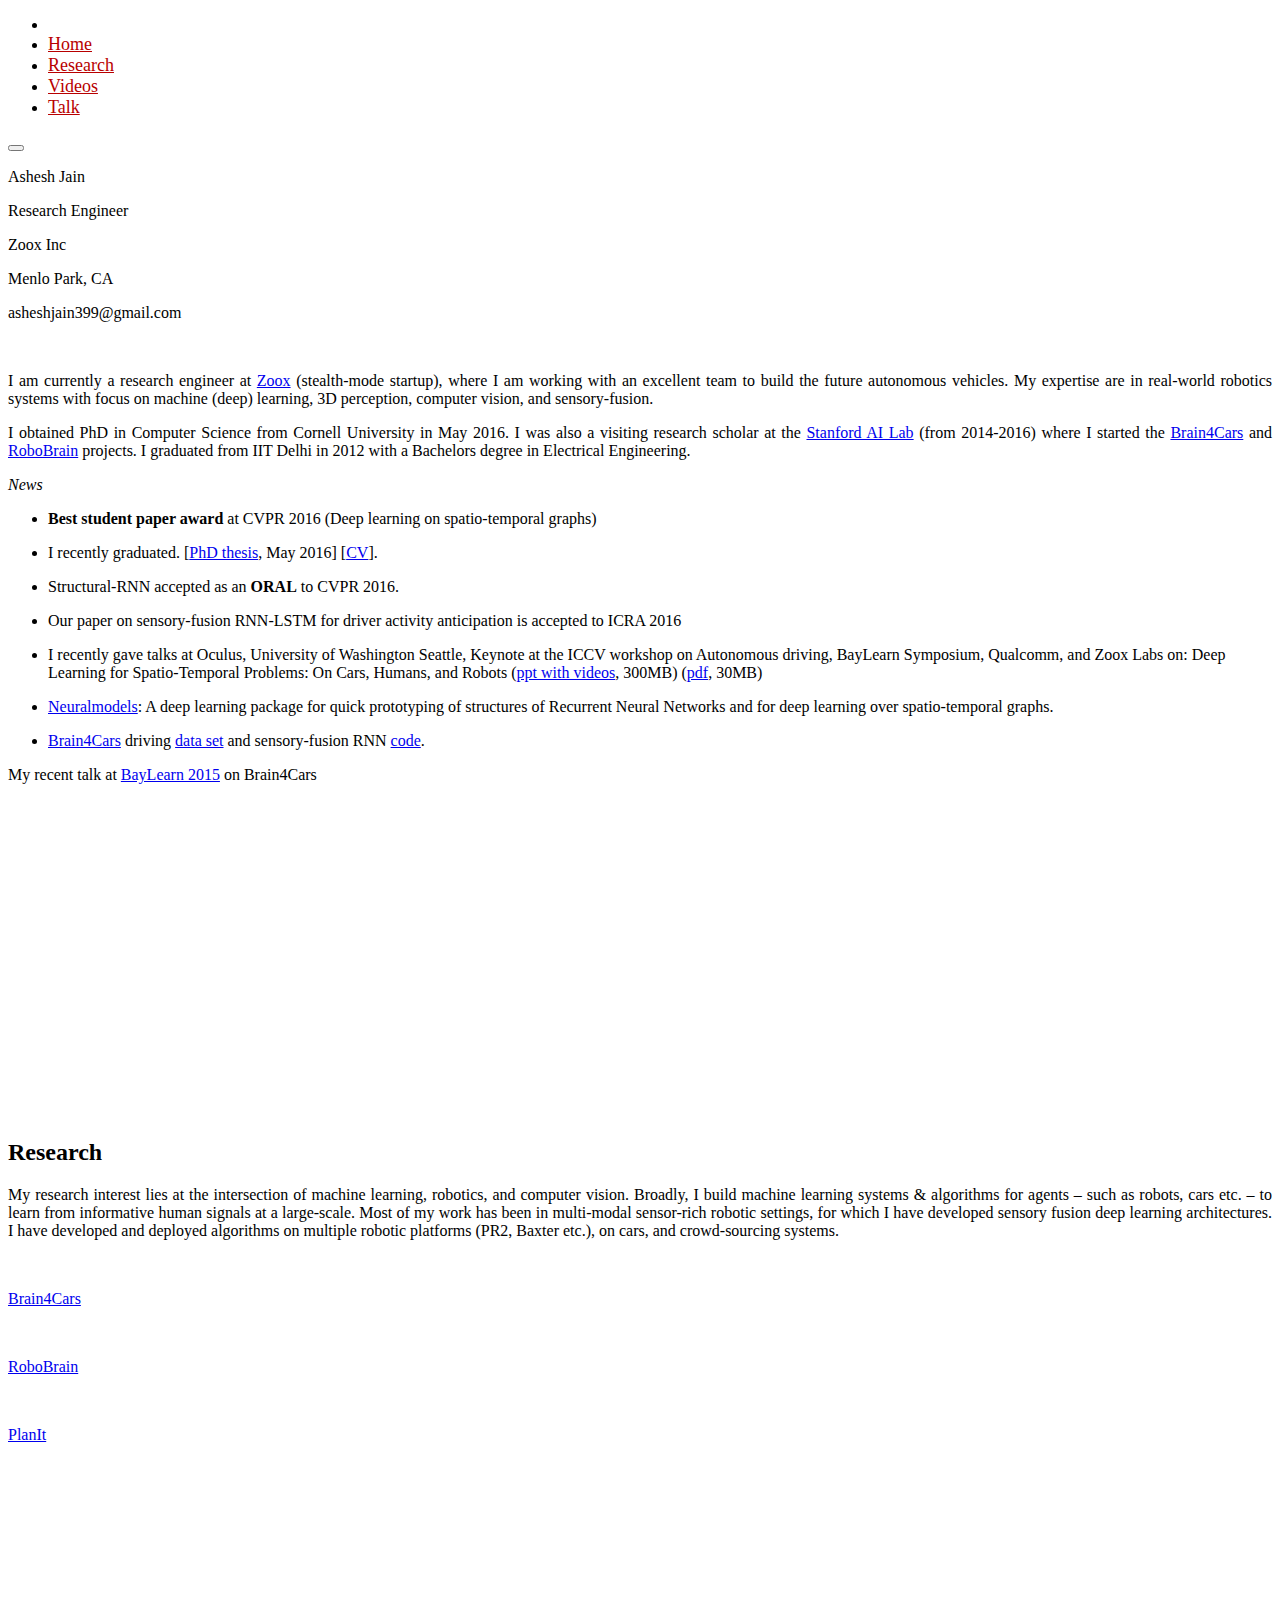
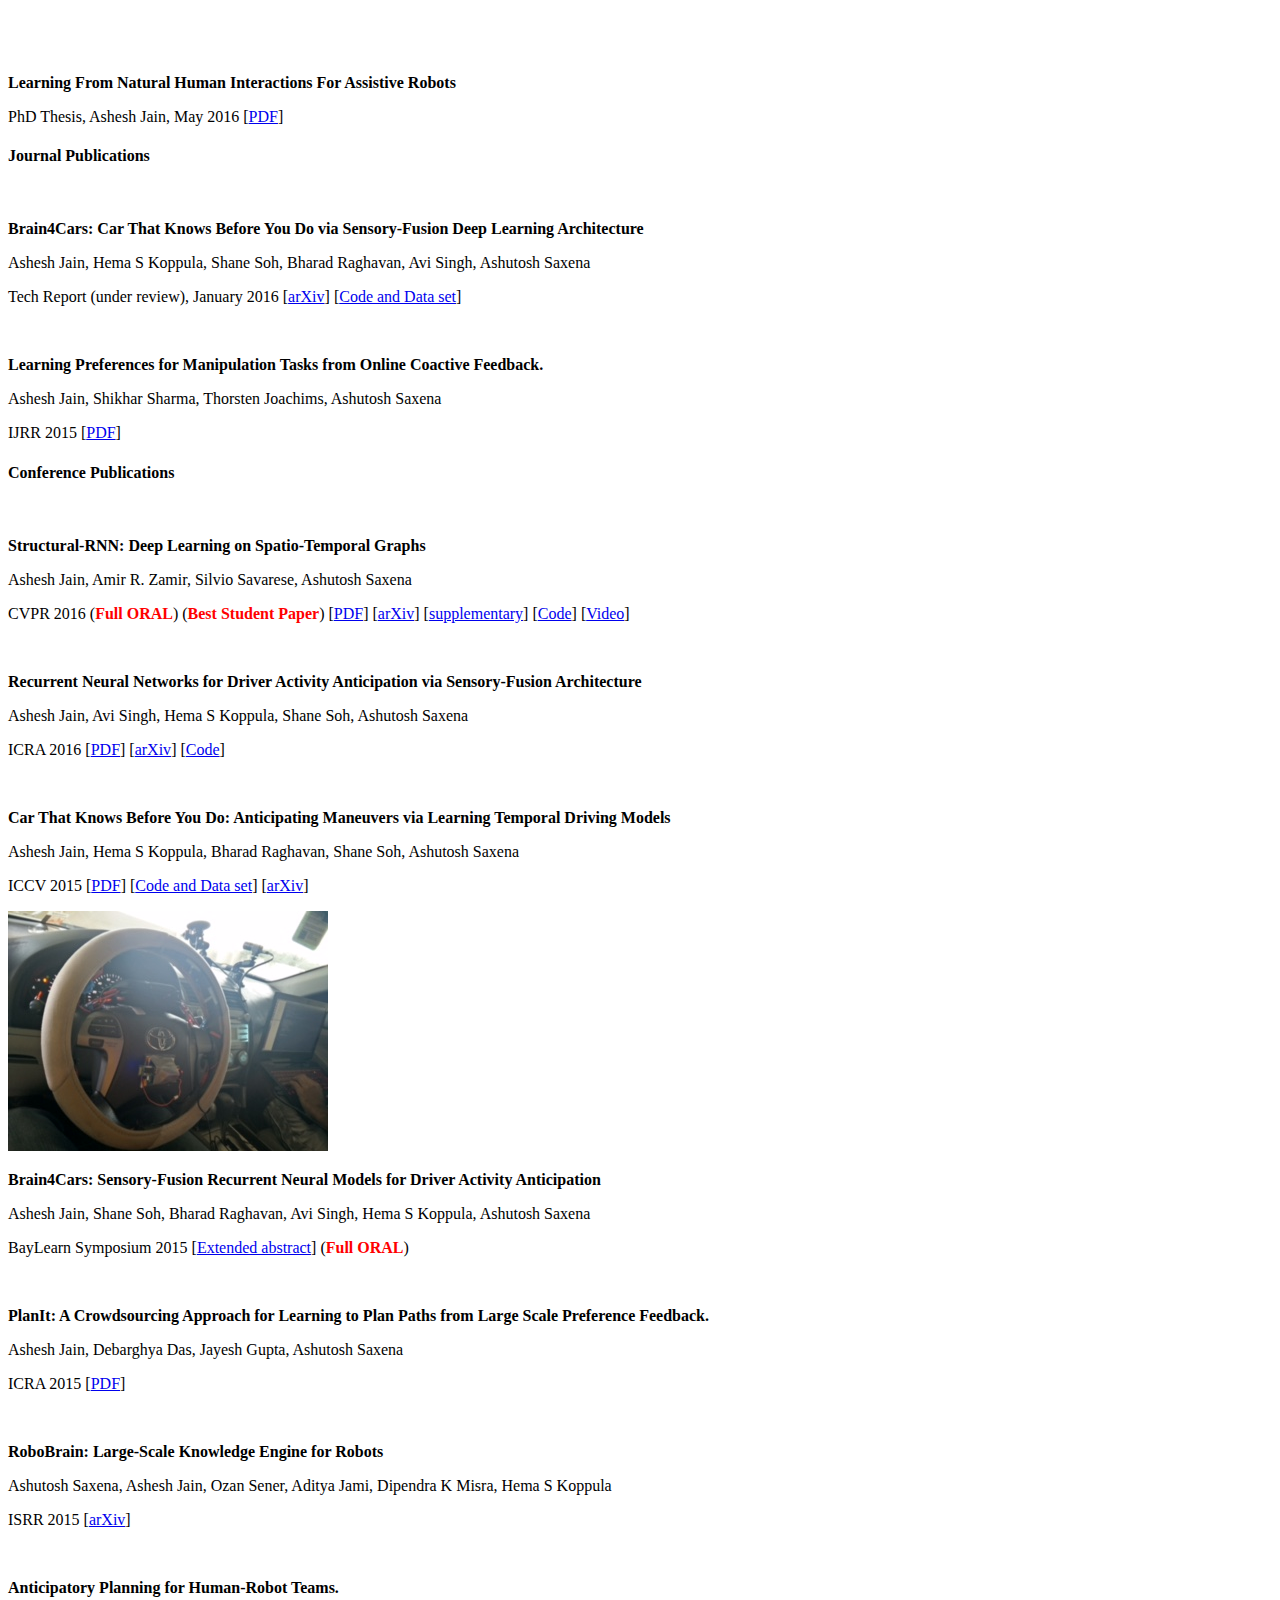
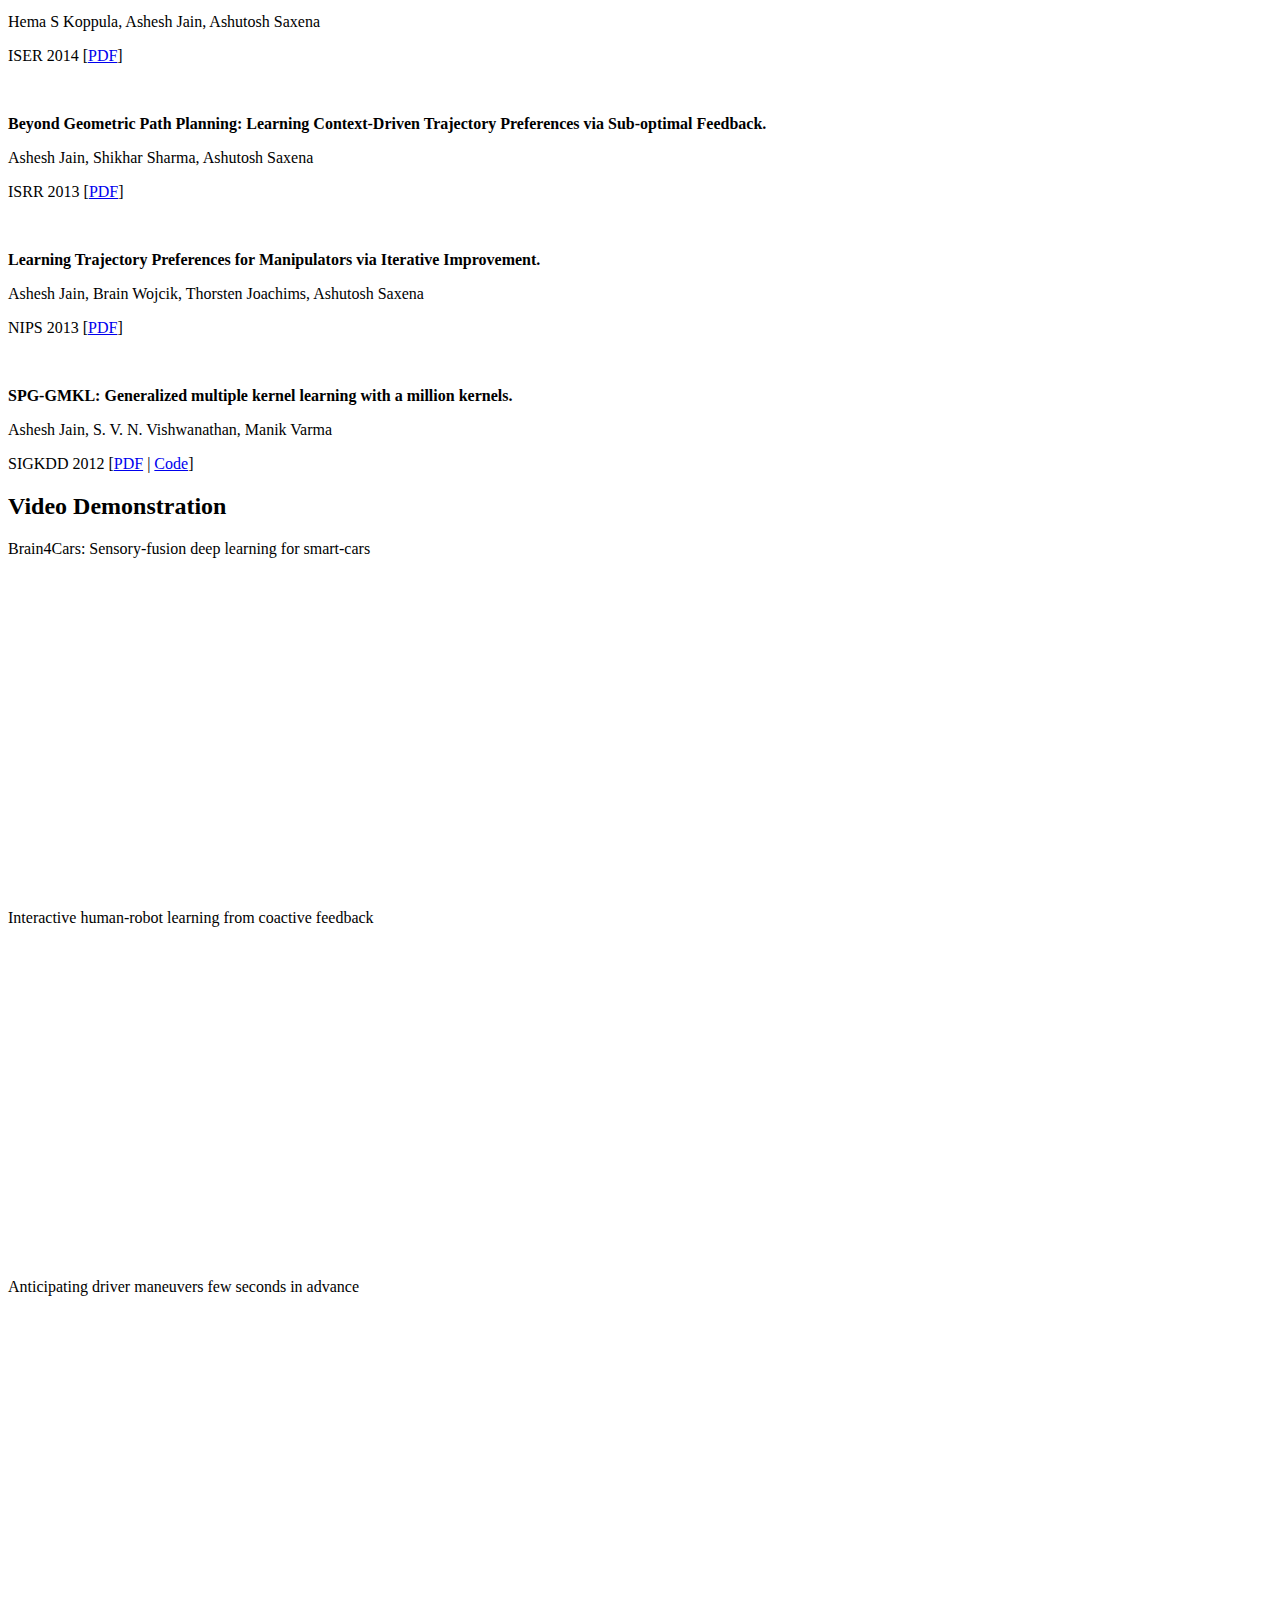
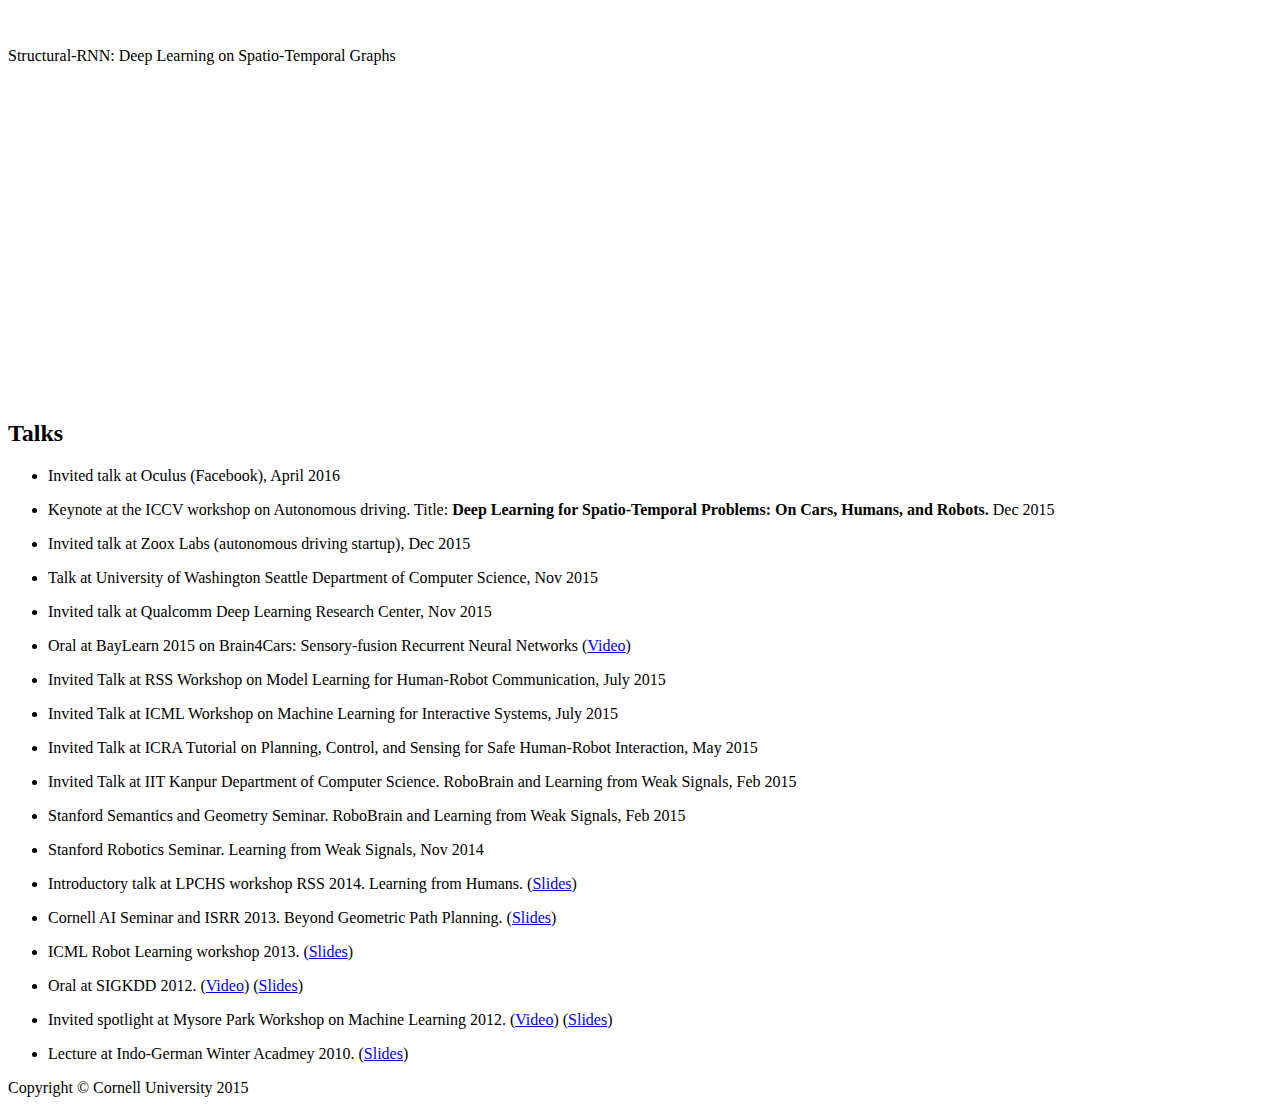
==== index.html @ 573e75a8 "updated intro" ====
<!DOCTYPE html>
<html lang="en">

<head>

    <meta charset="utf-8">
    <meta http-equiv="X-UA-Compatible" content="IE=edge">
    <meta name="viewport" content="width=device-width, initial-scale=1">
    <meta name="description" content="Webpage of Ashesh Jain">
    <meta name="author" content="Ashesh Jain">
    <meta name="keywords" content="ashesh,jain,ashesh jain,deep learning, s-rnn, structural-rnn, cornell,stanford,machine learning,robobrain,ashutosh saxena,brain4cars,computer vision,atrificial intelligence,planit">

    <title>Ashesh Jain</title>

    <!-- Bootstrap Core CSS -->
    <link href="css/bootstrap.min.css" rel="stylesheet">

    <!-- Custom CSS -->
    <link href="css/grayscale.css" rel="stylesheet">

    <style type="text/css">
        #about
        {
            background-color:white;
            color:black;
        }


        .container
        {
            width:100%;
        }
    </style>

    <!-- Custom Fonts -->
    <link href="font-awesome/css/font-awesome.min.css" rel="stylesheet" type="text/css">
    <link href="http://fonts.googleapis.com/css?family=Lora:400,700,400italic,700italic" rel="stylesheet" type="text/css">
    <link href="http://fonts.googleapis.com/css?family=Montserrat:400,700" rel="stylesheet" type="text/css">

    <!-- HTML5 Shim and Respond.js IE8 support of HTML5 elements and media queries -->
    <!-- WARNING: Respond.js doesn't work if you view the page via file:// -->
    <!--[if lt IE 9]>
        <script src="https://oss.maxcdn.com/libs/html5shiv/3.7.0/html5shiv.js"></script>
        <script src="https://oss.maxcdn.com/libs/respond.js/1.4.2/respond.min.js"></script>
    <![endif]-->
	
	<script>
  (function(i,s,o,g,r,a,m){i['GoogleAnalyticsObject']=r;i[r]=i[r]||function(){
  (i[r].q=i[r].q||[]).push(arguments)},i[r].l=1*new Date();a=s.createElement(o),
  m=s.getElementsByTagName(o)[0];a.async=1;a.src=g;m.parentNode.insertBefore(a,m)
  })(window,document,'script','//www.google-analytics.com/analytics.js','ga');

  ga('create', 'UA-36531540-1', 'auto');
  ga('send', 'pageview');

</script>


</head>

<body id="page-top" data-spy="scroll" data-target=".navbar-fixed-top">

    <!-- Navigation -->
    <nav class="navbar navbar-custom navbar-fixed-top" role="navigation">
        <!-- Collect the nav links, forms, and other content for toggling -->
            <div class="collapse navbar-collapse navbar-right navbar-main-collapse" style="margin-right:2%;">
                <ul class="nav navbar-nav">
                    <!-- Hidden li included to remove active class from about link when scrolled up past about section -->
                    <li class="hidden">
                        <a href="#page-top"></a>
                    </li>
                    <li>
                        <a class="page-scroll" href="#intro" style="color:#B80000; font-size:large;">Home</a>
                    </li>
                    <!--li>
                        <a class="page-scroll" href="#about" style="color:white; font-size:large;">About</a>
                    </li-->
                    <li>
                        <a class="page-scroll" href="#research" style="color:#B80000; font-size:large;">Research</a>
                    </li>
                    <li>
                        <a class="page-scroll" href="#download" style="color:#B80000; font-size:large;">Videos</a>
                    </li>
                    <li>
                        <a class="page-scroll" href="#contact" style="color:#B80000; font-size:large;">Talk</a>
                    </li>
                </ul>
            </div>

        <div class="container">
            <div class="navbar-header">
                <button type="button" class="navbar-toggle" data-toggle="collapse" data-target=".navbar-main-collapse">
                    <i class="fa fa-bars"></i>
                </button>
                <a class="navbar-brand page-scroll" href="#page-top">
                    <!--
                    <i class="fa fa-play-circle"></!--i>  <span class="light">Start</span> Bootstrap
                    -->
                </a>
            </div>


            <!-- /.navbar-collapse -->
        </div>
        <!-- /.container -->
    </nav>

    <!-- Intro Header -->
    <header id="intro" class="intro">
        <div class="intro-body">
            <div class="container">
                <div class="row ">
					<div class="col-md-3 col-xs-6">
						<p class="title">Ashesh Jain</p>
						<p class="title">Research Engineer</p>
						<p class="title">Zoox Inc</p>
						<p class="title">Menlo Park, CA</p>
						<p class="title">asheshjain399@gmail.com</p>
					</div>	
					<div class="col-md-2 col-xs-6 contributor">
						<a href="http://www.asheshjain.org" target="_blank">
							<img src="img/ashesh_4.png" alt="" />
						</a>
					</div>		
                    <!--div class="col-md-8 col-md-offset-2">
                        <h1 class="brand-heading">Brain4Cars</h1>
                        <p class="intro-text">Cabin Sensing for Safe and Personalized Driving</p>
                        <a href="#about" class="btn btn-circle page-scroll">
                            <i class="fa fa-angle-double-down animated"></i>
                        </a>
                    </div-->
                </div>
            </div>
        </div>
    </header>

    <!-- About Section -->
    <section id="about" class="container content-section text-center">
        <div class="row">
            <div class="col-md-8 col-md-offset-2">
                <p style="text-align:justify;">
                I am currently a research engineer at <a href="http://zoox.co" target="_blank">Zoox</a> (stealth-mode startup), where I am working with an excellent team to build the future autonomous vehicles. My expertise are in real-world robotics systems with focus on machine (deep) learning, 3D perception, computer vision, and sensory-fusion.</p>
                <p style="text-align:justify;">
                I obtained PhD in Computer Science from Cornell University in May 2016. I was also a visiting research scholar at the <a href="http://ai.stanford.edu/" target="_blank">Stanford AI Lab</a> (from 2014-2016) where I started the <a href="http://brain4cars.com" target="_blank">Brain4Cars</a> and <a href="http://robobrain.me" target="_blank">RoboBrain</a> projects. I graduated from IIT Delhi in 2012 with a Bachelors degree in Electrical Engineering. 
                </p>

                <!--p style="text-align:justify;">
                I am a fourth year PhD student in the Department of Computer Science at Cornell University and a visiting PhD student at the <a href="http://ai.stanford.edu/" target="_blank">Stanford AI Lab</a>. I am advised by <a href="http://www.cs.stanford.edu/people/asaxena/index.html" target="_blank">Ashutosh Saxena</a>. Recently I have been working on deep learning for several sensory rich perception problems on cars, humans, and robots. Broadly my thesis is about human-robot interactive learning systems, and my recent projects are Brain4Cars and RoboBrain. At Stanford I also collaborate with <a href="http://cvgl.stanford.edu/silvio/" target="_blank">Silvio Savarese</a>.  I feel fortunate to have collaborated and mentored by <a href="http://www.cs.cornell.edu/People/tj/" target="_blank">Thorsten Joachims</a>, <a href="http://cvgl.stanford.edu/silvio/" target="_blank">Silvio Savarese</a>, <a href="http://www.cs.cornell.edu/selman/" target="_blank">Bart Selman</a>, <a href="http://research.microsoft.com/en-us/um/people/manik/" target="_blank">Manik Varma</a>, and <a href="https://www.soe.ucsc.edu/people/vishy" target="_blank">S V N Vishwanathan</a>. I graduated from IIT Delhi in 2012 with a Bachelors degree in Electrical Engineering.
                
                </p-->
                <!--p>
                
                I am a fourth year PhD student in the Department of Computer Science at Cornell University. I am advised by <a href="http://www.cs.stanford.edu/people/asaxena/index.html" target="_blank">Ashutosh Saxena</a>.
                After finishing second year of PhD at Cornell I moved to the <a href="http://ai.stanford.edu/" target="_blank">Stanford AI Lab</a> as a visiting PhD student, where I started the <a class="page-scroll" href="#research">Brain4Cars</a> project and work on some exciting robot-vision problems with deep learning. At Stanford I also collaborate with <a href="http://cvgl.stanford.edu/silvio/" target="_blank">Silvio Savarese</a> and the <a href="http://cvgl.stanford.edu/" target="_blank">CVGL</a> group. My research interest lies at the intersection of machine learning, computer vision and robotics. It includes building machine learning systems to allow agents (robots, cars etc.) learn from weak and noisy human signals. My <a class="page-scroll" href="#research">recent projects</a> are Brain4Cars and RoboBrain. I feel fortunate to have collaborated, and mentored by <a href="http://www.cs.cornell.edu/People/tj/" target="_blank">Thorsten Joachims</a>, <a href="http://cvgl.stanford.edu/silvio/" target="_blank">Silvio Savarese</a>, <a href="http://research.microsoft.com/en-us/um/people/manik/" target="_blank">Manik Varma</a>, and <a href="https://www.soe.ucsc.edu/people/vishy" target="_blank">S V N Vishwanathan</a>. I graduated from IIT Delhi in 2012 with a Bachelors degree in Electrical Engineering and Masters in Information and Communication Technology.</p-->
                
            </div>
            		

        </div>
        
        <div class="row">


            <p> <i class="fa fa-bomb fa-3x"> News </i> </p>
            <!--i class="fa fa-bomb fa-3x"></i-->
                <!--p><i class="fa fa-bomb fa-3x"/></p-->
            <div class="col-md-8 col-md-offset-2">
                <ul>
                    <li> <p style="text-align:left"> <b>Best student paper award</b> at CVPR 2016 (Deep learning on spatio-temporal graphs)</li>
                    <li><p style="text-align:left">I recently graduated. [<a href="pdfs/AsheshJainPhdThesis.pdf" target="_blank">PhD thesis</a>, May 2016] [<a href="ashesh_cv/ashesh_resume.pdf" target="_blank">CV</a>].</p></li>
                    <li><p style="text-align:left">Structural-RNN accepted as an <b>ORAL</b> to CVPR 2016.</p></li>
                    <li><p style="text-align:left">Our paper on sensory-fusion RNN-LSTM for driver activity anticipation is accepted to ICRA 2016</p></li>
                    <li><p style="text-align:left">I recently gave talks at Oculus, University of Washington Seattle, Keynote at the ICCV workshop on Autonomous driving, BayLearn Symposium, Qualcomm, and Zoox Labs on:  Deep Learning for Spatio-Temporal Problems: On Cars, Humans, and Robots (<a href="https://drive.google.com/file/d/0B7lfjqylzqmMd2VETUtlaE1qU0k/view?usp=sharing" target="_blank">ppt with videos</a>, 300MB) (<a href="https://drive.google.com/file/d/0B7lfjqylzqmMV3NHZlBEOHpKNXM/view?usp=sharing" target="_blank">pdf</a>, 30MB)</p></li>
                    <li><p style="text-align:left"> <a href="https://github.com/asheshjain399/NeuralModels" target="_blank">Neuralmodels</a>: A deep learning package for quick prototyping of structures of Recurrent Neural Networks and for deep learning over spatio-temporal graphs.</p></li>
                    <li><p style="text-align:left"><a href="http://brain4cars.com" target="_blank">Brain4Cars</a> driving <a href="https://github.com/asheshjain399/ICCV2015_Brain4Cars" target="_blank">data set</a> and sensory-fusion RNN <a href="https://github.com/asheshjain399/RNNexp" target="_blank">code</a>. </p></li>
                </ul>
                
                <div class="col-md-offset-2 col-md-8">
                    <p>My recent talk at <a href="http://www.baylearn.org/" target="_blank">BayLearn 2015</a> on Brain4Cars</p>
                    <div class="aspect-ratio">
                        <iframe width="560px" height="315px" src="https://www.youtube.com/embed/b68PmiFjQ80" frameborder="0" allowfullscreen></iframe>
                    </div>
                    
                </div>
                
            </div>
        </div>



    </section>

        <!-- Back image Section -->
    <!--section id="backg-image" class="content-section text-center">
        <div class="backg-image-section-3">
            <div class="container">
            </div>
        </div>
    </section-->

        <!-- About Section -->
    <section id="research" class="container content-section text-center">
     <div class="row about-desc">
            <div class="col-md-8 col-md-offset-2">
                <h2>Research</h2>
                <p style="text-align:justify;">
        			My research interest lies at the intersection of machine learning, robotics, and computer vision. Broadly, I build machine learning systems & algorithms for agents – such as robots, cars etc. – to learn from informative human signals at a large-scale. Most of my work has been in multi-modal sensor-rich robotic settings, for which I have developed sensory fusion deep learning architectures. I have developed and deployed algorithms on multiple robotic platforms (PR2, Baxter etc.), on cars, and crowd-sourcing systems.     
                </p>
                <!--p>I am leading three research projects.</p-->
    <div class="row">
        <div class="col-md-4 contributor">
            <a href="http://www.brain4cars.com" target="_blank">
                <img src="img/intro-bg-8.jpg" alt="" />
                <p>Brain4Cars</p>
            </a>
        </div>
        <div class="col-md-4 contributor">
            <a href="http://www.robobrain.me" target="_blank">
                <img src="img/brain_graph.jpg" alt="" />
                <p>RoboBrain</p>
            </a>
        </div>
        <div class="col-md-4 contributor">
            <a href="http://planit.cs.cornell.edu" target="_blank">
                <img src="img/planit.jpg" alt="" />
                <p>PlanIt</p>
            </a>
        </div>
    </div>
         </div>
    </div>
 <!--h4>Popular Press</h4-->
      <div class="row about-desc">
            <div class="col-lg-offset-2 col-lg-9 col-xs-12">
				
				<div class="row vertical-center about-desc">
					<div class="col-lg-2  col-xs-2 col-xs-offset-1 paper">
						<a href="http://www.technologyreview.com/view/545506/how-future-cars-will-predict-your-driving-maneuvers-before-you-make-them/" target="_blank">
						<img class="img-responsive" src="img/mit.jpg" alt="" />
						</a>
					</div>

					<div class="col-lg-2 col-xs-2 paper">
						<a href="http://www.bbc.com/news/technology-25465672" target="_blank">
						<img class="img-responsive" src="img/bbc.jpg" alt="" />
						</a>
					</div>
					<div class="col-lg-2 col-xs-2 paper">
						<a href="http://www.wired.com/2014/08/robobrain/" target="_blank">
						<img  class="img-responsive" src="img/wired.jpg" alt="" />
						</a>
					</div>
					<div class="col-lg-2 col-xs-2 paper">
						<a href="http://techcrunch.com/2013/11/05/cornell-researchers-help-robot-unlearn-stabby-motions-with-a-human-trainer/" target="_blank">
						<img  class="img-responsive" src="img/tc.jpg" alt="" />
						</a>
					</div>

				<!--/div>
				<div class="row vertical-center about-desc"-->
					<div class="col-lg-2 col-xs-2 paper">
						<a href="http://www.cbsnews.com/news/training-a-robot-to-safely-wield-a-knife/" target="_blank">
						<img class="img-responsive" src="img/cbs.jpg" alt="" />
						</a>
					</div>
				</div>
				<div class="row vertical-center about-desc">
					<div class="col-lg-2 col-xs-2  col-xs-offset-1 paper">
						<a href="http://www.popsci.com/blog-network/zero-moment/robot-pretends-almost-not-really-eviscerate-human-knife-science" target="_blank">
						<img class="img-responsive" src="img/psci.jpg" alt="" />
						</a>
					</div>
					<div class="col-lg-2 col-xs-2 paper">
						<a href="http://news.discovery.com/autos/future-of-transportation/car-predicts-driving-mistakes-before-they-happen-150417.htm" target="_blank">
						<img class="img-responsive" src="img/discovery_2.png" width="10%" alt="" />
						</a>
					</div>
					<div class="col-lg-2 col-xs-2 paper">
						<a href="http://www.dailymail.co.uk/video/sciencetech/video-1065165/Knife-wielding-robot-learns-human-touch.html" target="_blank">
						<img class="img-responsive" src="img/dmail.jpg" alt="" />
						</a>
					</div>
					<div class="col-lg-2 col-xs-2 paper">
						<a href="http://www.nytimes.com/2014/09/02/science/robot-touch.html" target="_blank">
						<img class="img-responsive" src="img/nyt.jpg" alt="" />
						</a>
					</div>
					<div class="col-lg-2 col-xs-2 paper">
						<a href="http://www.kurzweilai.net/attention-kmart-shoppers-theres-a-robot-checker-open-in-aisle-six" target="_blank">
						<img class="img-responsive" src="img/kurzweil.jpg" alt="" />
						</a>
					</div>

				</div>
			</div>	
	</div>	
      <!--div class="row about-desc">
            <div class="col-md-10 col-md-offset-2 col-sm-offset-2 col-sm-12 col-xs-offset-2 col-xs-12">
				
				<div class="row vertical-center about-desc">
					<div class="col-md-1 col-sm-1 col-xs-1 paper">
						<a href="http://www.bbc.com/news/technology-25465672" target="_blank">
						<img src="img/bbc.jpg" alt="" />
						</a>
					</div>
					<div class="col-md-1 col-sm-1 col-xs-1 paper">
						<a href="http://www.wired.com/2014/08/robobrain/" target="_blank">
						<img src="img/wired.jpg" alt="" />
						</a>
					</div>
					<div class="col-md-1 col-sm-1 col-xs-1 paper">
						<a href="http://techcrunch.com/2013/11/05/cornell-researchers-help-robot-unlearn-stabby-motions-with-a-human-trainer/" target="_blank">
						<img src="img/tc.jpg" alt="" />
						</a>
					</div>
					<div class="col-md-1 col-sm-1 col-xs-1 paper">
						<a href="http://www.kurzweilai.net/attention-kmart-shoppers-theres-a-robot-checker-open-in-aisle-six" target="_blank">
						<img src="img/kurzweil.jpg" alt="" />
						</a>
					</div>
					<div class="col-md-1 col-sm-1 col-xs-1 paper">
						<a href="http://www.cbsnews.com/news/training-a-robot-to-safely-wield-a-knife/" target="_blank">
						<img src="img/cbs.jpg" alt="" />
						</a>
					</div>
					<div class="col-md-1 col-sm-1 col-xs-1 paper">
						<a href="http://www.popsci.com/blog-network/zero-moment/robot-pretends-almost-not-really-eviscerate-human-knife-science" target="_blank">
						<img src="img/psci.jpg" alt="" />
						</a>
					</div>
					<div class="col-md-1 col-sm-1 col-xs-1 paper">
						<a href="http://www.dailymail.co.uk/video/sciencetech/video-1065165/Knife-wielding-robot-learns-human-touch.html" target="_blank">
						<img src="img/dmail.jpg" alt="" />
						</a>
					</div>
					<div class="col-md-1 col-sm-1 col-xs-1 paper">
						<a href="http://www.nytimes.com/2014/09/02/science/robot-touch.html" target="_blank">
						<img src="img/nyt.jpg" alt="" />
						</a>
					</div>
					<div class="col-md-1 col-sm-1 col-xs-1 paper">
						<a href="http://www.technologyreview.com/view/533471/robobrain-the-worlds-first-knowledge-engine-for-robots/" target="_blank">
						<img src="img/mit.jpg" alt="" />
						</a>
					</div>
				</div>
			</div>	
	</div-->	

      <div class="row">
            <div class="col-md-10 col-md-offset-2 col-sm-12 col-xs-12">
				 
             	<div class="row vertical-center about-desc">
					<div class="col-lg-2 col-xs-4 col-sm-2 paper">
						<img src="img/cornelllogo.gif" alt="" />
					</div>
					<div class="col-lg-10 col-xs-8 col-sm-10 paper">
						<p><b>Learning From Natural Human Interactions For Assistive Robots</b></p>
						<p> PhD Thesis, Ashesh Jain, May 2016 [<a href="pdfs/AsheshJainPhdThesis.pdf" target="_blank">PDF</a>] </p>
					</div>
				</div>
            </div>
        </div>    

 <h4>Journal Publications</h4>
     <div class="row">
            <div class="col-md-10 col-md-offset-2 col-sm-12 col-xs-12">
				 

 				<div class="row vertical-center about-desc">
					<div class="col-lg-2 col-xs-4 col-sm-2 paper">
						<a href="http://brain4cars.com" target="_blank">
						<img src="img/car_setup.jpg" alt="" />
						</a>
					</div>
					<div class="col-lg-10 col-xs-8 col-sm-10 paper">
						<p><b>Brain4Cars: Car That Knows Before You Do via Sensory-Fusion Deep Learning
Architecture</b></p>
						<p>Ashesh Jain, Hema S Koppula, Shane Soh, Bharad Raghavan, Avi Singh, Ashutosh Saxena</p>
						<p> Tech Report (under review), January 2016 [<a href="http://arxiv.org/abs/1601.00740" target="_blank">arXiv</a>] [<a href="http://brain4cars.com" target="_blank">Code and Data set</a>] </p>
					</div>
				</div>
				
 				<div class="row vertical-center about-desc">
					<div class="col-lg-2 col-xs-4 col-sm-2 paper">
						<a href="http://planit.cs.cornell.edu" target="_blank">
						<img src="img/planit.jpg" alt="" />
						</a>
					</div>
					<div class="col-lg-10 col-xs-8 col-sm-10 paper">
						<p><b>Learning Preferences for Manipulation Tasks from Online Coactive Feedback.</b></p>
						<p>Ashesh Jain, Shikhar Sharma, Thorsten Joachims, Ashutosh Saxena</p>
						<p>IJRR 2015 [<a href="pdfs/jainijrr2015.pdf" target="_blank">PDF</a>]</p>
					</div>
				</div>
	</div>
	</div>
	
	
 <h4>Conference Publications</h4>				       
     <div class="row">
            <div class="col-md-10 col-md-offset-2 col-sm-12 col-xs-12">

            <div class="row vertical-center about-desc">
                <div class="col-lg-2 col-xs-4 col-sm-2 paper">
                    <a href="./srnn/index.html" target="_blank">
                        <img src="img/strnn.png" alt="" />
                    </a>
                </div>
            
                <div class="col-lg-10 col-xs-8 col-sm-10 paper">
                    <p><b>Structural-RNN: Deep Learning on Spatio-Temporal Graphs</b></p>
                    <p>Ashesh Jain, Amir R. Zamir, Silvio Savarese, Ashutosh Saxena</p>
                    <p>CVPR 2016 (<font color="red"><b>Full ORAL</b></font>) (<font color="red"><b>Best Student Paper</b></font>) [<a href="pdfs/jaincvpr2016.pdf" target="_blank">PDF</a>] [<a href="http://arxiv.org/abs/1511.05298" target="_blank">arXiv</a>] [<a href="pdfs/srnn_supplementary.pdf" target="_blank">supplementary</a>] [<a href="https://github.com/asheshjain399/RNNexp" target="_blank">Code</a>] [<a href="https://www.youtube.com/watch?v=JTr_wkPN-xs" target="_blank">Video</a>]</p>
                </div>
            </div>
 
			<div class="row vertical-center about-desc">
				<div class="col-lg-2 col-xs-4 col-sm-2 paper">
					<a href="http://www.brain4cars.com" target="_blank">
					<img src="img/fusionRNN.png" alt="" />
					</a>
				</div>
				<div class="col-lg-10 col-xs-8 col-sm-10 paper">
					<p><b>Recurrent Neural Networks for Driver Activity Anticipation via Sensory-Fusion Architecture</b></p>
					<p>Ashesh Jain, Avi Singh, Hema S Koppula, Shane Soh, Ashutosh Saxena</p>
					<p>ICRA 2016 [<a href="pdfs/jainicra2016.pdf" target="_blank">PDF</a>] [<a href="http://arxiv.org/abs/1509.05016" target="_blank">arXiv</a>] [<a href="https://github.com/asheshjain399/RNNexp" target="_blank">Code</a>]</p>
				</div>
			</div>
				            
           
            
				<div class="row vertical-center about-desc">
					<div class="col-lg-2 col-xs-4 col-sm-2 paper">
						<a href="http://www.brain4cars.com" target="_blank">
						<img src="img/demo.jpg" alt="" />
						</a>
					</div>
                    
					<div class="col-lg-10 col-xs-8 col-sm-10 paper">
						<p><b>Car That Knows Before You Do: Anticipating Maneuvers via Learning Temporal Driving Models</b></p>
						<p>Ashesh Jain, Hema S Koppula, Bharad Raghavan, Shane Soh, Ashutosh Saxena</p>
						<p>ICCV 2015 [<a href="pdfs/iccv2015.pdf" target="_blank">PDF</a>] [<a href="https://github.com/asheshjain399/ICCV2015_Brain4Cars" target="_blank">Code and Data set</a>] [<a href="http://arxiv.org/abs/1504.02789" target="_blank">arXiv</a>]</p>
					</div>
				</div>

				<div class="row vertical-center about-desc">
					<div class="col-lg-2 col-xs-4 col-sm-2 paper">
						<a href="http://www.brain4cars.com" target="_blank">
						<img src="img/car_sensor.jpg" alt="" />
						</a>
					</div>
					<div class="col-lg-10 col-xs-8 col-sm-10 paper">
						<p><b>Brain4Cars: Sensory-Fusion Recurrent Neural Models for Driver Activity Anticipation</b></p>
						<p>Ashesh Jain, Shane Soh, Bharad Raghavan, Avi Singh, Hema S Koppula, Ashutosh Saxena</p>
						<p>BayLearn Symposium 2015  [<a href="pdfs/baylearn.pdf" target="_blank">Extended abstract</a>] (<font color="red"><b>Full ORAL</b></font>)</p>
					</div>
					
				</div>

				

				

				
				<div class="row vertical-center about-desc">
						<div class="col-lg-2 col-xs-4 col-sm-2 paper">
							<a href="http://planit.cs.cornell.edu" target="_blank">
							<img src="img/planit_img.png" alt="" />
							</a>
						</div>
						<div class="col-lg-10 col-xs-8 col-sm-10 paper">
							<p><b>PlanIt: A Crowdsourcing Approach for Learning to Plan Paths from Large Scale Preference Feedback.</b></p>
							<p>Ashesh Jain, Debarghya Das, Jayesh Gupta, Ashutosh Saxena</p>
							<p>ICRA 2015 [<a href="pdfs/jainicra2015.pdf" target="_blank">PDF</a>]</p>
						</div>
				</div>				
				
				<div class="row vertical-center about-desc">
						<div class="col-lg-2 col-xs-4 col-sm-2 paper">
							<a href="http://robobrain.me" target="_blank">
							<img src="img/robobrain_img.png" alt="" />
							</a>
						</div>
						<div class="col-lg-10 col-xs-8 col-sm-10 paper">
							<p><b>RoboBrain: Large-Scale Knowledge Engine for Robots</b></p>
							<p>Ashutosh Saxena, Ashesh Jain, Ozan Sener, Aditya Jami, Dipendra K Misra, Hema S Koppula</p>
							<p>ISRR 2015 [<a href="http://arxiv.org/abs/1412.0691" target="_blank">arXiv</a>]</p>
						</div>
				</div>		
				
				<div class="row vertical-center about-desc">
						<div class="col-lg-2 col-xs-4 col-sm-2 paper">
							<a href="http://pr.cs.cornell.edu/anticipation/" target="_blank">
							<img src="img/main_traj.jpg" alt="" />
							</a>
						</div>
						<div class="col-lg-10 col-xs-8 col-sm-10 paper">
							<p><b>Anticipatory Planning for Human-Robot Teams.</b></p>
							<p>Hema S Koppula, Ashesh Jain, Ashutosh Saxena</p>
							<p>ISER 2014 [<a href="pdfs/koppulaiser14.pdf" target="_blank">PDF</a>]</p>
						</div>
				</div>	
						
				<div class="row vertical-center about-desc">
						<div class="col-lg-2 col-xs-4 col-sm-2 paper">
							<a href="http://pr.cs.cornell.edu/coactive/" target="_blank">
							<img src="img/isrr2013.jpg" alt="" />
							</a>
						</div>
						<div class="col-lg-10 col-xs-8 col-sm-10 paper">
							<p><b>Beyond Geometric Path Planning: Learning Context-Driven Trajectory Preferences via Sub-optimal Feedback.</b></p>
							<p>Ashesh Jain, Shikhar Sharma, Ashutosh Saxena</p>
							<p>ISRR 2013 [<a href="pdfs/jainisrr2013.pdf" target="_blank">PDF</a>]</p>
						</div>
				</div>	

				<div class="row vertical-center about-desc">
						<div class="col-lg-2 col-xs-4 col-sm-2 paper">
							<a href="http://planit.cs.cornell.edu" target="_blank">
							<img src="img/nips2013.png" alt="" />
							</a>
						</div>
						<div class="col-lg-10 col-xs-8 col-sm-10 paper">
							<p><b>Learning Trajectory Preferences for Manipulators via Iterative Improvement.</b></p>
							<p>Ashesh Jain, Brain Wojcik, Thorsten Joachims, Ashutosh Saxena</p>
							<p>NIPS 2013 [<a href="pdfs/jainnips2013.pdf" target="_blank">PDF</a>]</p>
						</div>
				</div>	
					
				<div class="row vertical-center about-desc">
						<div class="col-lg-2 col-xs-4 col-sm-2 paper">
							<a href="https://www.youtube.com/watch?v=oQNryXmo8iQ" target="_blank">
							<img src="img/kdd2012.png" alt="" />
							</a>
						</div>
						<div class="col-lg-10 col-xs-8 col-sm-10 paper">
							<p><b>SPG-GMKL: Generalized multiple kernel learning with a million kernels.</b></p>
							<p>Ashesh Jain, S. V. N. Vishwanathan, Manik Varma</p>
							<p>SIGKDD 2012 [<a href="pdfs/jainkdd2012.pdf" target="_blank">PDF</a> | <a href="http://www.cs.cornell.edu/~ashesh/pubs/code/SPG-GMKL/download.html" target="_blank">Code</a>]</p>
						</div>
				</div>	
																	
			</div>	

	</div>			
        

    </section>

    <!-- Back image Section -->
    <!--section id="backg-image" class="content-section text-center">
        <div class="backg-image-section-2">
            <div class="container">
            </div>
        </div>
    </section-->
    
    <section id="backg-image" class="content-section text-center">
    <div class="backg-image-section-3">
            <div class="container">
            </div>
        </div>
    </section>

 <section id="download" class="container content-section text-center">
		<div class="row about-desc">
			<div class="col-md-8 col-md-offset-2">
				<h2>Video Demonstration</h2>
				<div class="row">
					<div class="col-md-5">
						<p>Brain4Cars: Sensory-fusion deep learning for smart-cars</p>
						<div class="aspect-ratio">
						<iframe width="560px" height="315px" src="https://www.youtube.com/embed/O5I1hBwkwJc" frameborder="0" allowfullscreen></iframe>
						
						</div>
						
					 </div>
					<div class="col-md-5 col-md-offset-2">
						<p>Interactive human-robot learning from coactive feedback</p>
						<div class="aspect-ratio">
						<iframe width="560px" height="315px" src="https://www.youtube.com/embed/uLktpkd7ojA" frameborder="0" allowfullscreen></iframe>
						</div>
						
					 </div>
				</div>
			</div>
		</div>

		<div class="row about-desc">
			<div class="col-md-8 col-md-offset-2">
				<div class="row">
					<div class="col-md-5">
						<p>Anticipating driver maneuvers few seconds in advance</p>
						<div class="aspect-ratio">
						<iframe width="560px" height="315px" src="https://www.youtube.com/embed/mLOa7WRnBxQ" frameborder="0" allowfullscreen></iframe>
						
						</div>
						
					 </div>
					<div class="col-md-5 col-md-offset-2">
						<p>Structural-RNN: Deep Learning on Spatio-Temporal Graphs</p>
						<div class="aspect-ratio">
						<iframe width="560px" height="315px" src="https://www.youtube.com/embed/JTr_wkPN-xs?rel=0&amp;showinfo=0" frameborder="0" allowfullscreen></iframe>
						</div>
						
					 </div>
				</div>
			</div>
		</div>
 <!--/section>				
    <section id="download" class="container content-section text-center">
		<div class="row about-desc">
			<div class="col-md-8 col-md-offset-2">
				<h2>Video Demonstration</h2>
				<div class="row">
					<div class="col-md-4">
						<div class="aspect-ratio">
						<iframe width="560px" height="315px" src="https://www.youtube.com/embed/uLktpkd7ojA" frameborder="0" allowfullscreen></iframe>
						
						</div>
						<p>Teaching robot from coactive feedback</p>
					 </div>
					<div class="col-md-4">
						<div class="aspect-ratio">
						<iframe width="560px" height="315px" src="https://www.youtube.com/embed/pkm0f2WgwO4" frameborder="0" allowfullscreen></iframe>
						</div>
						<p>Learning from crowdsourcing feedback</p>
					 </div>
					<div class="col-md-4">
						<div class="aspect-ratio">
						<iframe width="560px" height="315px" src="https://www.youtube.com/embed/mLOa7WRnBxQ" frameborder="0" allowfullscreen></iframe>
						</div>
						<p>Anticipating driver's maneuvers</p>
					 </div>

				</div>
			</div>
		</div>
 </section-->
    <section id="contact" class="container content-section text-center">
        <div class="row">
			<h2>Talks</h2>
            <div class="col-md-8 col-md-offset-2">
				<ul>
                    <li><p style="text-align:left">Invited talk at Oculus (Facebook), April 2016</p></li>
                    <li><p style="text-align:left">Keynote at the ICCV workshop on Autonomous driving. Title: <b>Deep Learning for Spatio-Temporal Problems: On Cars, Humans, and Robots.</b> Dec 2015</p></li>
                    <li><p style="text-align:left">Invited talk at Zoox Labs (autonomous driving startup), Dec 2015</p></li>
					<li><p style="text-align:left">Talk at University of Washington Seattle Department of Computer Science, Nov 2015</p></li>
                    <li><p style="text-align:left">Invited talk at Qualcomm Deep Learning Research Center, Nov 2015</p></li>
                    <li><p style="text-align:left">Oral at BayLearn 2015 on Brain4Cars: Sensory-fusion Recurrent Neural Networks (<a href="https://www.youtube.com/watch?v=b68PmiFjQ80" target="_blank">Video</a>)</p></li>
					<li><p style="text-align:left">Invited Talk at RSS Workshop on Model Learning for Human-Robot Communication, July 2015</p></li>
					<li><p style="text-align:left">Invited Talk at ICML Workshop on Machine Learning for Interactive Systems, July 2015</p></li>
					<li><p style="text-align:left">Invited Talk at ICRA Tutorial on Planning, Control, and Sensing for Safe Human-Robot Interaction, May 2015</p></li>
					<li><p style="text-align:left">Invited Talk at IIT Kanpur Department of Computer Science. RoboBrain and Learning from Weak Signals, Feb 2015</p></li>
					<li><p style="text-align:left">Stanford Semantics and Geometry Seminar. RoboBrain and Learning from Weak Signals, Feb 2015</p></li>
					<li><p style="text-align:left">Stanford Robotics Seminar. Learning from Weak Signals, Nov 2014</p></li>
					<li><p style="text-align:left">Introductory talk at LPCHS workshop RSS 2014. Learning from Humans. (<a href="slides/lpchs2014.pptx" target="_blank">Slides</a>)</p></li>
					<li><p style="text-align:left">Cornell AI Seminar and ISRR 2013. Beyond Geometric Path Planning. (<a href="slides/path_planning_with_context.pptx" target="_blank">Slides</a>)</p></li>
					<li><p style="text-align:left">ICML Robot Learning workshop 2013. (<a href="slides/jainicml2013.pptx">Slides</a>)</p></li>
					<li><p style="text-align:left">Oral at SIGKDD 2012. (<a href="http://www.youtube.com/watch?v=oQNryXmo8iQ" target="_blank">Video</a>) (<a href="slides/jainkdd2012.pdf" target="_blank">Slides</a>)</p></li>
					<li><p style="text-align:left">Invited spotlight at Mysore Park Workshop on Machine Learning 2012. (<a href="http://research.microsoft.com/apps/video/default.aspx?id=171544" target="_blank">Video</a>) (<a href="slides/mysorepark2012.pptx" target="_blank">Slides</a>)</p></li>
					<li><p style="text-align:left">Lecture at Indo-German Winter Acadmey 2010. (<a href="slides/indogerman2010.pptx" target="_blank">Slides</a>) </p></li>
				</ul>
            </div>
        </div>
    </section>
   










    <!-- Footer -->
    <footer>
        <div class="container text-center">
            <p>Copyright &copy; Cornell University 2015</p>
        </div>
    </footer>

    <!-- jQuery -->
    <script src="js/jquery.js"></script>

    <!-- Bootstrap Core JavaScript -->
    <script src="js/bootstrap.min.js"></script>

    <!-- Plugin JavaScript -->
    <script src="js/jquery.easing.min.js"></script>

    <!-- Custom Theme JavaScript -->
    <script src="js/grayscale.js"></script>

</body>

</html>
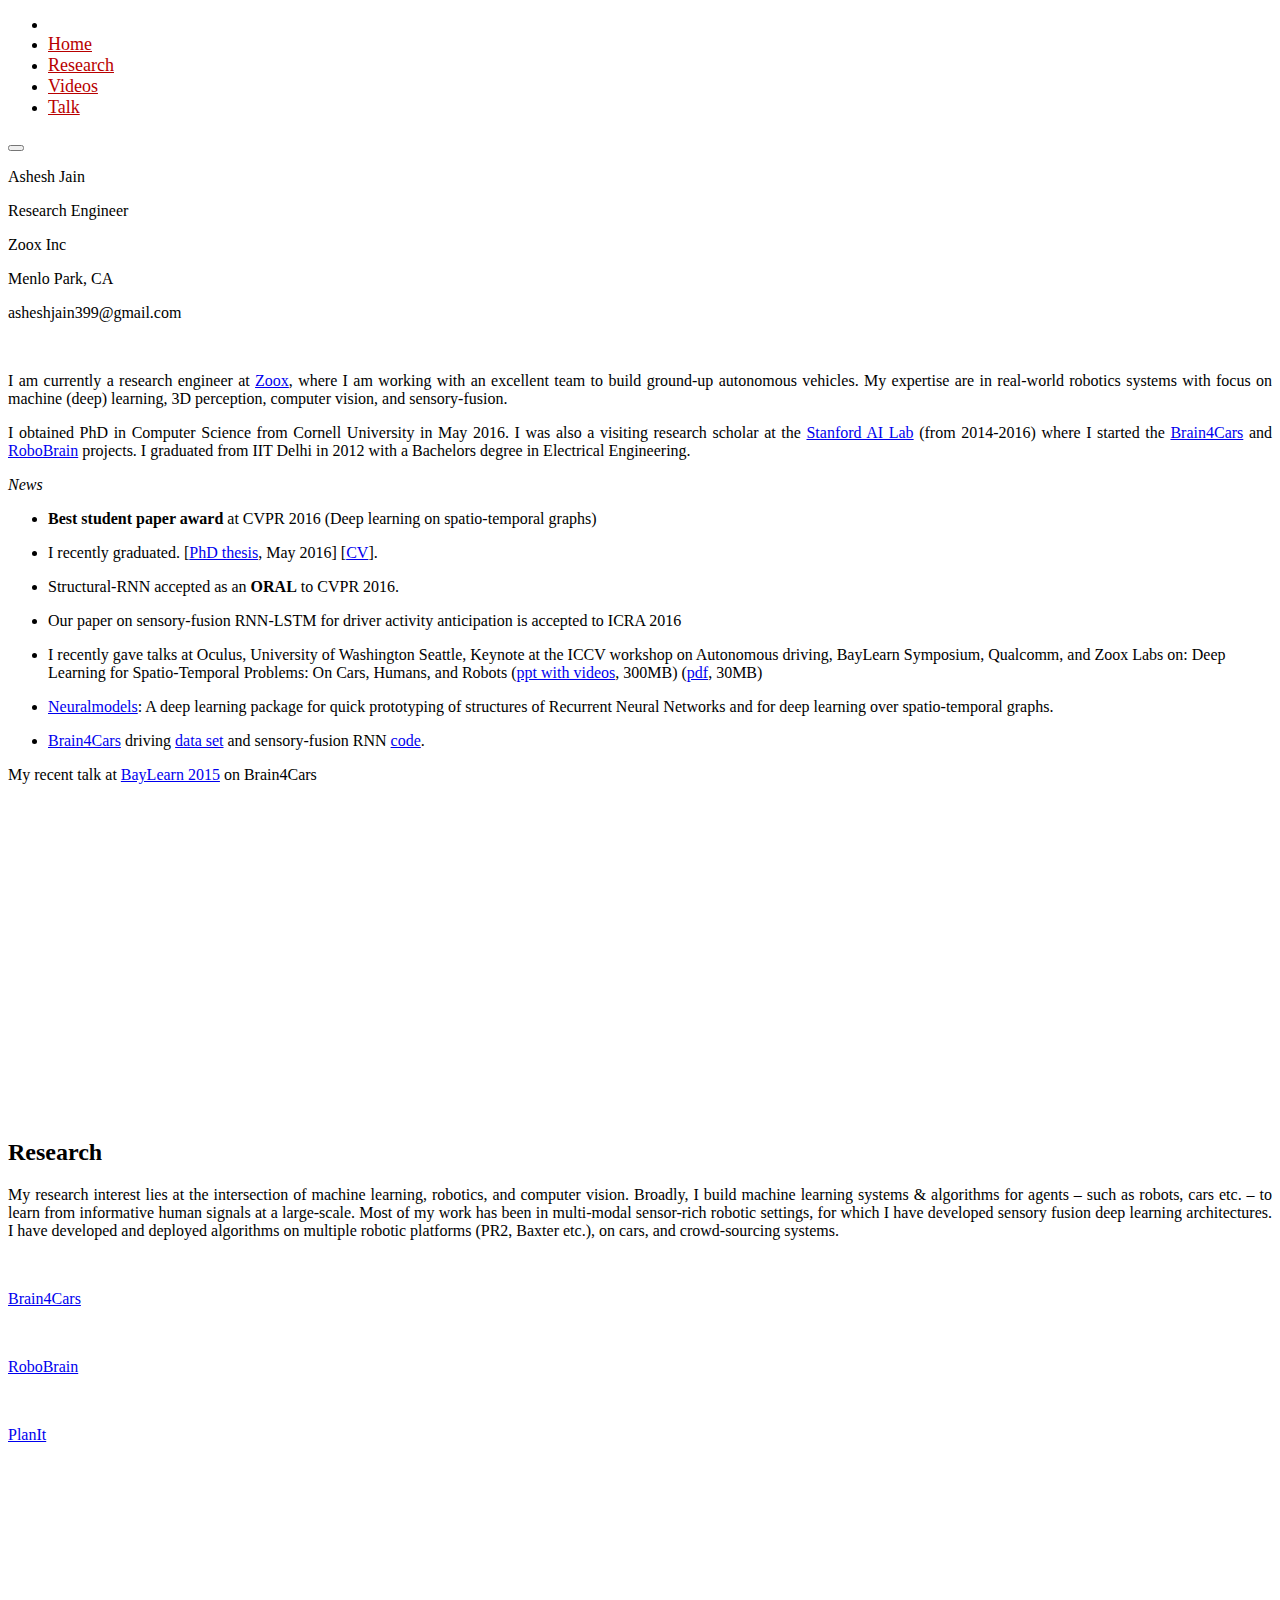
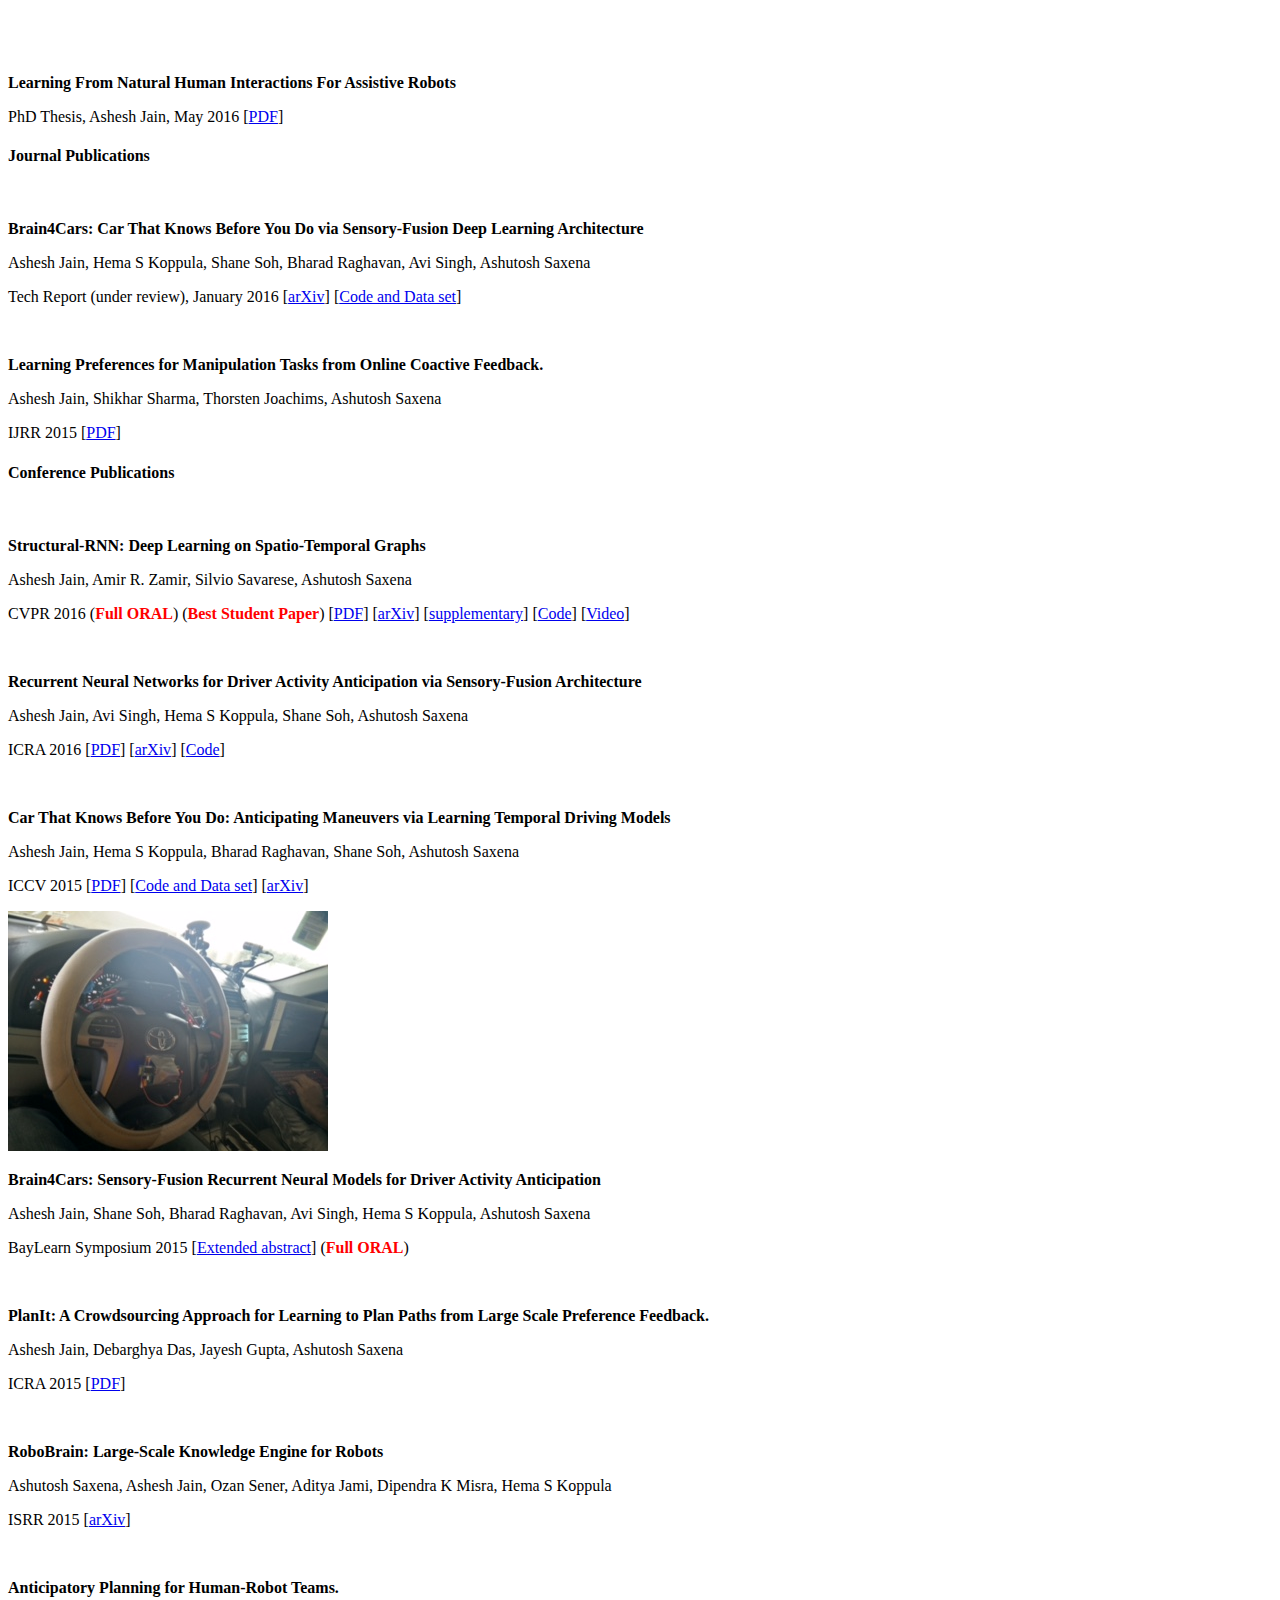
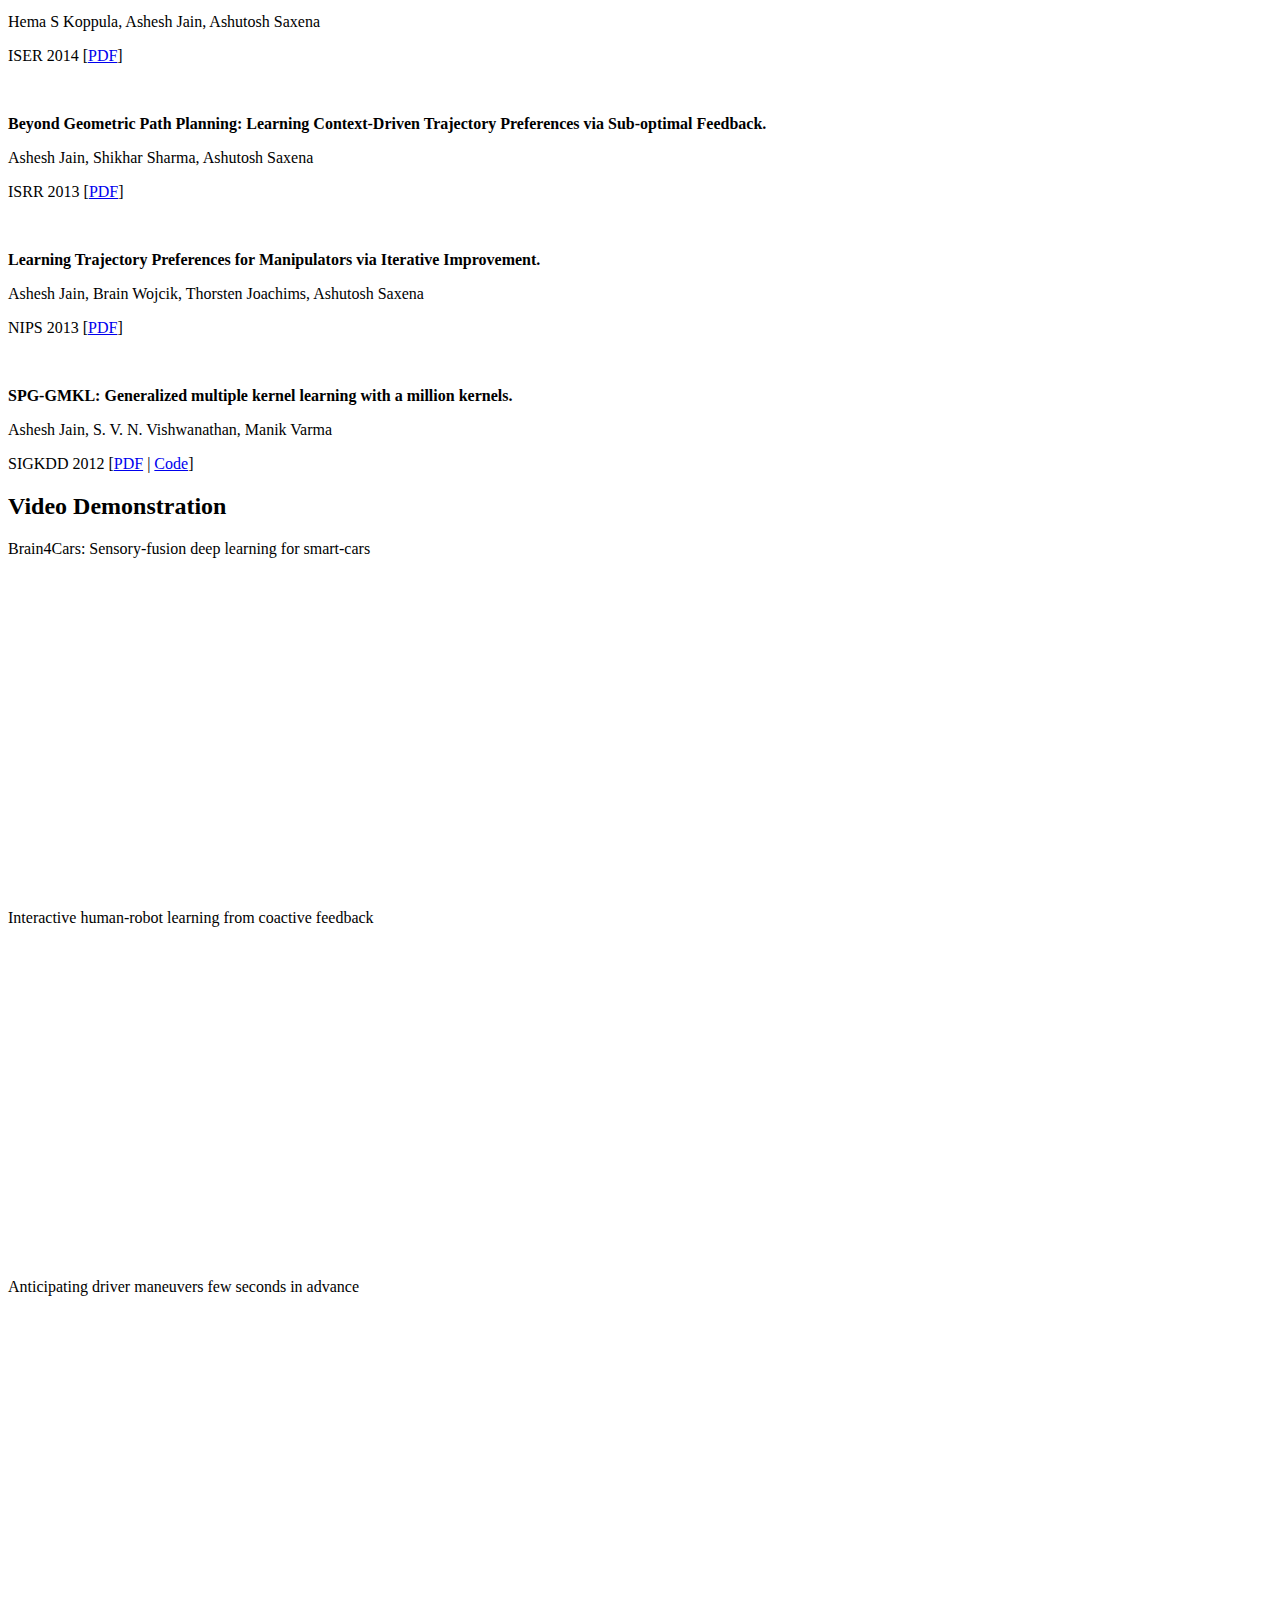
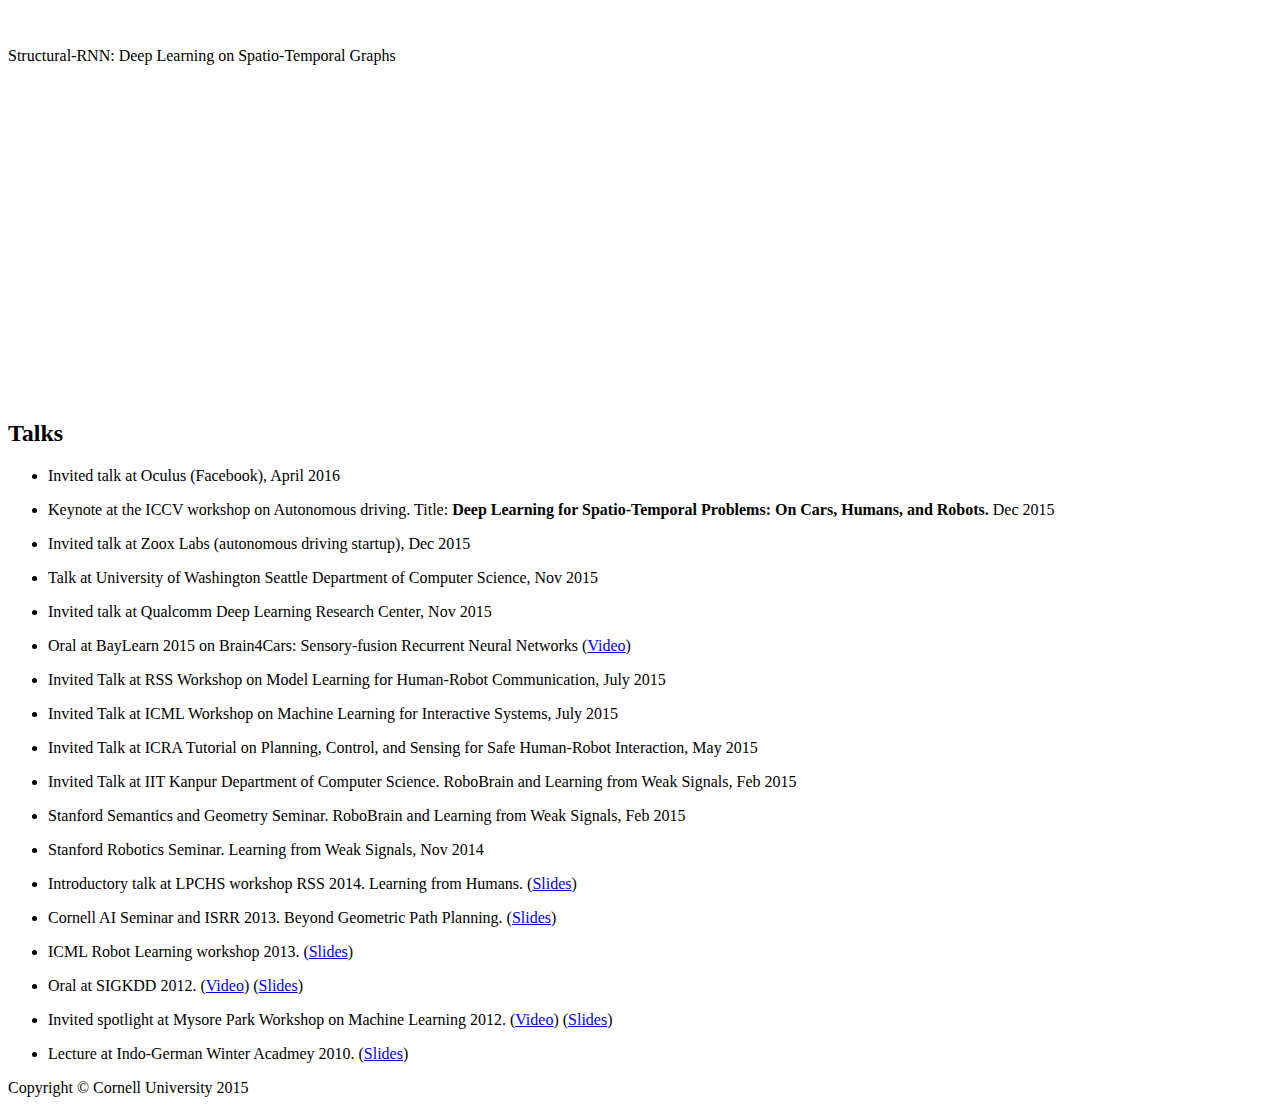
==== commit 79178d31: "Minor edits" ====
--- a/index.html
+++ b/index.html
@@ -43,7 +43,7 @@
         <script src="https://oss.maxcdn.com/libs/html5shiv/3.7.0/html5shiv.js"></script>
         <script src="https://oss.maxcdn.com/libs/respond.js/1.4.2/respond.min.js"></script>
     <![endif]-->
-	
+
 	<script>
   (function(i,s,o,g,r,a,m){i['GoogleAnalyticsObject']=r;i[r]=i[r]||function(){
   (i[r].q=i[r].q||[]).push(arguments)},i[r].l=1*new Date();a=s.createElement(o),
@@ -116,12 +116,12 @@
 						<p class="title">Zoox Inc</p>
 						<p class="title">Menlo Park, CA</p>
 						<p class="title">asheshjain399@gmail.com</p>
-					</div>	
+					</div>
 					<div class="col-md-2 col-xs-6 contributor">
 						<a href="http://www.asheshjain.org" target="_blank">
 							<img src="img/ashesh_4.png" alt="" />
 						</a>
-					</div>		
+					</div>
                     <!--div class="col-md-8 col-md-offset-2">
                         <h1 class="brand-heading">Brain4Cars</h1>
                         <p class="intro-text">Cabin Sensing for Safe and Personalized Driving</p>
@@ -139,25 +139,30 @@
         <div class="row">
             <div class="col-md-8 col-md-offset-2">
                 <p style="text-align:justify;">
-                I am currently a research engineer at <a href="http://zoox.co" target="_blank">Zoox</a> (stealth-mode startup), where I am working with an excellent team to build the future autonomous vehicles. My expertise are in real-world robotics systems with focus on machine (deep) learning, 3D perception, computer vision, and sensory-fusion.</p>
+                I am currently a research engineer at <a href="http://zoox.co"
+                  target="_blank">Zoox</a>, where I am working with an excellent
+                team to build ground-up autonomous vehicles. My expertise are in real-world robotics systems with focus on machine (deep) learning, 3D perception, computer vision, and sensory-fusion.</p>
                 <p style="text-align:justify;">
-                I obtained PhD in Computer Science from Cornell University in May 2016. I was also a visiting research scholar at the <a href="http://ai.stanford.edu/" target="_blank">Stanford AI Lab</a> (from 2014-2016) where I started the <a href="http://brain4cars.com" target="_blank">Brain4Cars</a> and <a href="http://robobrain.me" target="_blank">RoboBrain</a> projects. I graduated from IIT Delhi in 2012 with a Bachelors degree in Electrical Engineering. 
+                I obtained PhD in Computer Science from Cornell University in May 2016. I was also a visiting research scholar at the <a href="http://ai.stanford.edu/" target="_blank">Stanford AI Lab</a> (from 2014-2016) where I started the <a href="http://brain4cars.com" target="_blank">Brain4Cars</a> and <a href="http://robobrain.me" target="_blank">RoboBrain</a> projects. I graduated from IIT Delhi in 2012 with a Bachelors degree in Electrical Engineering.
                 </p>
 
                 <!--p style="text-align:justify;">
                 I am a fourth year PhD student in the Department of Computer Science at Cornell University and a visiting PhD student at the <a href="http://ai.stanford.edu/" target="_blank">Stanford AI Lab</a>. I am advised by <a href="http://www.cs.stanford.edu/people/asaxena/index.html" target="_blank">Ashutosh Saxena</a>. Recently I have been working on deep learning for several sensory rich perception problems on cars, humans, and robots. Broadly my thesis is about human-robot interactive learning systems, and my recent projects are Brain4Cars and RoboBrain. At Stanford I also collaborate with <a href="http://cvgl.stanford.edu/silvio/" target="_blank">Silvio Savarese</a>.  I feel fortunate to have collaborated and mentored by <a href="http://www.cs.cornell.edu/People/tj/" target="_blank">Thorsten Joachims</a>, <a href="http://cvgl.stanford.edu/silvio/" target="_blank">Silvio Savarese</a>, <a href="http://www.cs.cornell.edu/selman/" target="_blank">Bart Selman</a>, <a href="http://research.microsoft.com/en-us/um/people/manik/" target="_blank">Manik Varma</a>, and <a href="https://www.soe.ucsc.edu/people/vishy" target="_blank">S V N Vishwanathan</a>. I graduated from IIT Delhi in 2012 with a Bachelors degree in Electrical Engineering.
-                
+<<<<<<< HEAD
+
                 </p-->
+
+                </p>
                 <!--p>
-                
+
                 I am a fourth year PhD student in the Department of Computer Science at Cornell University. I am advised by <a href="http://www.cs.stanford.edu/people/asaxena/index.html" target="_blank">Ashutosh Saxena</a>.
                 After finishing second year of PhD at Cornell I moved to the <a href="http://ai.stanford.edu/" target="_blank">Stanford AI Lab</a> as a visiting PhD student, where I started the <a class="page-scroll" href="#research">Brain4Cars</a> project and work on some exciting robot-vision problems with deep learning. At Stanford I also collaborate with <a href="http://cvgl.stanford.edu/silvio/" target="_blank">Silvio Savarese</a> and the <a href="http://cvgl.stanford.edu/" target="_blank">CVGL</a> group. My research interest lies at the intersection of machine learning, computer vision and robotics. It includes building machine learning systems to allow agents (robots, cars etc.) learn from weak and noisy human signals. My <a class="page-scroll" href="#research">recent projects</a> are Brain4Cars and RoboBrain. I feel fortunate to have collaborated, and mentored by <a href="http://www.cs.cornell.edu/People/tj/" target="_blank">Thorsten Joachims</a>, <a href="http://cvgl.stanford.edu/silvio/" target="_blank">Silvio Savarese</a>, <a href="http://research.microsoft.com/en-us/um/people/manik/" target="_blank">Manik Varma</a>, and <a href="https://www.soe.ucsc.edu/people/vishy" target="_blank">S V N Vishwanathan</a>. I graduated from IIT Delhi in 2012 with a Bachelors degree in Electrical Engineering and Masters in Information and Communication Technology.</p-->
-                
-            </div>
-            		
-
-        </div>
-        
+
+            </div>
+
+
+        </div>
+
         <div class="row">
 
 
@@ -174,15 +179,15 @@
                     <li><p style="text-align:left"> <a href="https://github.com/asheshjain399/NeuralModels" target="_blank">Neuralmodels</a>: A deep learning package for quick prototyping of structures of Recurrent Neural Networks and for deep learning over spatio-temporal graphs.</p></li>
                     <li><p style="text-align:left"><a href="http://brain4cars.com" target="_blank">Brain4Cars</a> driving <a href="https://github.com/asheshjain399/ICCV2015_Brain4Cars" target="_blank">data set</a> and sensory-fusion RNN <a href="https://github.com/asheshjain399/RNNexp" target="_blank">code</a>. </p></li>
                 </ul>
-                
+
                 <div class="col-md-offset-2 col-md-8">
                     <p>My recent talk at <a href="http://www.baylearn.org/" target="_blank">BayLearn 2015</a> on Brain4Cars</p>
                     <div class="aspect-ratio">
                         <iframe width="560px" height="315px" src="https://www.youtube.com/embed/b68PmiFjQ80" frameborder="0" allowfullscreen></iframe>
                     </div>
-                    
+
                 </div>
-                
+
             </div>
         </div>
 
@@ -204,7 +209,7 @@
             <div class="col-md-8 col-md-offset-2">
                 <h2>Research</h2>
                 <p style="text-align:justify;">
-        			My research interest lies at the intersection of machine learning, robotics, and computer vision. Broadly, I build machine learning systems & algorithms for agents – such as robots, cars etc. – to learn from informative human signals at a large-scale. Most of my work has been in multi-modal sensor-rich robotic settings, for which I have developed sensory fusion deep learning architectures. I have developed and deployed algorithms on multiple robotic platforms (PR2, Baxter etc.), on cars, and crowd-sourcing systems.     
+        			My research interest lies at the intersection of machine learning, robotics, and computer vision. Broadly, I build machine learning systems & algorithms for agents – such as robots, cars etc. – to learn from informative human signals at a large-scale. Most of my work has been in multi-modal sensor-rich robotic settings, for which I have developed sensory fusion deep learning architectures. I have developed and deployed algorithms on multiple robotic platforms (PR2, Baxter etc.), on cars, and crowd-sourcing systems.
                 </p>
                 <!--p>I am leading three research projects.</p-->
     <div class="row">
@@ -232,7 +237,7 @@
  <!--h4>Popular Press</h4-->
       <div class="row about-desc">
             <div class="col-lg-offset-2 col-lg-9 col-xs-12">
-				
+
 				<div class="row vertical-center about-desc">
 					<div class="col-lg-2  col-xs-2 col-xs-offset-1 paper">
 						<a href="http://www.technologyreview.com/view/545506/how-future-cars-will-predict-your-driving-maneuvers-before-you-make-them/" target="_blank">
@@ -292,11 +297,11 @@
 					</div>
 
 				</div>
-			</div>	
-	</div>	
+			</div>
+	</div>
       <!--div class="row about-desc">
             <div class="col-md-10 col-md-offset-2 col-sm-offset-2 col-sm-12 col-xs-offset-2 col-xs-12">
-				
+
 				<div class="row vertical-center about-desc">
 					<div class="col-md-1 col-sm-1 col-xs-1 paper">
 						<a href="http://www.bbc.com/news/technology-25465672" target="_blank">
@@ -344,12 +349,12 @@
 						</a>
 					</div>
 				</div>
-			</div>	
-	</div-->	
+			</div>
+	</div-->
 
       <div class="row">
             <div class="col-md-10 col-md-offset-2 col-sm-12 col-xs-12">
-				 
+
              	<div class="row vertical-center about-desc">
 					<div class="col-lg-2 col-xs-4 col-sm-2 paper">
 						<img src="img/cornelllogo.gif" alt="" />
@@ -360,12 +365,12 @@
 					</div>
 				</div>
             </div>
-        </div>    
+        </div>
 
  <h4>Journal Publications</h4>
      <div class="row">
             <div class="col-md-10 col-md-offset-2 col-sm-12 col-xs-12">
-				 
+
 
  				<div class="row vertical-center about-desc">
 					<div class="col-lg-2 col-xs-4 col-sm-2 paper">
@@ -380,7 +385,7 @@
 						<p> Tech Report (under review), January 2016 [<a href="http://arxiv.org/abs/1601.00740" target="_blank">arXiv</a>] [<a href="http://brain4cars.com" target="_blank">Code and Data set</a>] </p>
 					</div>
 				</div>
-				
+
  				<div class="row vertical-center about-desc">
 					<div class="col-lg-2 col-xs-4 col-sm-2 paper">
 						<a href="http://planit.cs.cornell.edu" target="_blank">
@@ -395,9 +400,9 @@
 				</div>
 	</div>
 	</div>
-	
-	
- <h4>Conference Publications</h4>				       
+
+
+ <h4>Conference Publications</h4>
      <div class="row">
             <div class="col-md-10 col-md-offset-2 col-sm-12 col-xs-12">
 
@@ -407,14 +412,14 @@
                         <img src="img/strnn.png" alt="" />
                     </a>
                 </div>
-            
+
                 <div class="col-lg-10 col-xs-8 col-sm-10 paper">
                     <p><b>Structural-RNN: Deep Learning on Spatio-Temporal Graphs</b></p>
                     <p>Ashesh Jain, Amir R. Zamir, Silvio Savarese, Ashutosh Saxena</p>
                     <p>CVPR 2016 (<font color="red"><b>Full ORAL</b></font>) (<font color="red"><b>Best Student Paper</b></font>) [<a href="pdfs/jaincvpr2016.pdf" target="_blank">PDF</a>] [<a href="http://arxiv.org/abs/1511.05298" target="_blank">arXiv</a>] [<a href="pdfs/srnn_supplementary.pdf" target="_blank">supplementary</a>] [<a href="https://github.com/asheshjain399/RNNexp" target="_blank">Code</a>] [<a href="https://www.youtube.com/watch?v=JTr_wkPN-xs" target="_blank">Video</a>]</p>
                 </div>
             </div>
- 
+
 			<div class="row vertical-center about-desc">
 				<div class="col-lg-2 col-xs-4 col-sm-2 paper">
 					<a href="http://www.brain4cars.com" target="_blank">
@@ -427,16 +432,16 @@
 					<p>ICRA 2016 [<a href="pdfs/jainicra2016.pdf" target="_blank">PDF</a>] [<a href="http://arxiv.org/abs/1509.05016" target="_blank">arXiv</a>] [<a href="https://github.com/asheshjain399/RNNexp" target="_blank">Code</a>]</p>
 				</div>
 			</div>
-				            
-           
-            
+
+
+
 				<div class="row vertical-center about-desc">
 					<div class="col-lg-2 col-xs-4 col-sm-2 paper">
 						<a href="http://www.brain4cars.com" target="_blank">
 						<img src="img/demo.jpg" alt="" />
 						</a>
 					</div>
-                    
+
 					<div class="col-lg-10 col-xs-8 col-sm-10 paper">
 						<p><b>Car That Knows Before You Do: Anticipating Maneuvers via Learning Temporal Driving Models</b></p>
 						<p>Ashesh Jain, Hema S Koppula, Bharad Raghavan, Shane Soh, Ashutosh Saxena</p>
@@ -455,14 +460,14 @@
 						<p>Ashesh Jain, Shane Soh, Bharad Raghavan, Avi Singh, Hema S Koppula, Ashutosh Saxena</p>
 						<p>BayLearn Symposium 2015  [<a href="pdfs/baylearn.pdf" target="_blank">Extended abstract</a>] (<font color="red"><b>Full ORAL</b></font>)</p>
 					</div>
-					
-				</div>
-
-				
-
-				
-
-				
+
+				</div>
+
+
+
+
+
+
 				<div class="row vertical-center about-desc">
 						<div class="col-lg-2 col-xs-4 col-sm-2 paper">
 							<a href="http://planit.cs.cornell.edu" target="_blank">
@@ -474,8 +479,8 @@
 							<p>Ashesh Jain, Debarghya Das, Jayesh Gupta, Ashutosh Saxena</p>
 							<p>ICRA 2015 [<a href="pdfs/jainicra2015.pdf" target="_blank">PDF</a>]</p>
 						</div>
-				</div>				
-				
+				</div>
+
 				<div class="row vertical-center about-desc">
 						<div class="col-lg-2 col-xs-4 col-sm-2 paper">
 							<a href="http://robobrain.me" target="_blank">
@@ -487,8 +492,8 @@
 							<p>Ashutosh Saxena, Ashesh Jain, Ozan Sener, Aditya Jami, Dipendra K Misra, Hema S Koppula</p>
 							<p>ISRR 2015 [<a href="http://arxiv.org/abs/1412.0691" target="_blank">arXiv</a>]</p>
 						</div>
-				</div>		
-				
+				</div>
+
 				<div class="row vertical-center about-desc">
 						<div class="col-lg-2 col-xs-4 col-sm-2 paper">
 							<a href="http://pr.cs.cornell.edu/anticipation/" target="_blank">
@@ -500,8 +505,8 @@
 							<p>Hema S Koppula, Ashesh Jain, Ashutosh Saxena</p>
 							<p>ISER 2014 [<a href="pdfs/koppulaiser14.pdf" target="_blank">PDF</a>]</p>
 						</div>
-				</div>	
-						
+				</div>
+
 				<div class="row vertical-center about-desc">
 						<div class="col-lg-2 col-xs-4 col-sm-2 paper">
 							<a href="http://pr.cs.cornell.edu/coactive/" target="_blank">
@@ -513,7 +518,7 @@
 							<p>Ashesh Jain, Shikhar Sharma, Ashutosh Saxena</p>
 							<p>ISRR 2013 [<a href="pdfs/jainisrr2013.pdf" target="_blank">PDF</a>]</p>
 						</div>
-				</div>	
+				</div>
 
 				<div class="row vertical-center about-desc">
 						<div class="col-lg-2 col-xs-4 col-sm-2 paper">
@@ -526,8 +531,8 @@
 							<p>Ashesh Jain, Brain Wojcik, Thorsten Joachims, Ashutosh Saxena</p>
 							<p>NIPS 2013 [<a href="pdfs/jainnips2013.pdf" target="_blank">PDF</a>]</p>
 						</div>
-				</div>	
-					
+				</div>
+
 				<div class="row vertical-center about-desc">
 						<div class="col-lg-2 col-xs-4 col-sm-2 paper">
 							<a href="https://www.youtube.com/watch?v=oQNryXmo8iQ" target="_blank">
@@ -539,12 +544,12 @@
 							<p>Ashesh Jain, S. V. N. Vishwanathan, Manik Varma</p>
 							<p>SIGKDD 2012 [<a href="pdfs/jainkdd2012.pdf" target="_blank">PDF</a> | <a href="http://www.cs.cornell.edu/~ashesh/pubs/code/SPG-GMKL/download.html" target="_blank">Code</a>]</p>
 						</div>
-				</div>	
-																	
-			</div>	
-
-	</div>			
-        
+				</div>
+
+			</div>
+
+	</div>
+
 
     </section>
 
@@ -555,7 +560,7 @@
             </div>
         </div>
     </section-->
-    
+
     <section id="backg-image" class="content-section text-center">
     <div class="backg-image-section-3">
             <div class="container">
@@ -572,16 +577,16 @@
 						<p>Brain4Cars: Sensory-fusion deep learning for smart-cars</p>
 						<div class="aspect-ratio">
 						<iframe width="560px" height="315px" src="https://www.youtube.com/embed/O5I1hBwkwJc" frameborder="0" allowfullscreen></iframe>
-						
-						</div>
-						
+
+						</div>
+
 					 </div>
 					<div class="col-md-5 col-md-offset-2">
 						<p>Interactive human-robot learning from coactive feedback</p>
 						<div class="aspect-ratio">
 						<iframe width="560px" height="315px" src="https://www.youtube.com/embed/uLktpkd7ojA" frameborder="0" allowfullscreen></iframe>
 						</div>
-						
+
 					 </div>
 				</div>
 			</div>
@@ -594,21 +599,21 @@
 						<p>Anticipating driver maneuvers few seconds in advance</p>
 						<div class="aspect-ratio">
 						<iframe width="560px" height="315px" src="https://www.youtube.com/embed/mLOa7WRnBxQ" frameborder="0" allowfullscreen></iframe>
-						
-						</div>
-						
+
+						</div>
+
 					 </div>
 					<div class="col-md-5 col-md-offset-2">
 						<p>Structural-RNN: Deep Learning on Spatio-Temporal Graphs</p>
 						<div class="aspect-ratio">
 						<iframe width="560px" height="315px" src="https://www.youtube.com/embed/JTr_wkPN-xs?rel=0&amp;showinfo=0" frameborder="0" allowfullscreen></iframe>
 						</div>
-						
+
 					 </div>
 				</div>
 			</div>
 		</div>
- <!--/section>				
+ <!--/section>
     <section id="download" class="container content-section text-center">
 		<div class="row about-desc">
 			<div class="col-md-8 col-md-offset-2">
@@ -617,7 +622,7 @@
 					<div class="col-md-4">
 						<div class="aspect-ratio">
 						<iframe width="560px" height="315px" src="https://www.youtube.com/embed/uLktpkd7ojA" frameborder="0" allowfullscreen></iframe>
-						
+
 						</div>
 						<p>Teaching robot from coactive feedback</p>
 					 </div>
@@ -665,7 +670,7 @@
             </div>
         </div>
     </section>
-   
+
 
 
 
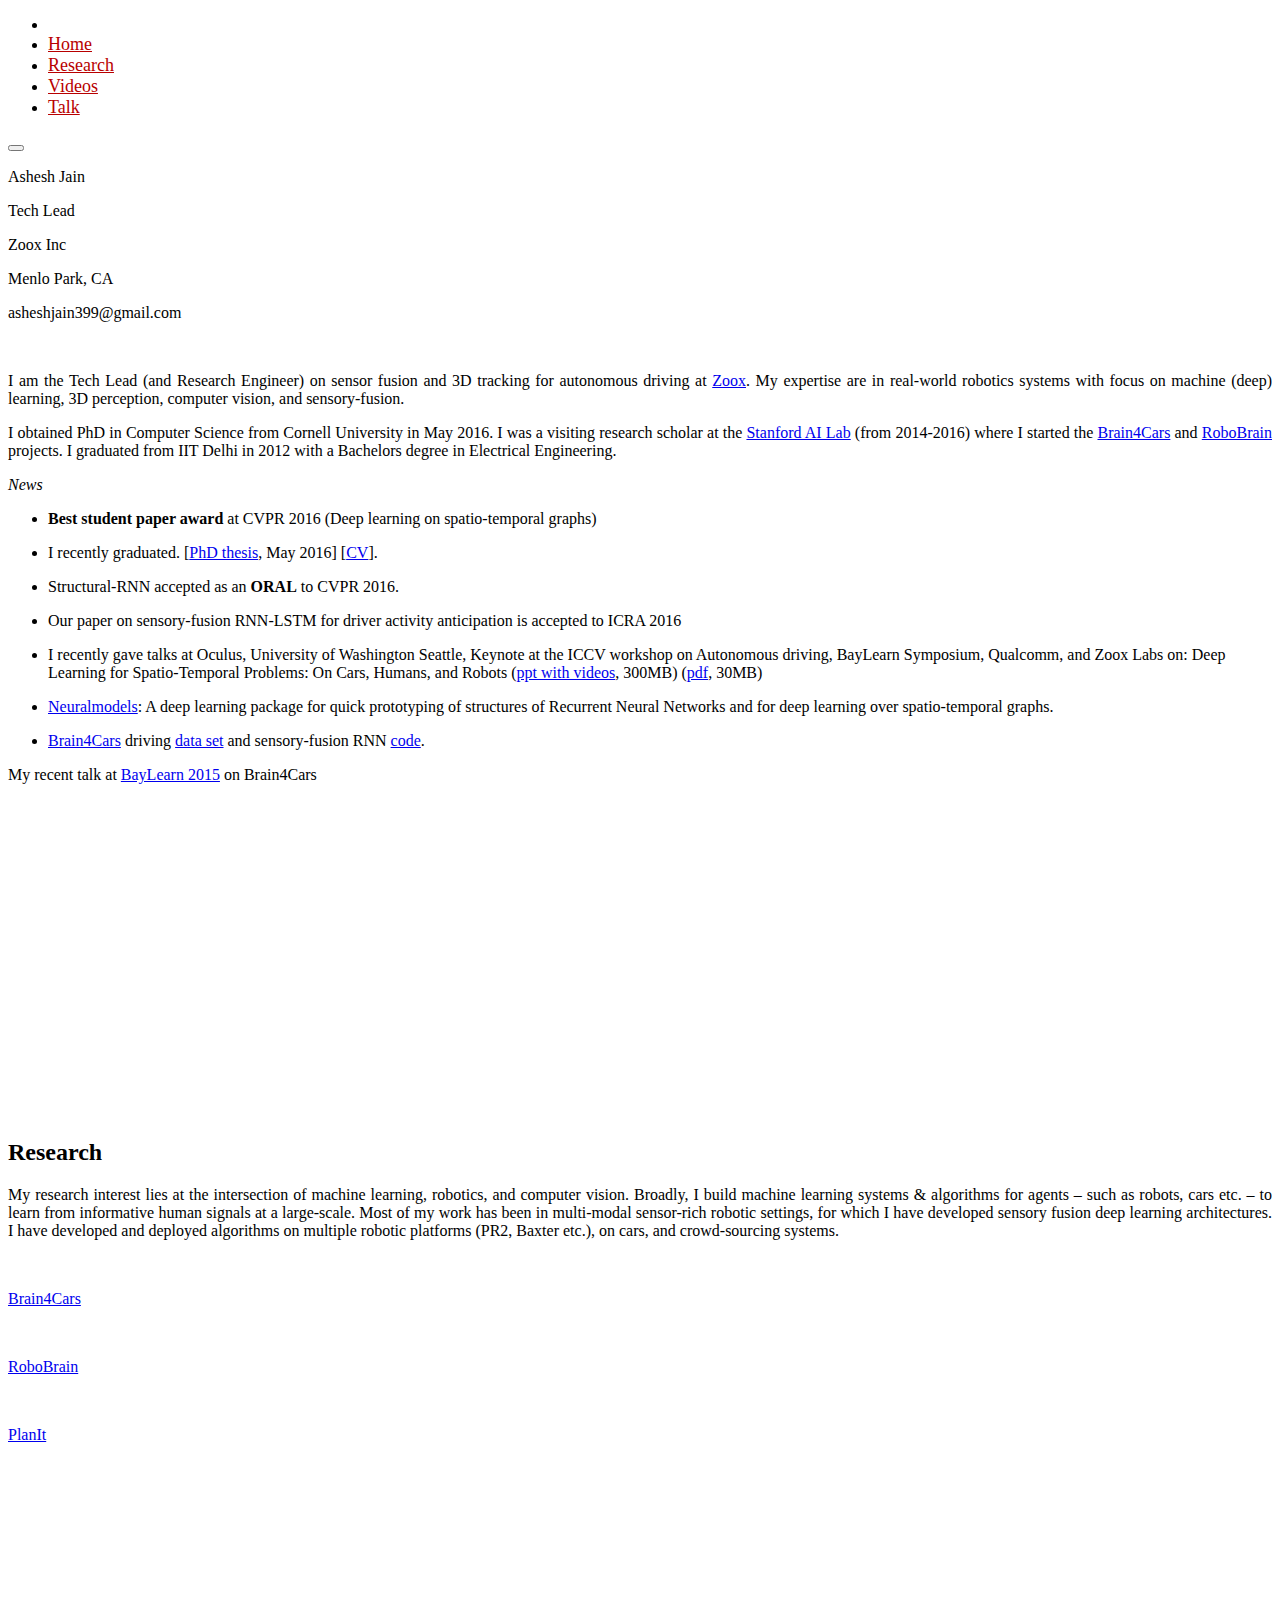
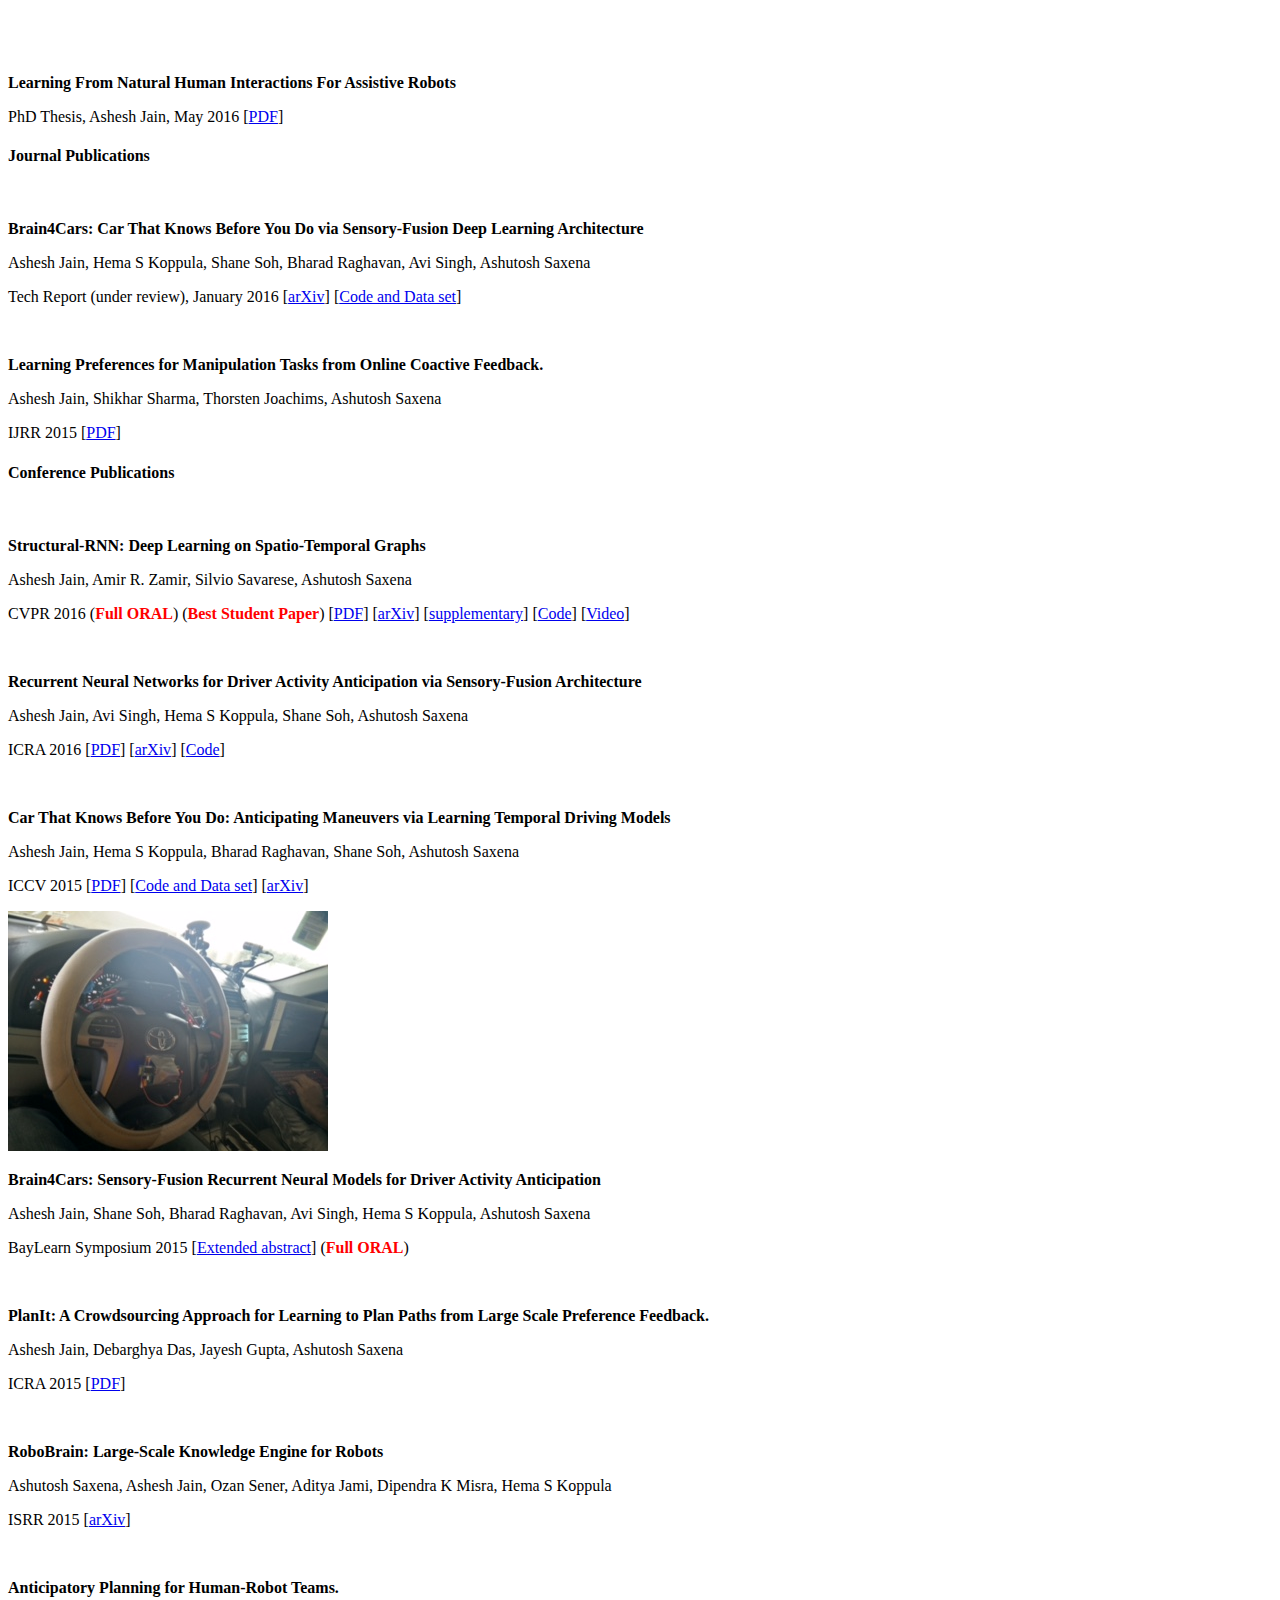
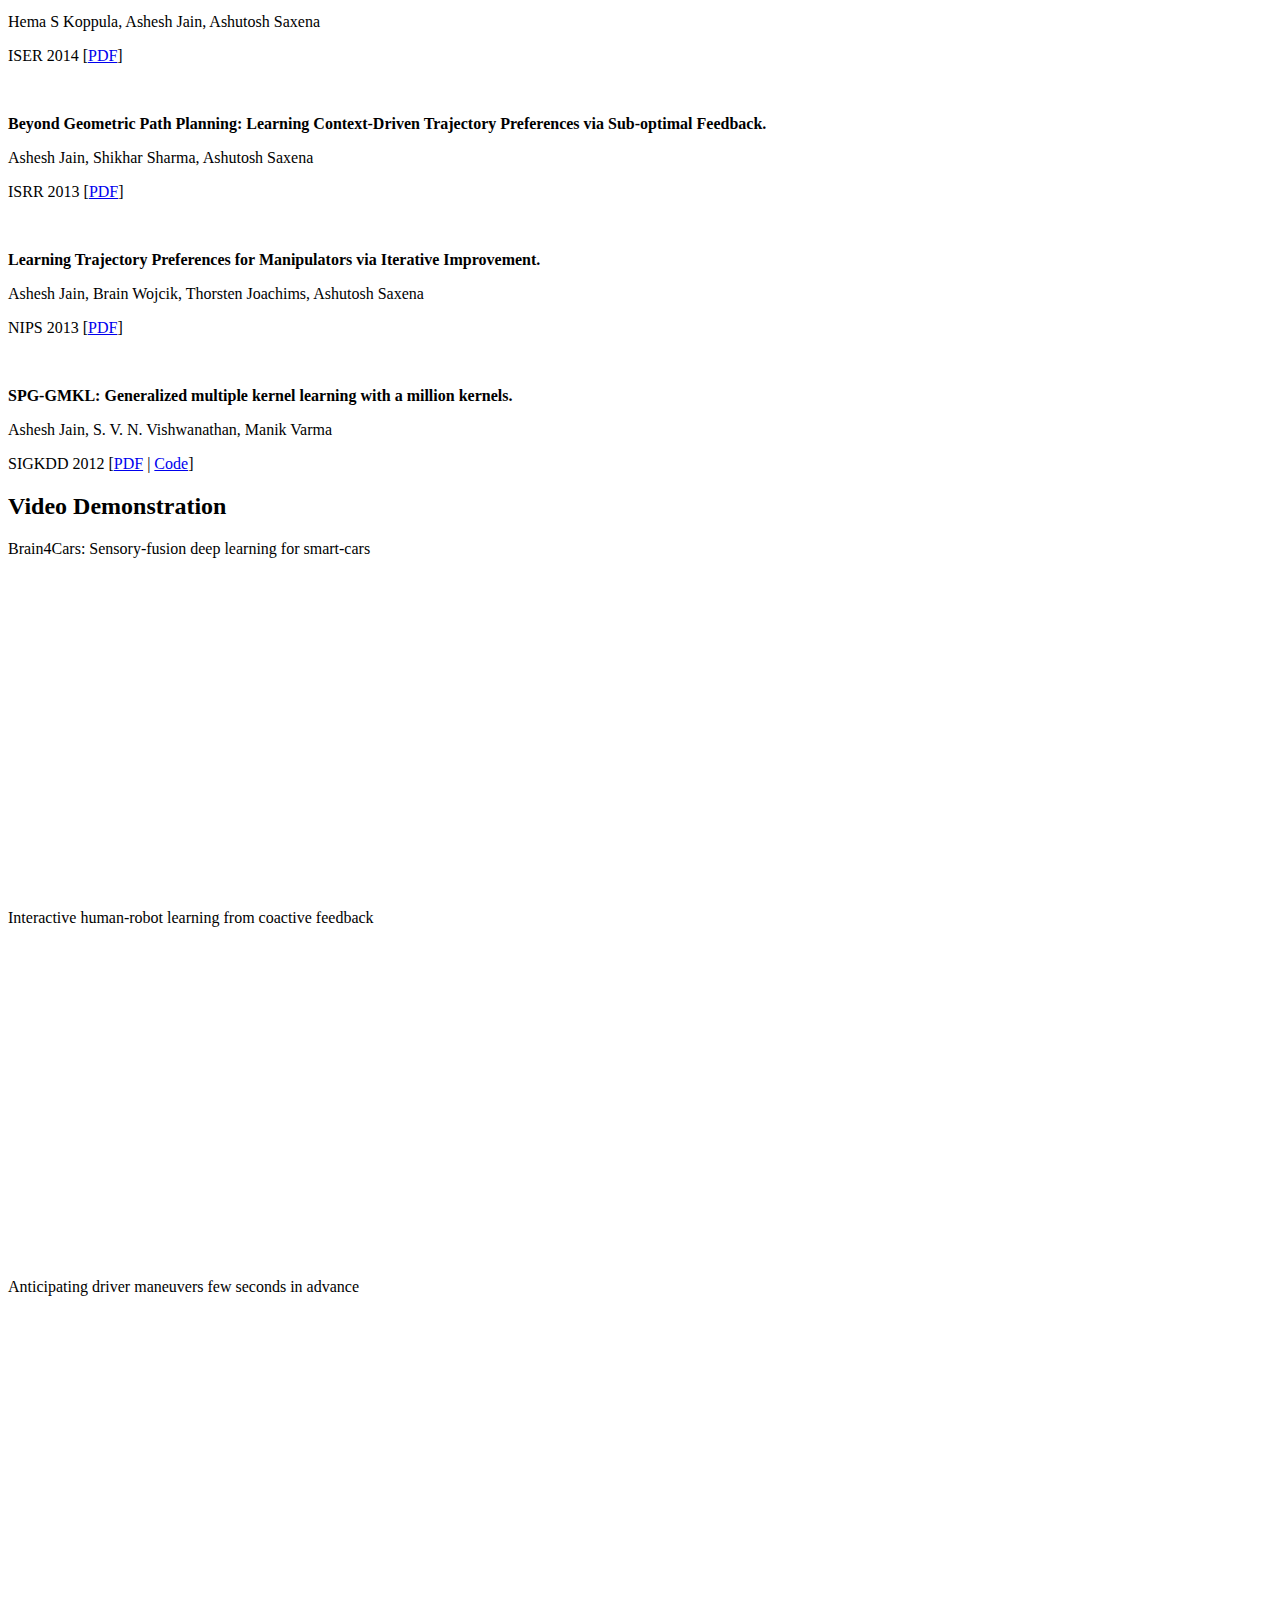
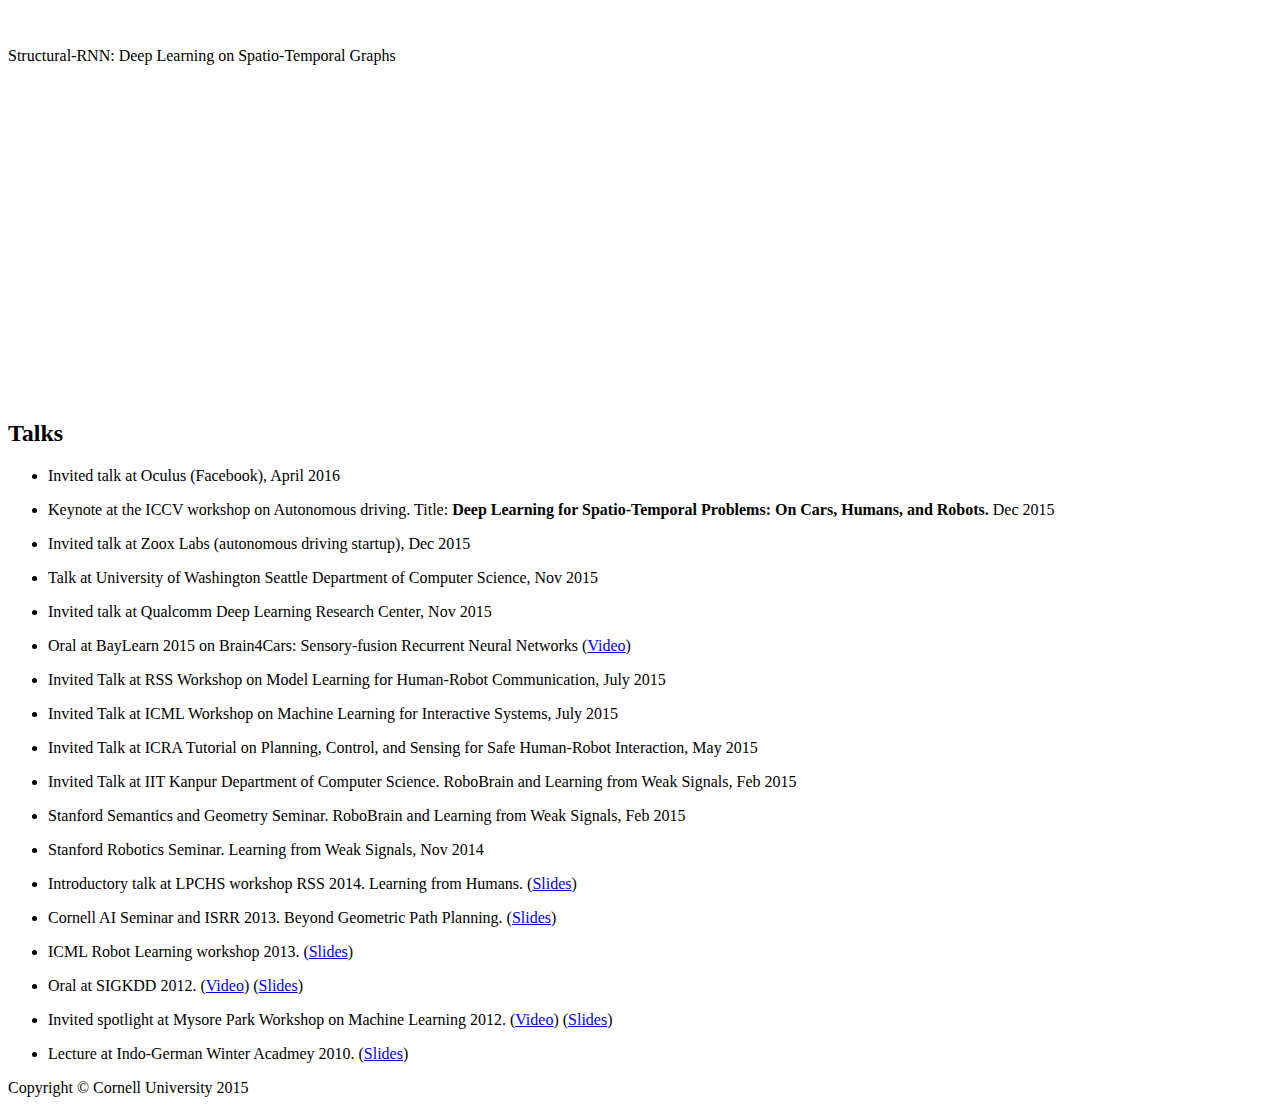
==== commit 709250b2: "Updates index html" ====
--- a/index.html
+++ b/index.html
@@ -112,7 +112,7 @@
                 <div class="row ">
 					<div class="col-md-3 col-xs-6">
 						<p class="title">Ashesh Jain</p>
-						<p class="title">Research Engineer</p>
+						<p class="title">Tech Lead</p>
 						<p class="title">Zoox Inc</p>
 						<p class="title">Menlo Park, CA</p>
 						<p class="title">asheshjain399@gmail.com</p>
@@ -139,11 +139,9 @@
         <div class="row">
             <div class="col-md-8 col-md-offset-2">
                 <p style="text-align:justify;">
-                I am currently a research engineer at <a href="http://zoox.co"
-                  target="_blank">Zoox</a>, where I am working with an excellent
-                team to build ground-up autonomous vehicles. My expertise are in real-world robotics systems with focus on machine (deep) learning, 3D perception, computer vision, and sensory-fusion.</p>
+                I am the Tech Lead (and Research Engineer) on sensor fusion and 3D tracking for autonomous driving at <a href="https://techcrunch.com/2016/11/07/stealth-uber-competitor-zoox-valued-at-1-5-billion/" target="_blank">Zoox</a>. My expertise are in real-world robotics systems with focus on machine (deep) learning, 3D perception, computer vision, and sensory-fusion.</p>
                 <p style="text-align:justify;">
-                I obtained PhD in Computer Science from Cornell University in May 2016. I was also a visiting research scholar at the <a href="http://ai.stanford.edu/" target="_blank">Stanford AI Lab</a> (from 2014-2016) where I started the <a href="http://brain4cars.com" target="_blank">Brain4Cars</a> and <a href="http://robobrain.me" target="_blank">RoboBrain</a> projects. I graduated from IIT Delhi in 2012 with a Bachelors degree in Electrical Engineering.
+                I obtained PhD in Computer Science from Cornell University in May 2016. I was a visiting research scholar at the <a href="http://ai.stanford.edu/" target="_blank">Stanford AI Lab</a> (from 2014-2016) where I started the <a href="http://brain4cars.com" target="_blank">Brain4Cars</a> and <a href="http://robobrain.me" target="_blank">RoboBrain</a> projects. I graduated from IIT Delhi in 2012 with a Bachelors degree in Electrical Engineering.
                 </p>
 
                 <!--p style="text-align:justify;">
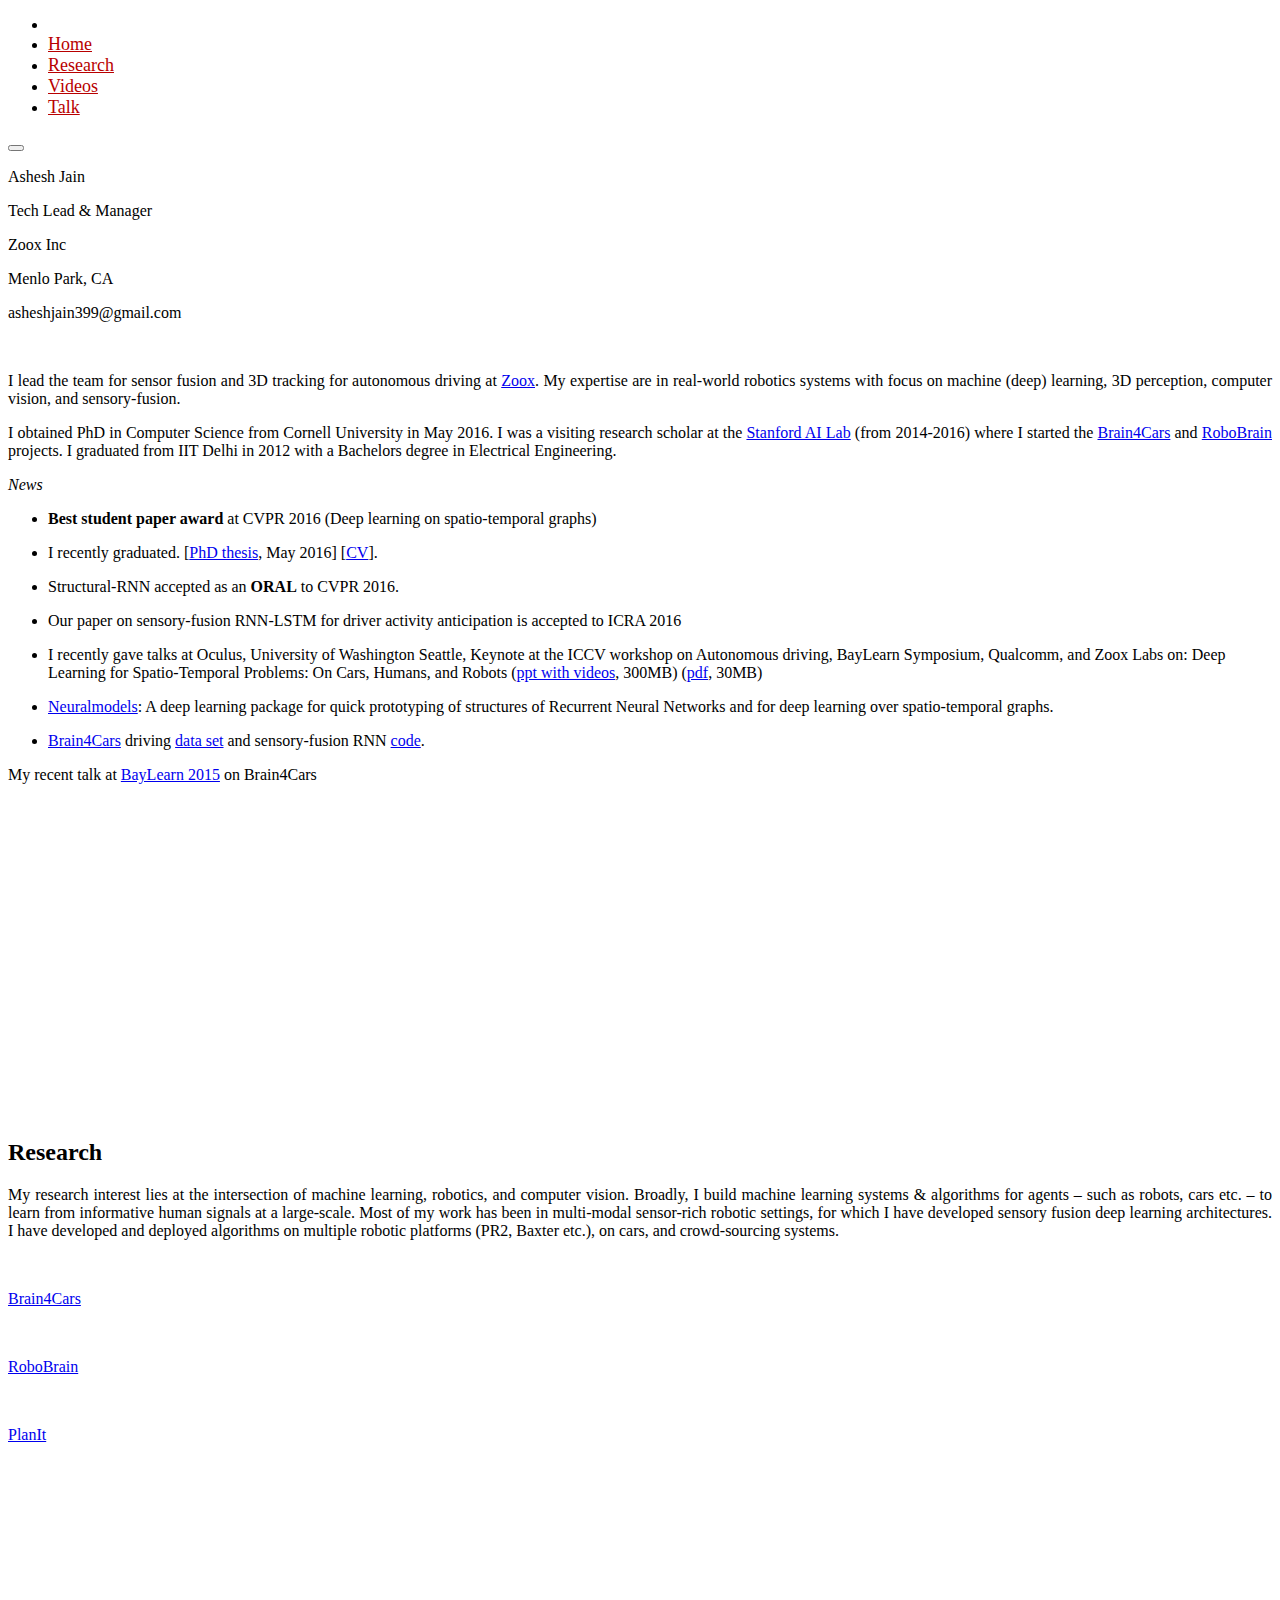
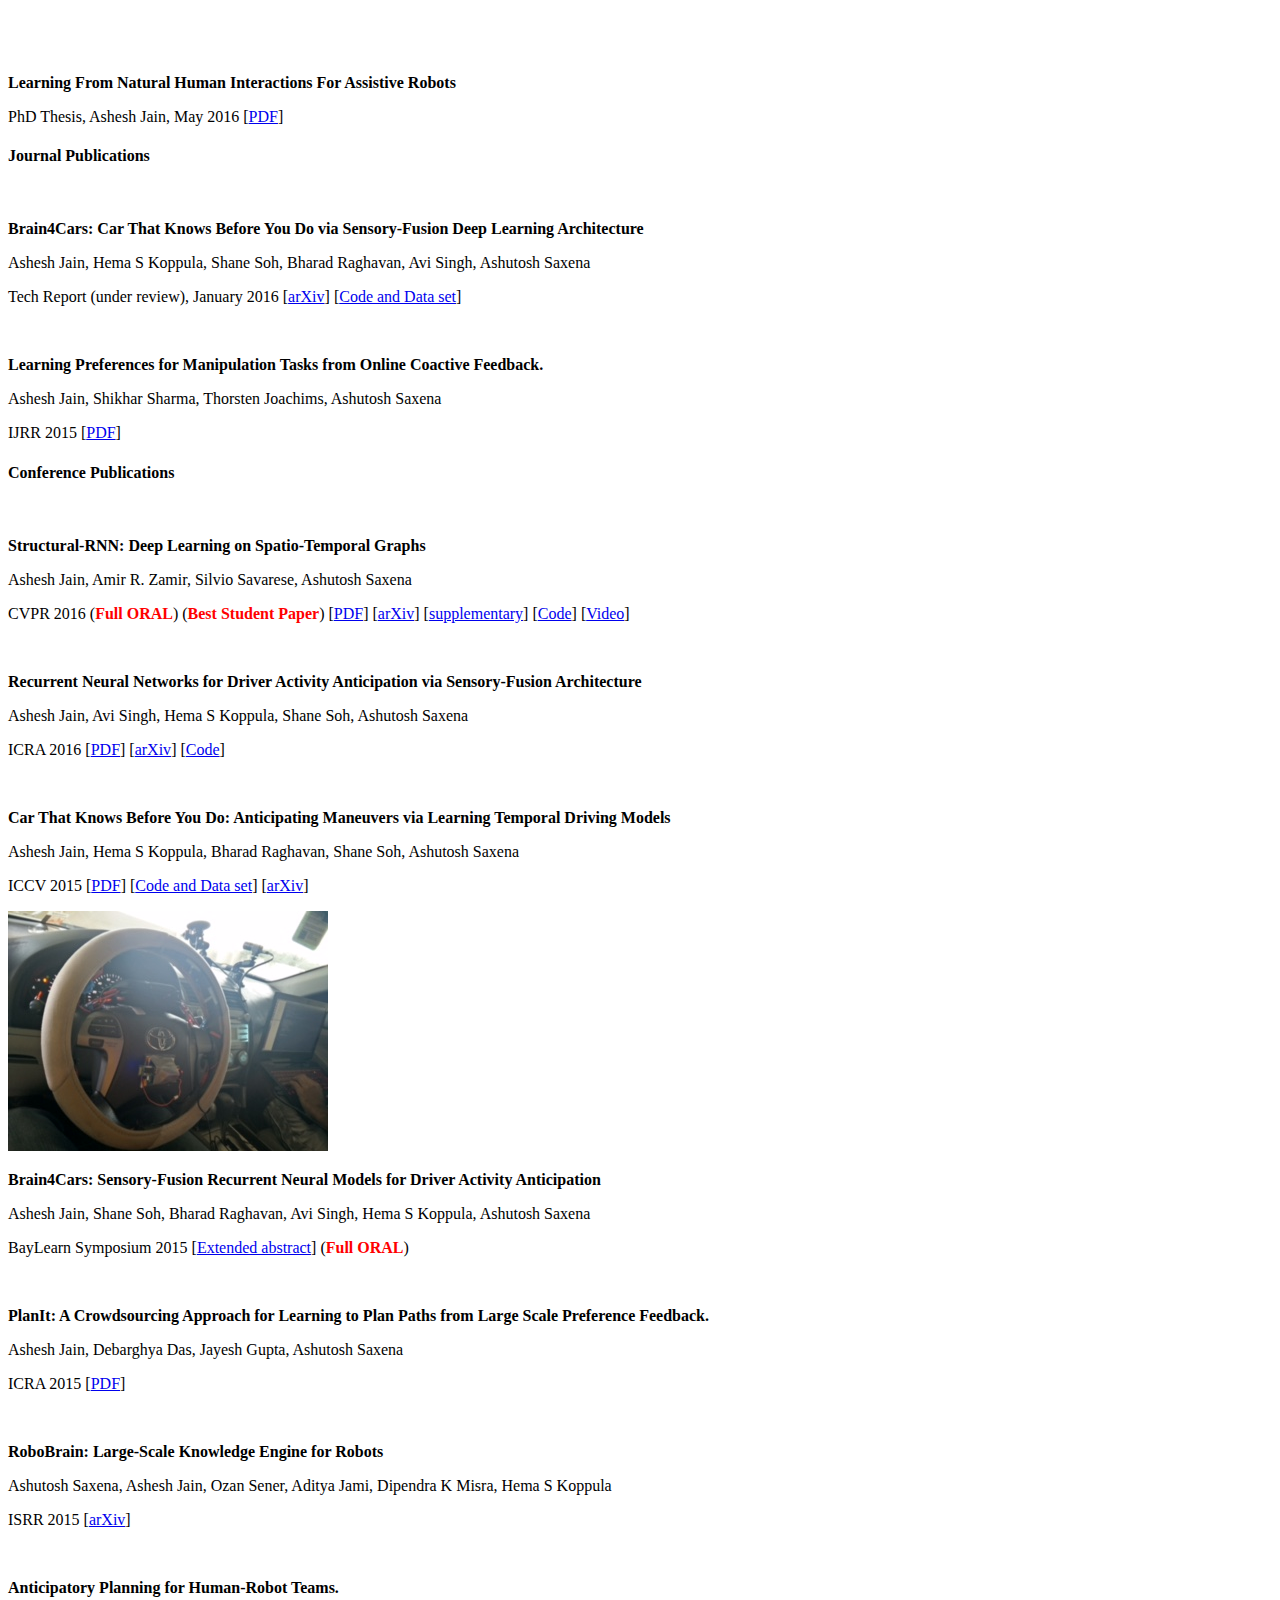
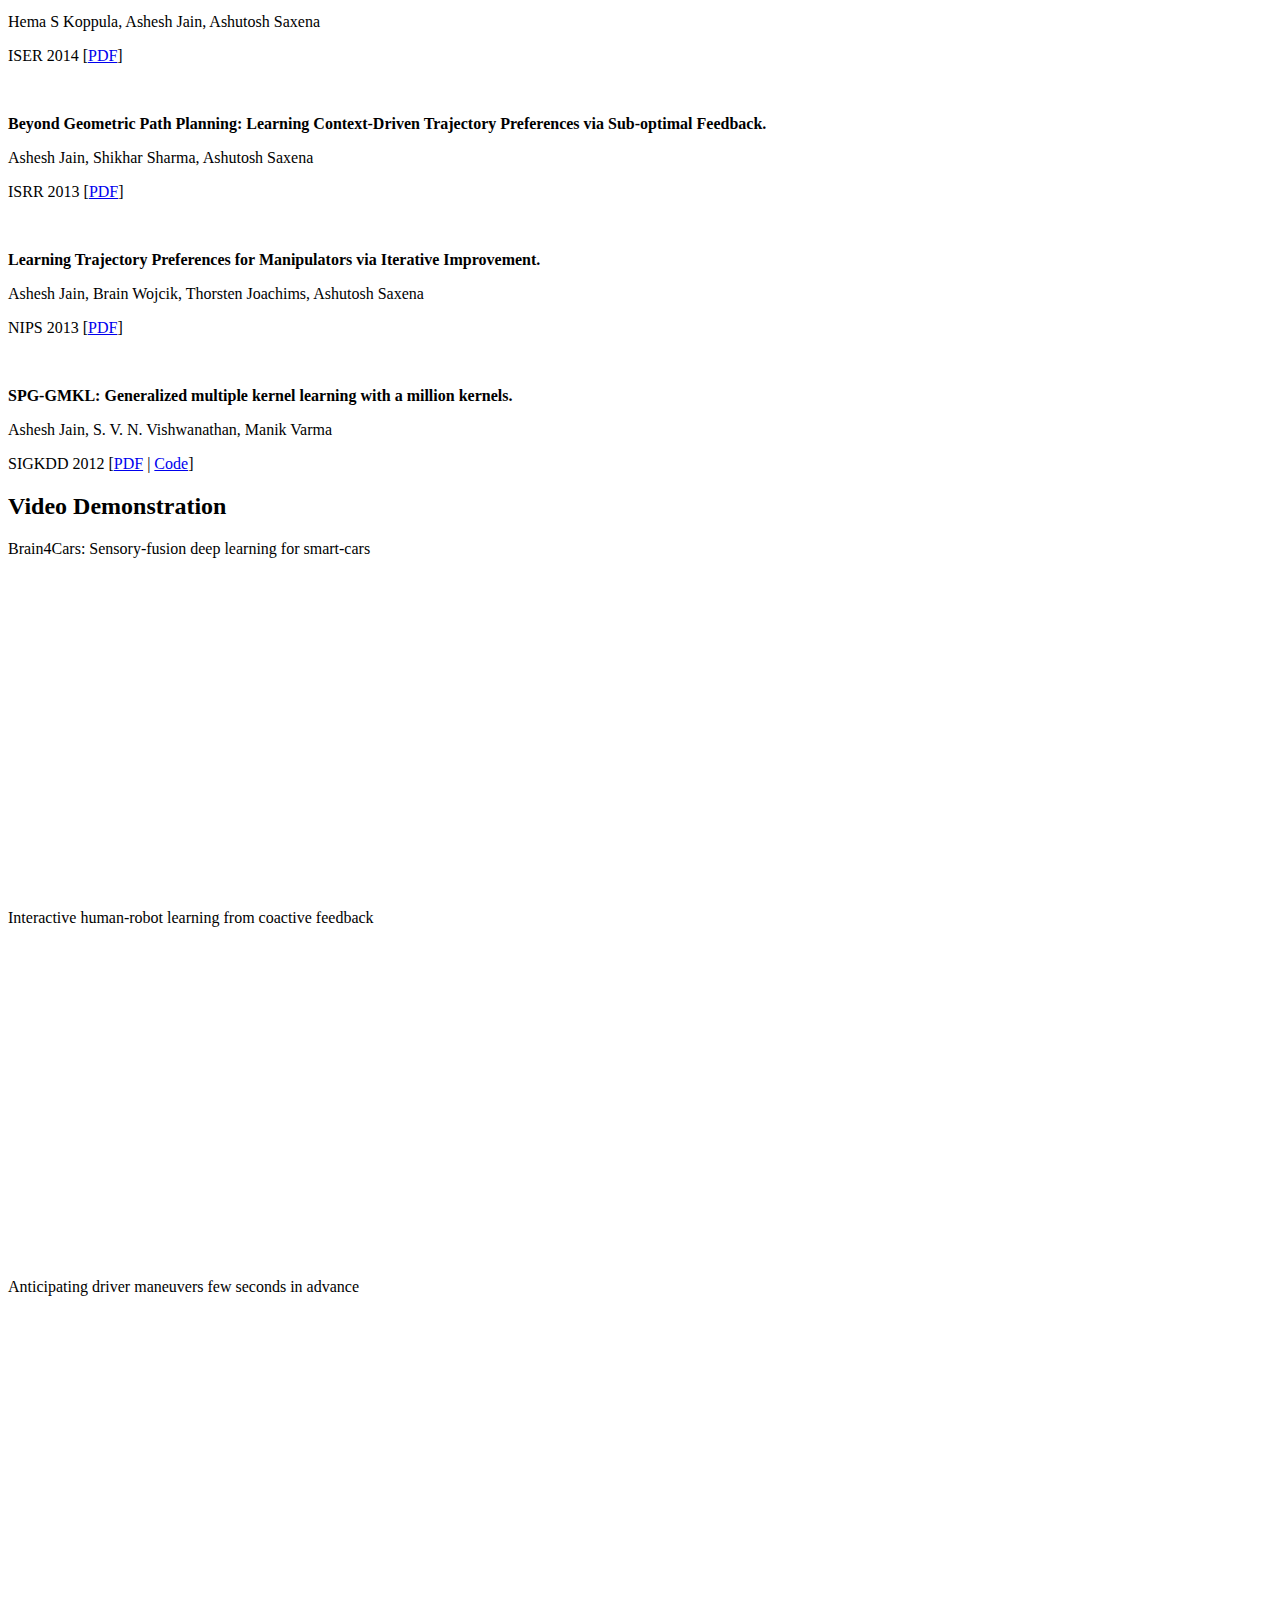
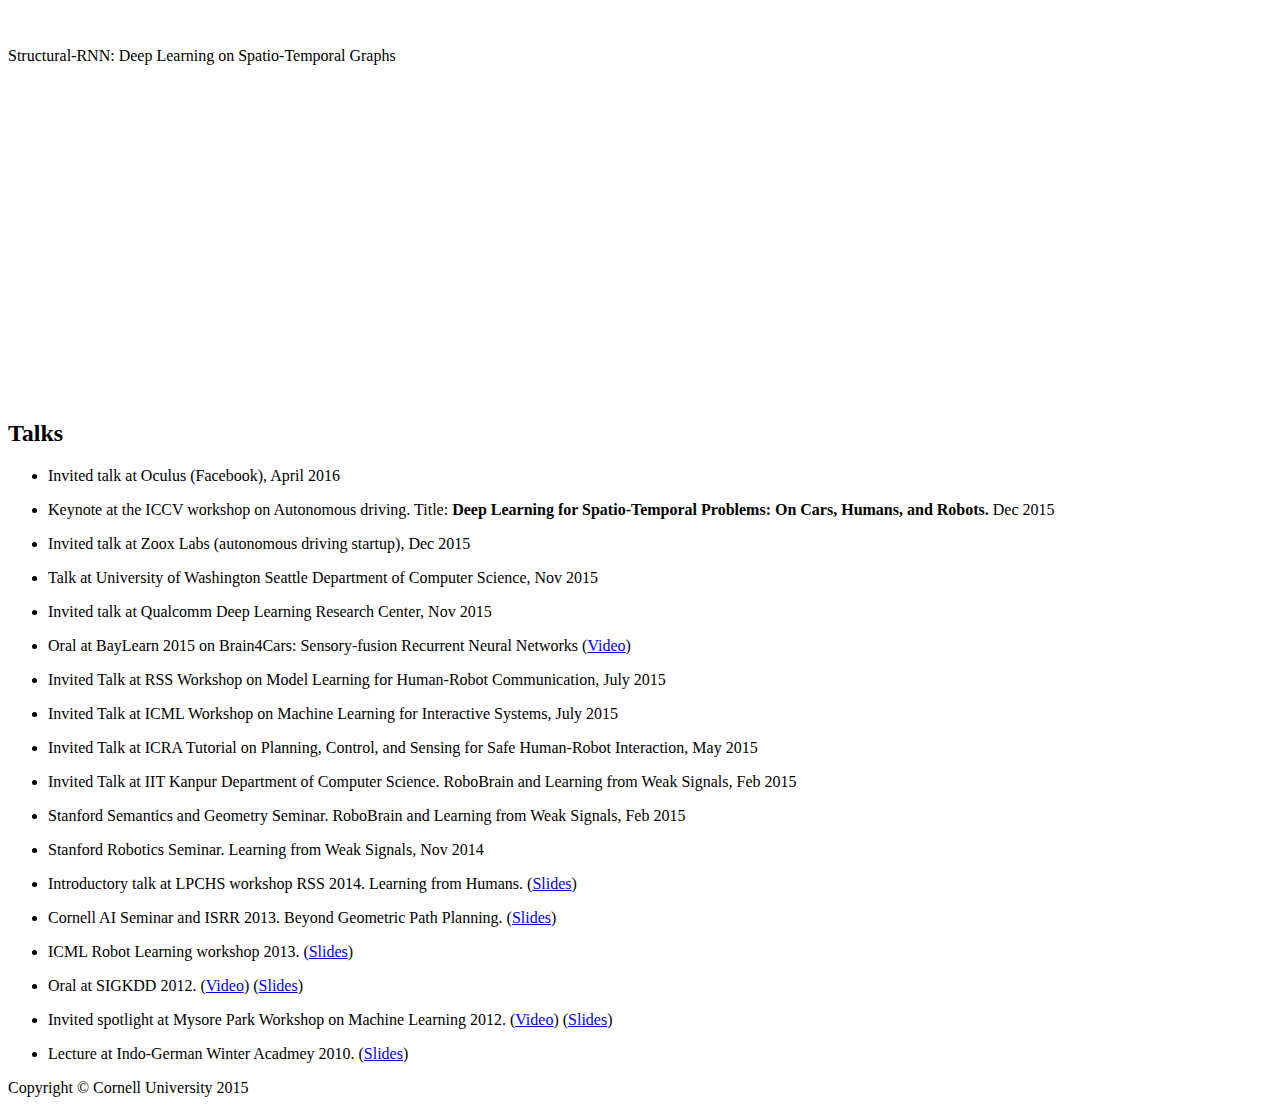
==== commit 3e845316: "Update" ====
--- a/index.html
+++ b/index.html
@@ -112,7 +112,7 @@
                 <div class="row ">
 					<div class="col-md-3 col-xs-6">
 						<p class="title">Ashesh Jain</p>
-						<p class="title">Tech Lead</p>
+						<p class="title">Tech Lead & Manager</p>
 						<p class="title">Zoox Inc</p>
 						<p class="title">Menlo Park, CA</p>
 						<p class="title">asheshjain399@gmail.com</p>
@@ -139,7 +139,7 @@
         <div class="row">
             <div class="col-md-8 col-md-offset-2">
                 <p style="text-align:justify;">
-                I am the Tech Lead (and Research Engineer) on sensor fusion and 3D tracking for autonomous driving at <a href="https://techcrunch.com/2016/11/07/stealth-uber-competitor-zoox-valued-at-1-5-billion/" target="_blank">Zoox</a>. My expertise are in real-world robotics systems with focus on machine (deep) learning, 3D perception, computer vision, and sensory-fusion.</p>
+                I lead the team for sensor fusion and 3D tracking for autonomous driving at <a href="https://techcrunch.com/2016/11/07/stealth-uber-competitor-zoox-valued-at-1-5-billion/" target="_blank">Zoox</a>. My expertise are in real-world robotics systems with focus on machine (deep) learning, 3D perception, computer vision, and sensory-fusion.</p>
                 <p style="text-align:justify;">
                 I obtained PhD in Computer Science from Cornell University in May 2016. I was a visiting research scholar at the <a href="http://ai.stanford.edu/" target="_blank">Stanford AI Lab</a> (from 2014-2016) where I started the <a href="http://brain4cars.com" target="_blank">Brain4Cars</a> and <a href="http://robobrain.me" target="_blank">RoboBrain</a> projects. I graduated from IIT Delhi in 2012 with a Bachelors degree in Electrical Engineering.
                 </p>
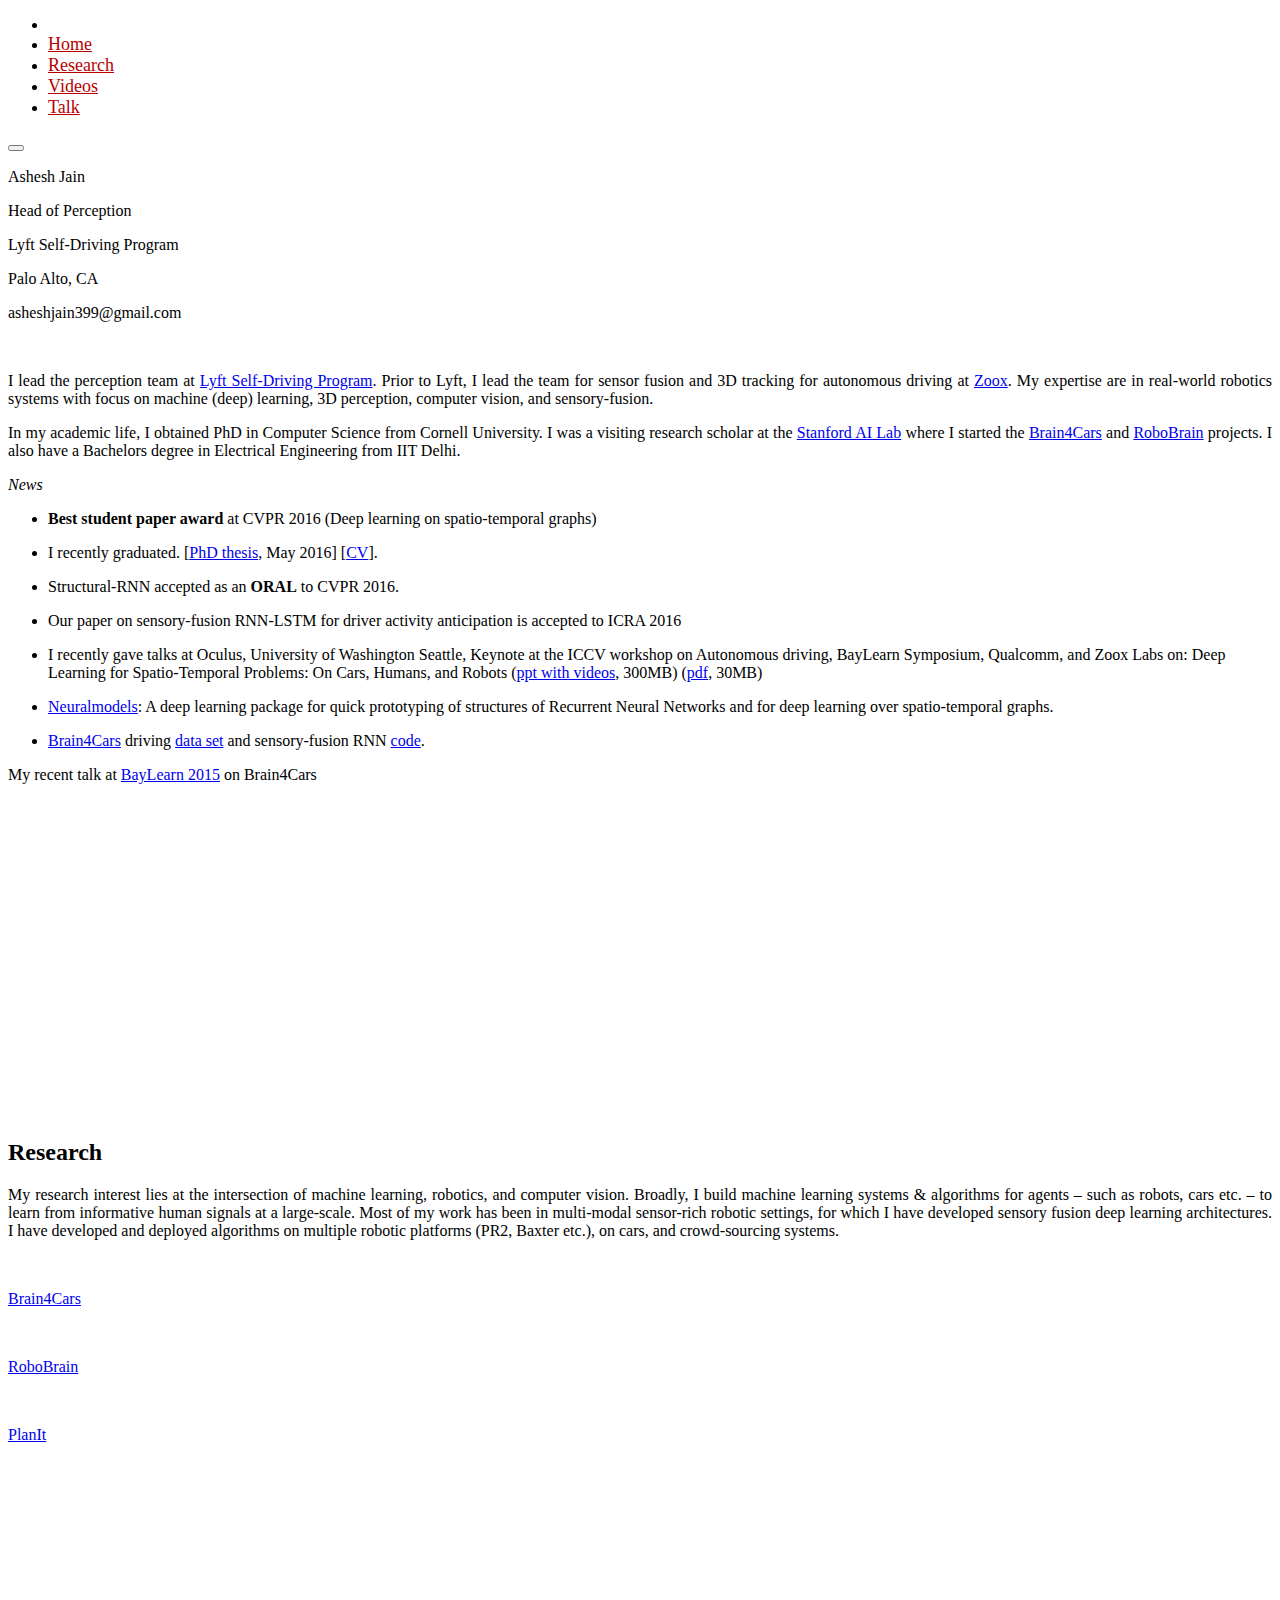
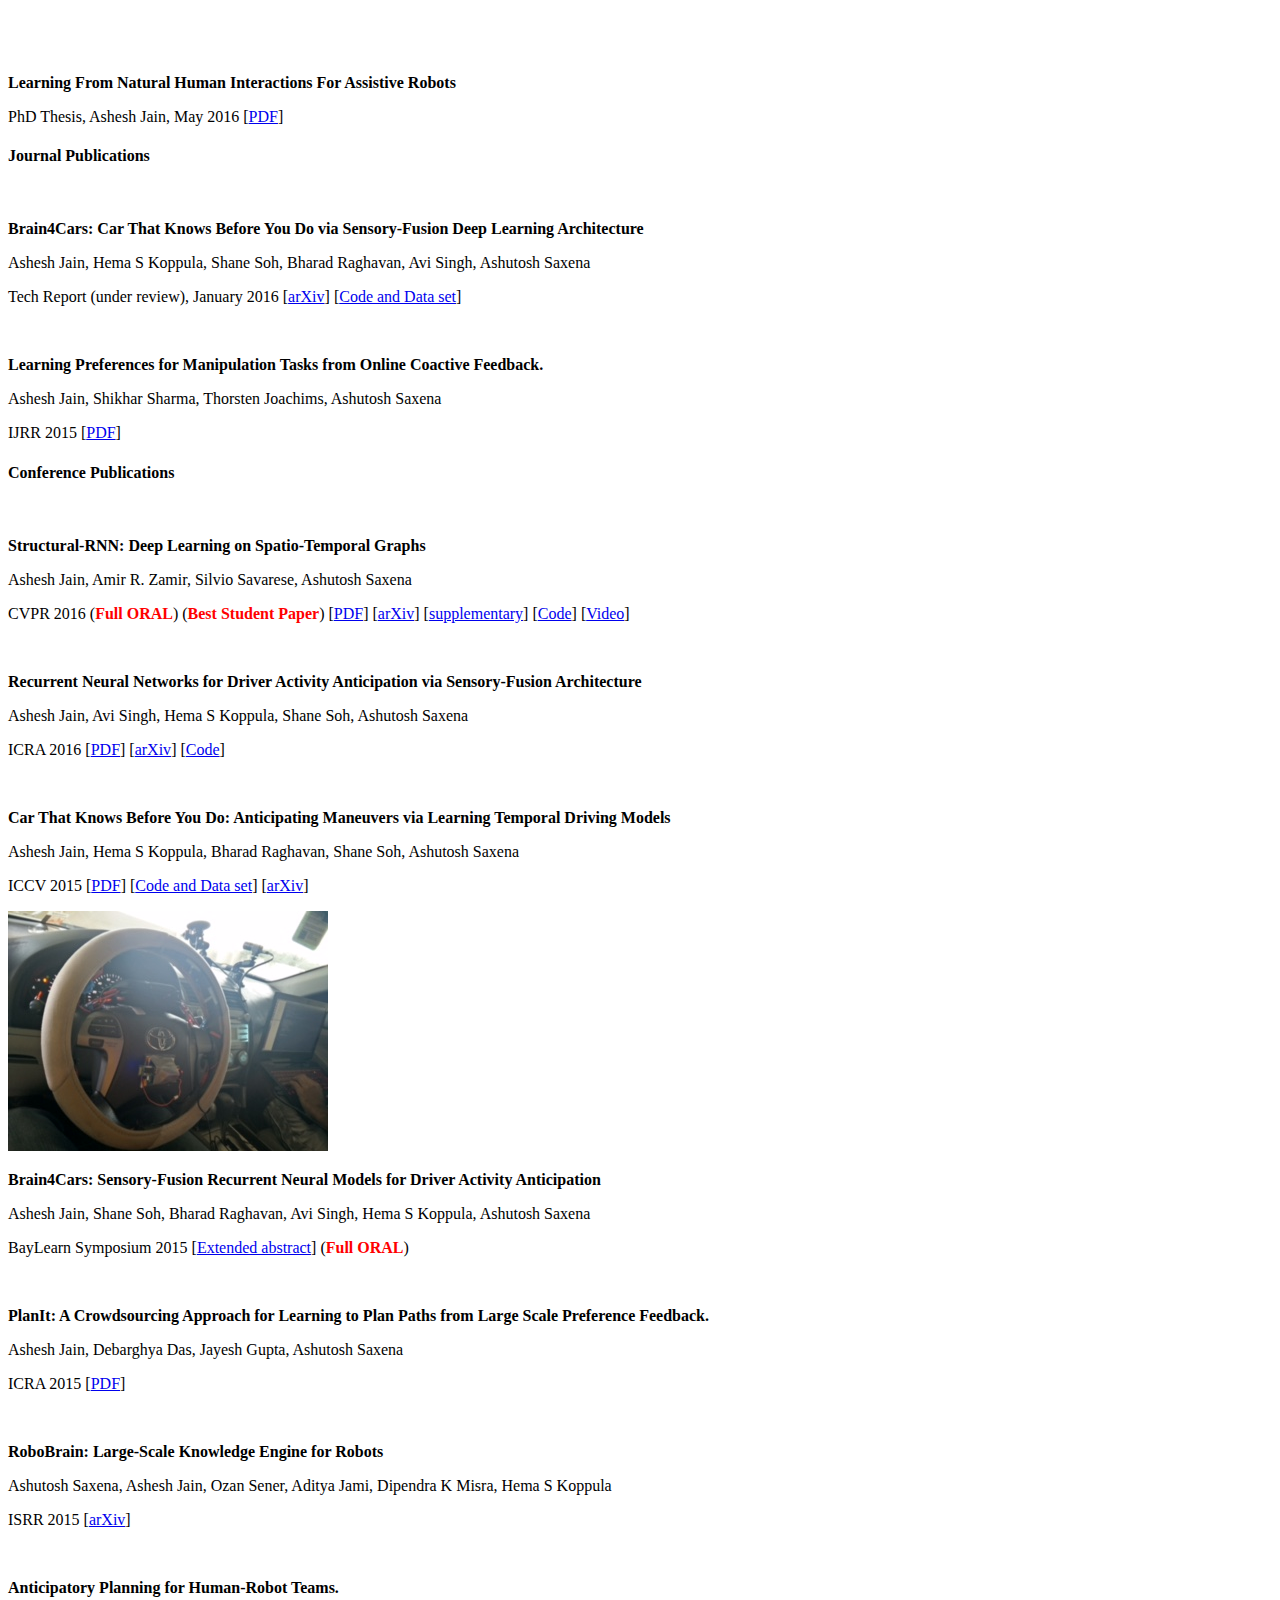
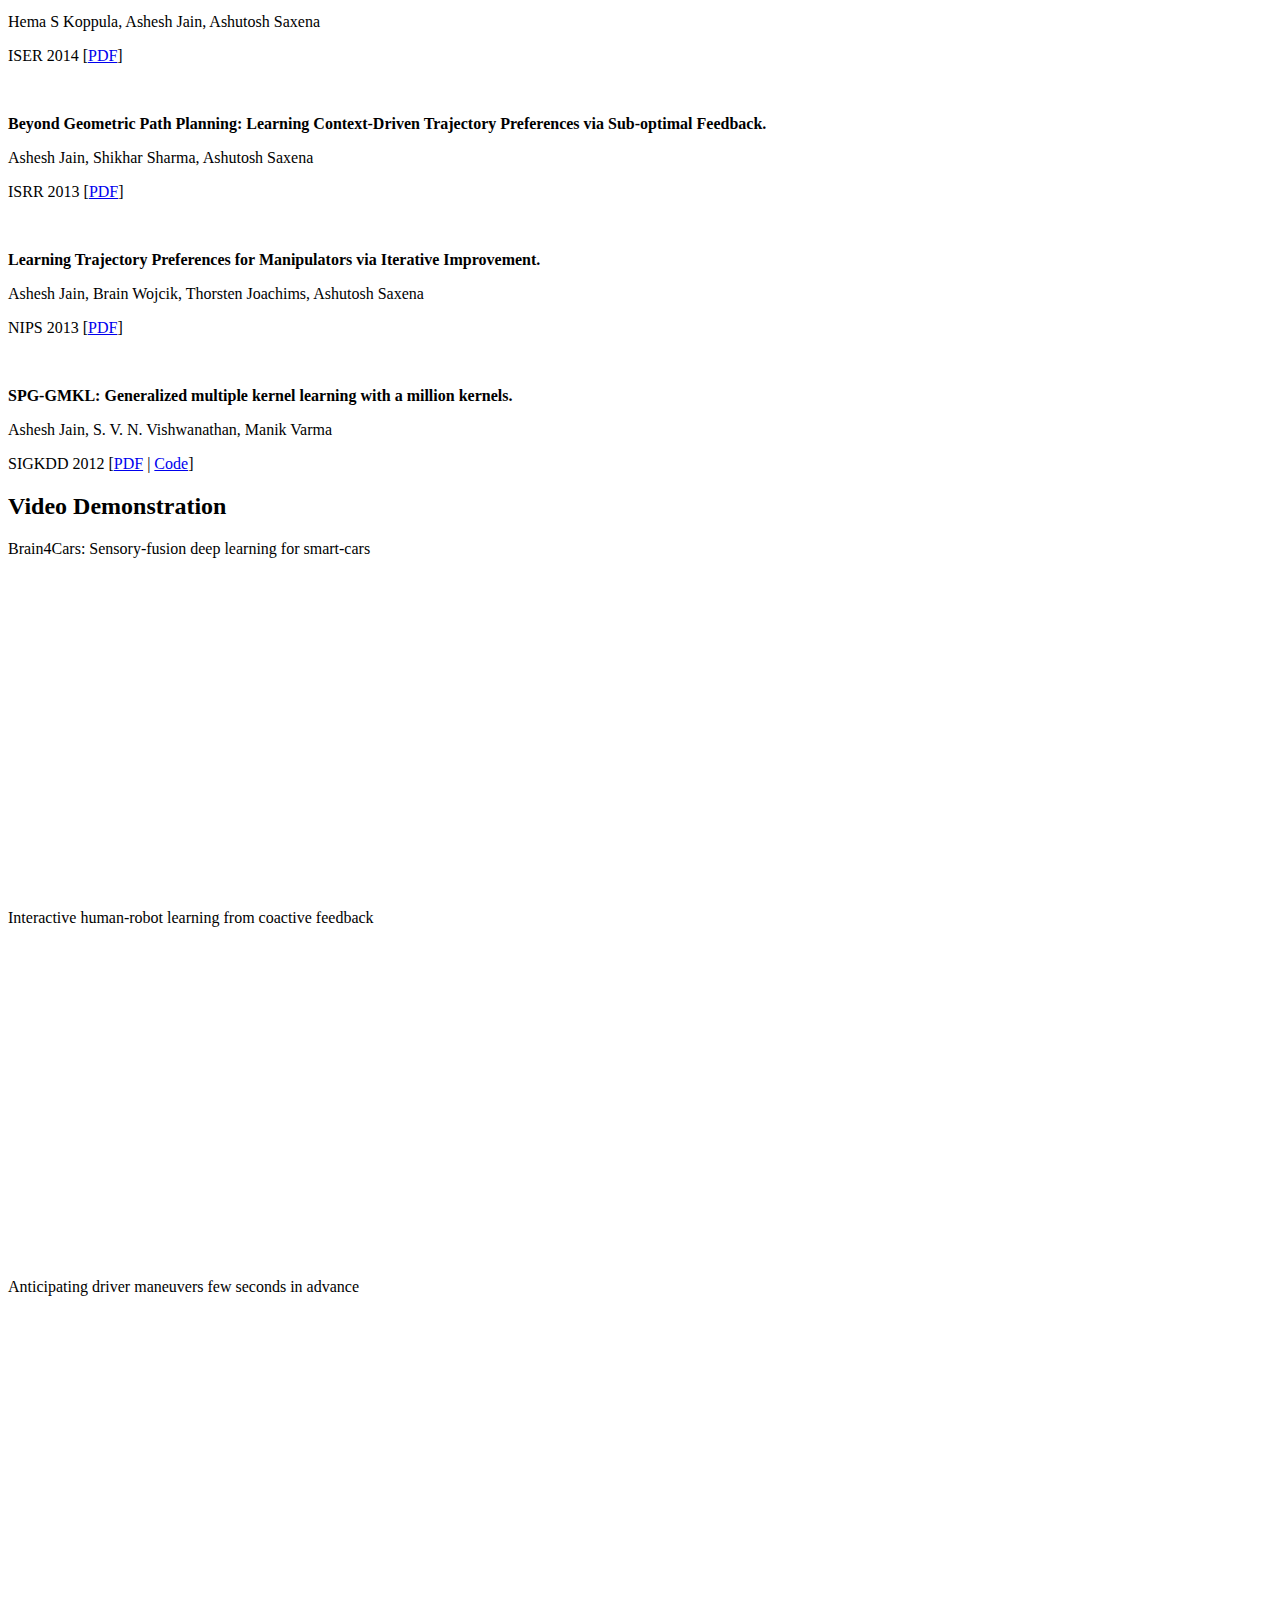
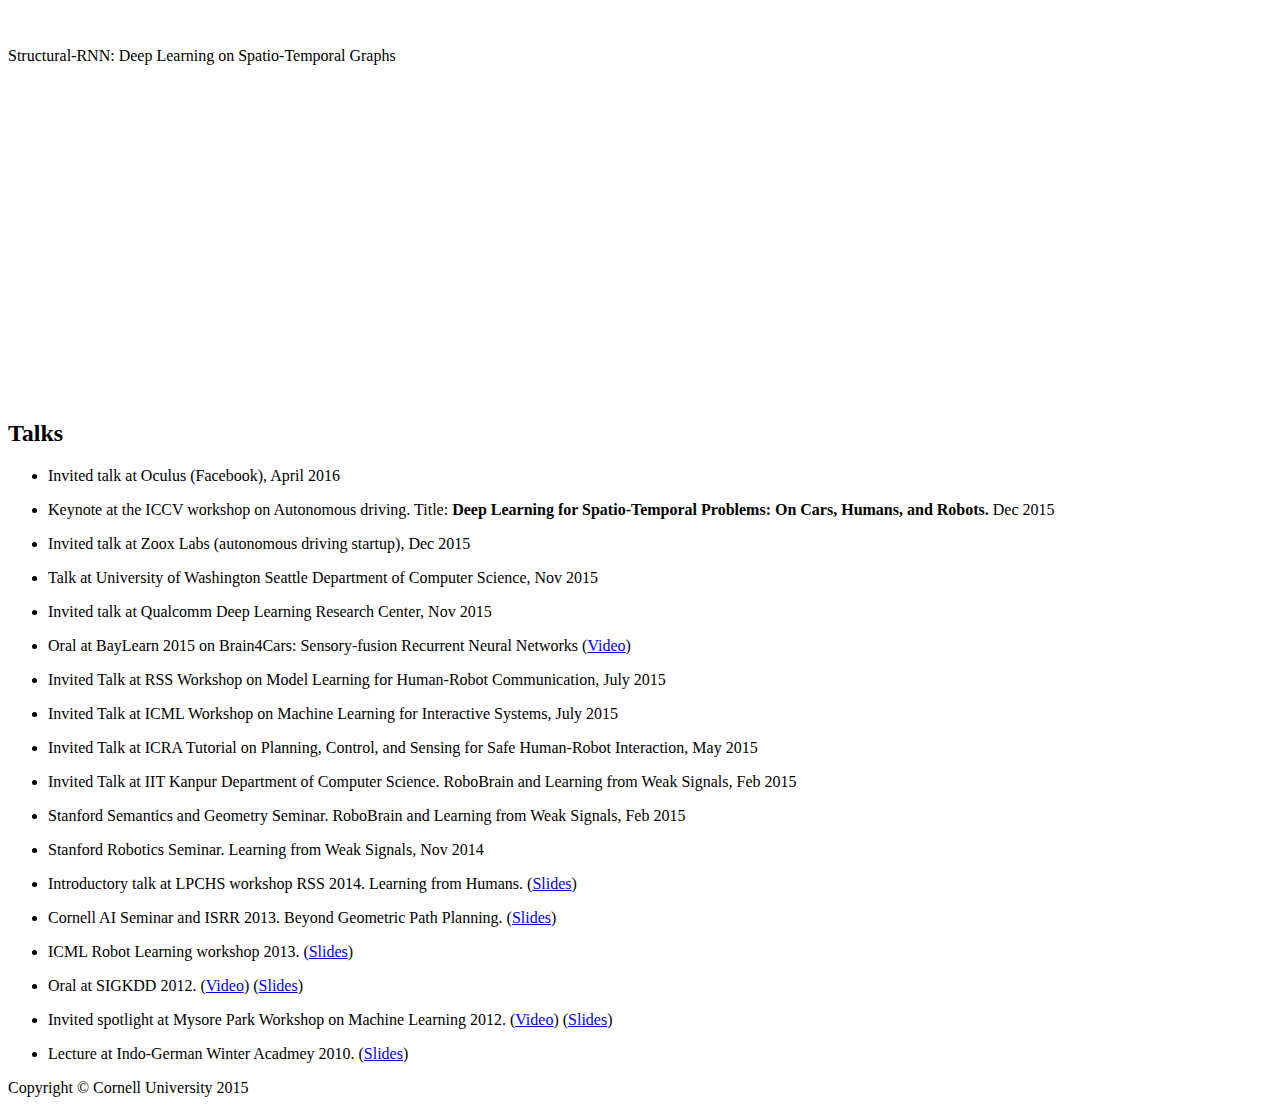
==== commit 80ca071e: "Updates" ====
--- a/index.html
+++ b/index.html
@@ -112,14 +112,14 @@
                 <div class="row ">
 					<div class="col-md-3 col-xs-6">
 						<p class="title">Ashesh Jain</p>
-						<p class="title">Tech Lead & Manager</p>
-						<p class="title">Zoox Inc</p>
-						<p class="title">Menlo Park, CA</p>
+						<p class="title">Head of Perception</p>
+						<p class="title">Lyft Self-Driving Program</p>
+						<p class="title">Palo Alto, CA</p>
 						<p class="title">asheshjain399@gmail.com</p>
 					</div>
 					<div class="col-md-2 col-xs-6 contributor">
 						<a href="http://www.asheshjain.org" target="_blank">
-							<img src="img/ashesh_4.png" alt="" />
+							<img src="img/ashesh_l5.jpg" alt="" />
 						</a>
 					</div>
                     <!--div class="col-md-8 col-md-offset-2">
@@ -139,9 +139,18 @@
         <div class="row">
             <div class="col-md-8 col-md-offset-2">
                 <p style="text-align:justify;">
-                I lead the team for sensor fusion and 3D tracking for autonomous driving at <a href="https://techcrunch.com/2016/11/07/stealth-uber-competitor-zoox-valued-at-1-5-billion/" target="_blank">Zoox</a>. My expertise are in real-world robotics systems with focus on machine (deep) learning, 3D perception, computer vision, and sensory-fusion.</p>
+                I lead the perception team at <a href="https://www.lyft.com/self-driving-vehicles" target="_blank">Lyft Self-Driving Program</a>.
+                Prior to Lyft, I lead the team for sensor fusion and 3D tracking for
+                autonomous driving at <a href="https://techcrunch.com/2016/11/07/stealth-uber-competitor-zoox-valued-at-1-5-billion/" target="_blank">Zoox</a>.
+                My expertise are in real-world robotics systems with focus on
+                machine (deep) learning, 3D perception, computer vision, and
+                sensory-fusion.</p>
                 <p style="text-align:justify;">
-                I obtained PhD in Computer Science from Cornell University in May 2016. I was a visiting research scholar at the <a href="http://ai.stanford.edu/" target="_blank">Stanford AI Lab</a> (from 2014-2016) where I started the <a href="http://brain4cars.com" target="_blank">Brain4Cars</a> and <a href="http://robobrain.me" target="_blank">RoboBrain</a> projects. I graduated from IIT Delhi in 2012 with a Bachelors degree in Electrical Engineering.
+                In my academic life, I obtained PhD in Computer Science from Cornell University.
+                I was a visiting research scholar at the <a href="http://ai.stanford.edu/" target="_blank">Stanford AI Lab</a>
+                where I started the
+                <a href="http://brain4cars.com" target="_blank">Brain4Cars</a> and <a href="http://robobrain.me" target="_blank">RoboBrain</a> projects.
+                I also have a Bachelors degree in Electrical Engineering from IIT Delhi.
                 </p>
 
                 <!--p style="text-align:justify;">
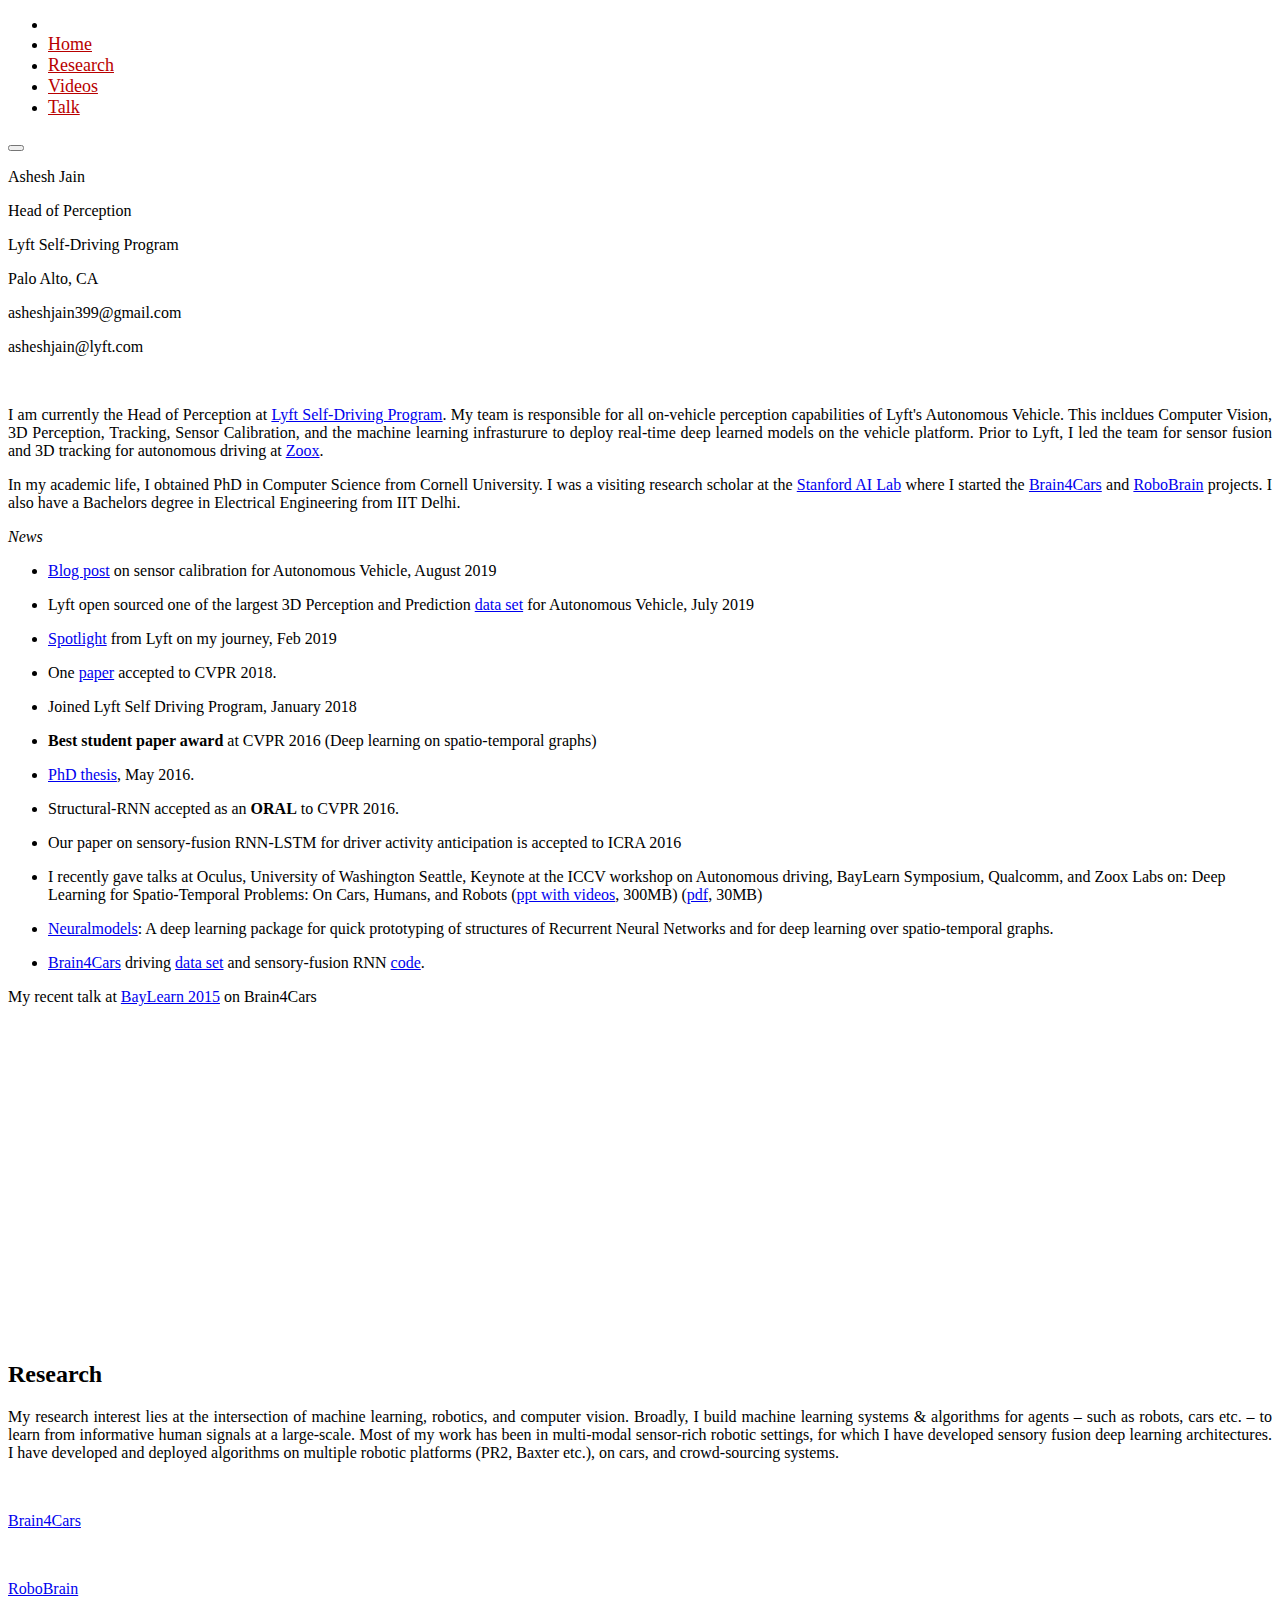
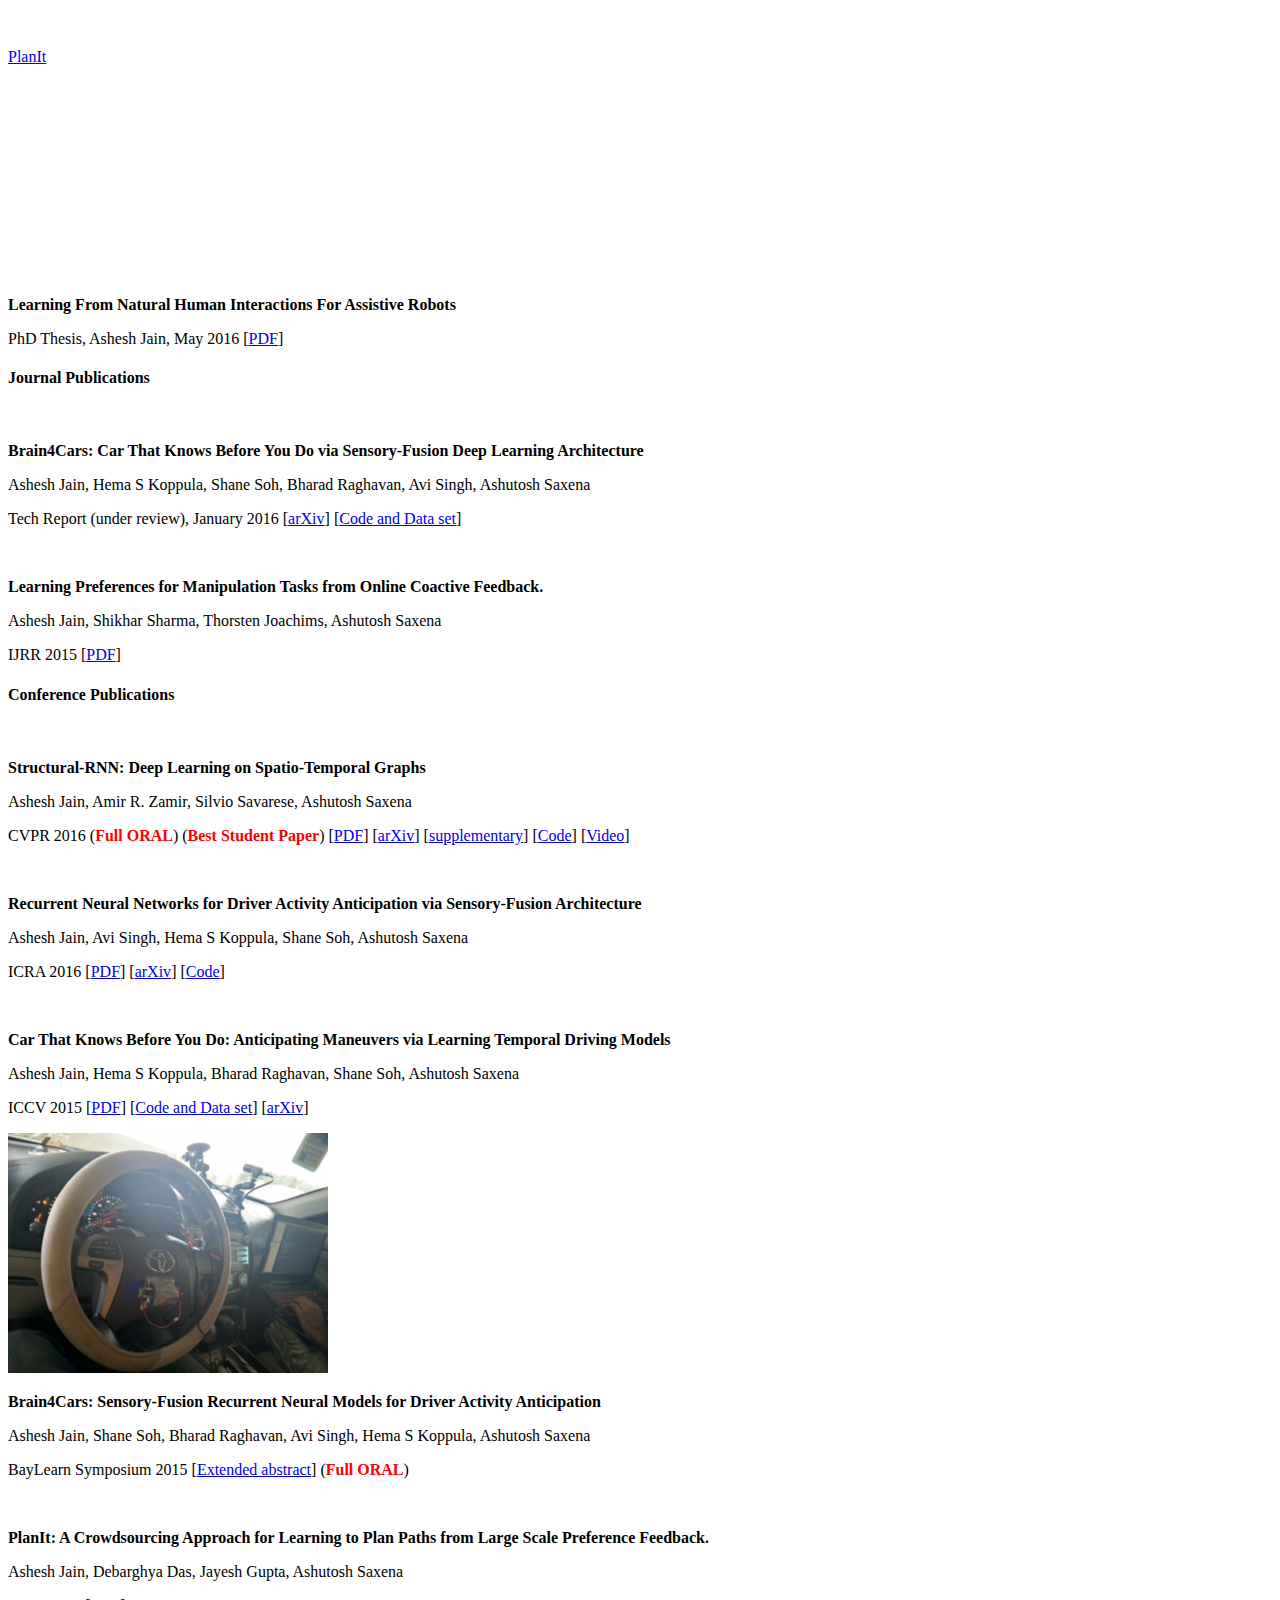
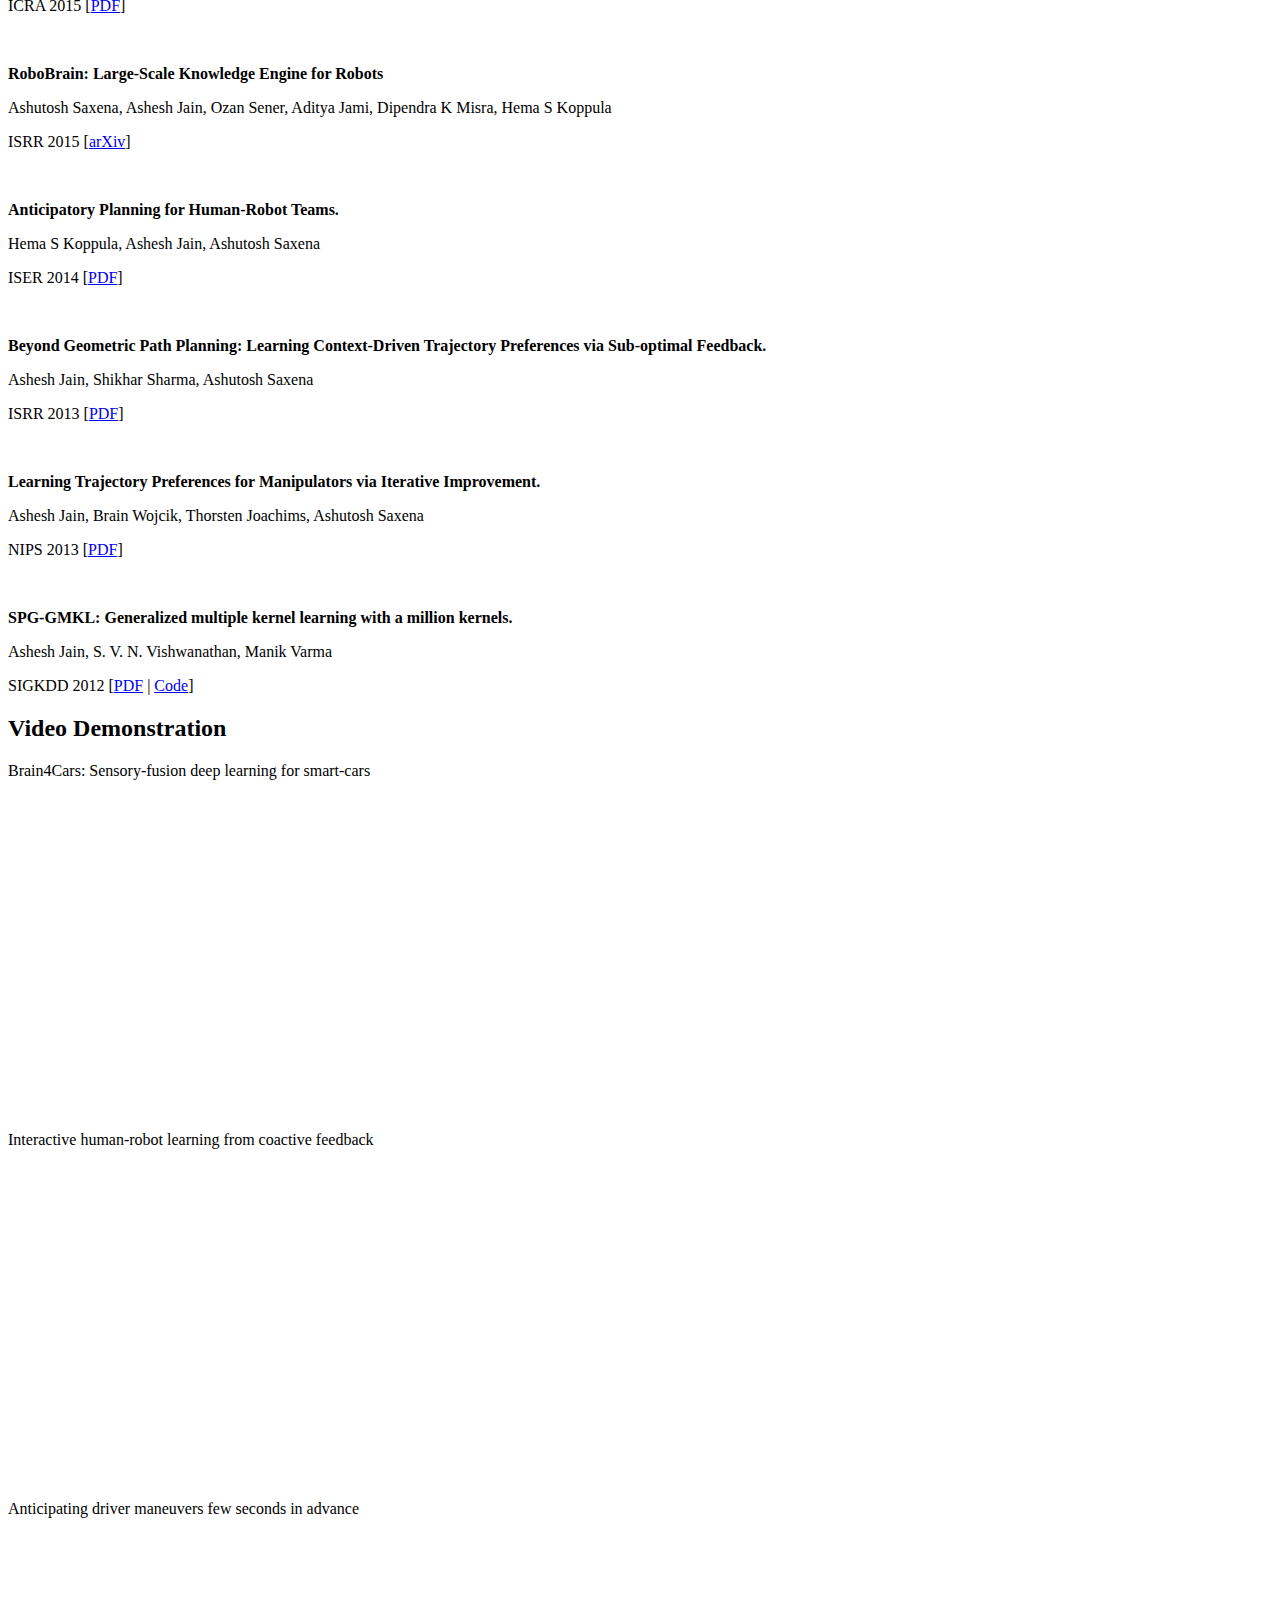
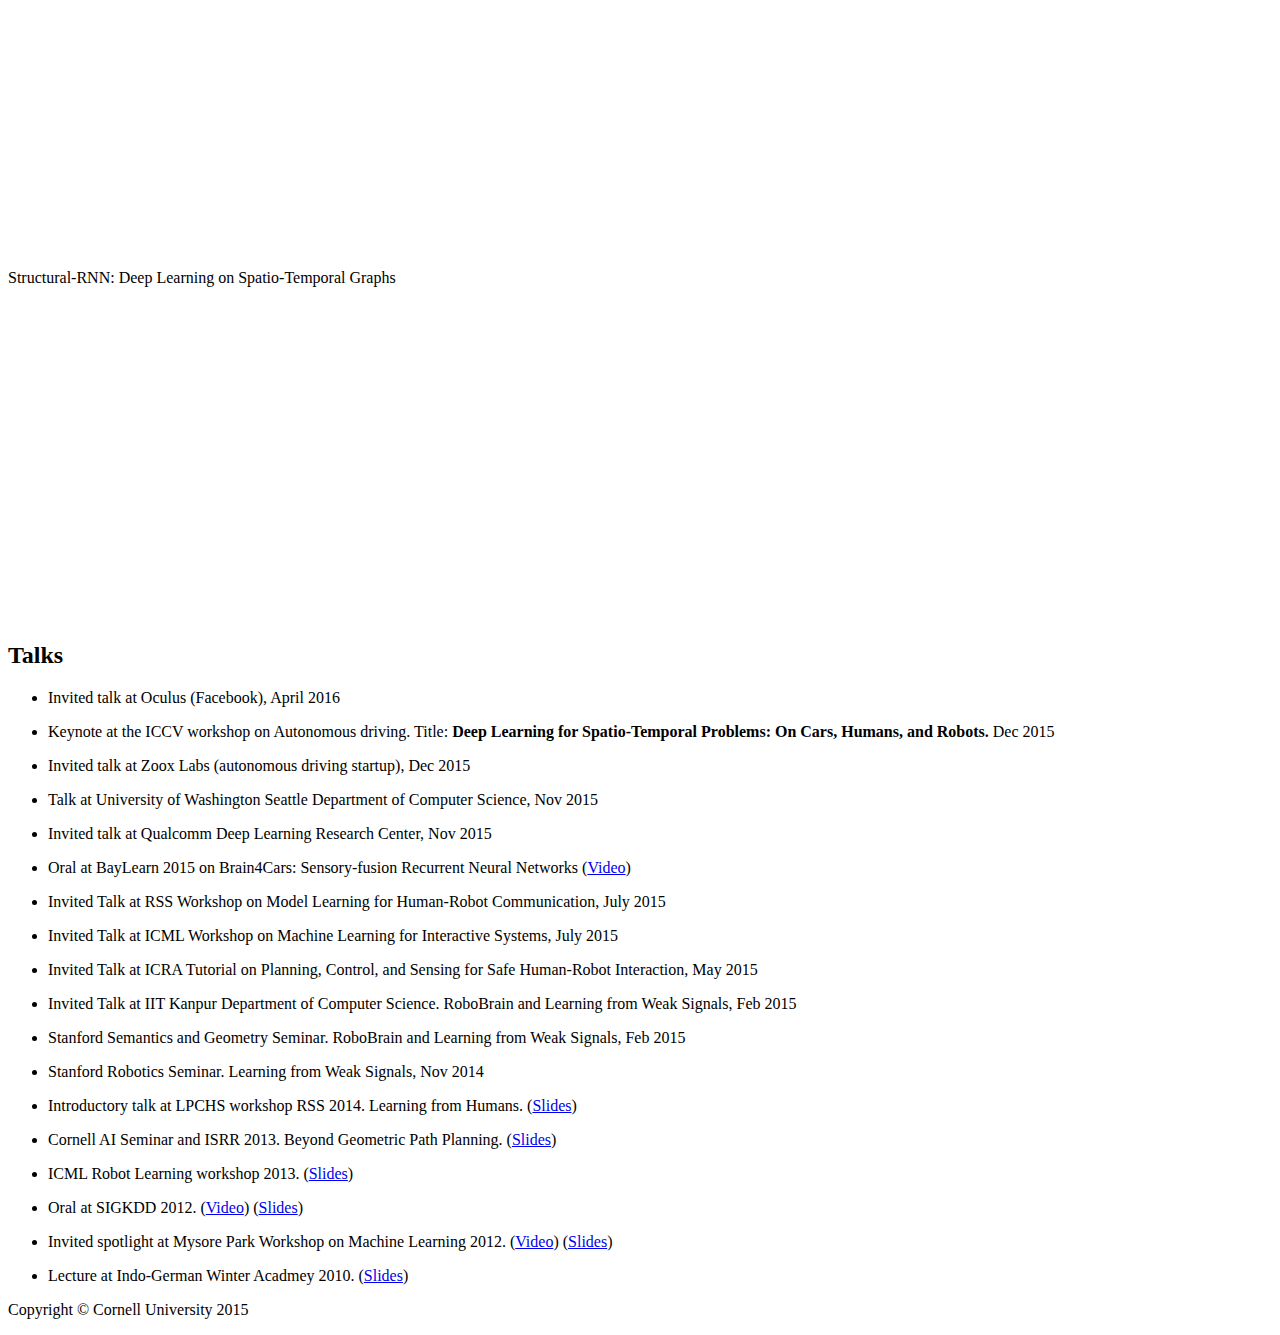
==== commit cb4ec047: "Updated the web page" ====
--- a/index.html
+++ b/index.html
@@ -8,7 +8,7 @@
     <meta name="viewport" content="width=device-width, initial-scale=1">
     <meta name="description" content="Webpage of Ashesh Jain">
     <meta name="author" content="Ashesh Jain">
-    <meta name="keywords" content="ashesh,jain,ashesh jain,deep learning, s-rnn, structural-rnn, cornell,stanford,machine learning,robobrain,ashutosh saxena,brain4cars,computer vision,atrificial intelligence,planit">
+    <meta name="keywords" content="lyft,self driving,autonomous vehicles,ashesh,jain,ashesh jain,deep learning, s-rnn, structural-rnn, cornell,stanford,machine learning,robobrain,ashutosh saxena,brain4cars,computer vision,atrificial intelligence,planit">
 
     <title>Ashesh Jain</title>
 
@@ -116,6 +116,7 @@
 						<p class="title">Lyft Self-Driving Program</p>
 						<p class="title">Palo Alto, CA</p>
 						<p class="title">asheshjain399@gmail.com</p>
+            <p class="title">asheshjain@lyft.com</p>
 					</div>
 					<div class="col-md-2 col-xs-6 contributor">
 						<a href="http://www.asheshjain.org" target="_blank">
@@ -139,12 +140,14 @@
         <div class="row">
             <div class="col-md-8 col-md-offset-2">
                 <p style="text-align:justify;">
-                I lead the perception team at <a href="https://www.lyft.com/self-driving-vehicles" target="_blank">Lyft Self-Driving Program</a>.
-                Prior to Lyft, I lead the team for sensor fusion and 3D tracking for
+                I am currently the Head of Perception at <a href="https://www.lyft.com/self-driving-vehicles" target="_blank">Lyft Self-Driving Program</a>.
+                My team is responsible for all on-vehicle perception capabilities
+                of Lyft's Autonomous Vehicle. This incldues Computer Vision, 3D
+                Perception, Tracking, Sensor Calibration, and the machine
+                learning infrasturure to deploy real-time deep learned models
+                on the vehicle platform. Prior to Lyft, I led the team for sensor fusion and 3D tracking for
                 autonomous driving at <a href="https://techcrunch.com/2016/11/07/stealth-uber-competitor-zoox-valued-at-1-5-billion/" target="_blank">Zoox</a>.
-                My expertise are in real-world robotics systems with focus on
-                machine (deep) learning, 3D perception, computer vision, and
-                sensory-fusion.</p>
+                </p>
                 <p style="text-align:justify;">
                 In my academic life, I obtained PhD in Computer Science from Cornell University.
                 I was a visiting research scholar at the <a href="http://ai.stanford.edu/" target="_blank">Stanford AI Lab</a>
@@ -178,8 +181,21 @@
                 <!--p><i class="fa fa-bomb fa-3x"/></p-->
             <div class="col-md-8 col-md-offset-2">
                 <ul>
+                    <li><p style="text-align:left"> <a href="https://medium.com/lyftlevel5/high-fidelity-sensor-calibration-for-autonomous-vehicles-6af06eba4c26"
+                        target="_blank">Blog post</a> on sensor calibration for
+                      Autonomous Vehicle, August 2019</li>
+                    <li><p style="text-align:left"> Lyft open sourced one of the
+                      largest 3D Perception and Prediction <a href="https://level5.lyft.com/dataset/"
+                                                              target="_blank">data
+                                                              set</a> for Autonomous
+                    Vehicle, July 2019</li>
+                    <li><p style="text-align:left"> <a href="https://medium.com/lyftlevel5/employee-spotlight-ashesh-jain-4b7df4043c76"
+                        target="_blank">Spotlight</a> from Lyft on my
+                      journey, Feb 2019</li>
+                    <li> <p style="text-align:left">One <a href="https://arxiv.org/pdf/1711.10871.pdf" target="_blank">paper</a> accepted to CVPR 2018.</li>
+                    <li> <p style="text-align:left">Joined Lyft Self Driving Program, January 2018</li>
                     <li> <p style="text-align:left"> <b>Best student paper award</b> at CVPR 2016 (Deep learning on spatio-temporal graphs)</li>
-                    <li><p style="text-align:left">I recently graduated. [<a href="pdfs/AsheshJainPhdThesis.pdf" target="_blank">PhD thesis</a>, May 2016] [<a href="ashesh_cv/ashesh_resume.pdf" target="_blank">CV</a>].</p></li>
+                    <li><p style="text-align:left"> <a href="pdfs/AsheshJainPhdThesis.pdf" target="_blank">PhD thesis</a>, May 2016.</p></li>
                     <li><p style="text-align:left">Structural-RNN accepted as an <b>ORAL</b> to CVPR 2016.</p></li>
                     <li><p style="text-align:left">Our paper on sensory-fusion RNN-LSTM for driver activity anticipation is accepted to ICRA 2016</p></li>
                     <li><p style="text-align:left">I recently gave talks at Oculus, University of Washington Seattle, Keynote at the ICCV workshop on Autonomous driving, BayLearn Symposium, Qualcomm, and Zoox Labs on:  Deep Learning for Spatio-Temporal Problems: On Cars, Humans, and Robots (<a href="https://drive.google.com/file/d/0B7lfjqylzqmMd2VETUtlaE1qU0k/view?usp=sharing" target="_blank">ppt with videos</a>, 300MB) (<a href="https://drive.google.com/file/d/0B7lfjqylzqmMV3NHZlBEOHpKNXM/view?usp=sharing" target="_blank">pdf</a>, 30MB)</p></li>
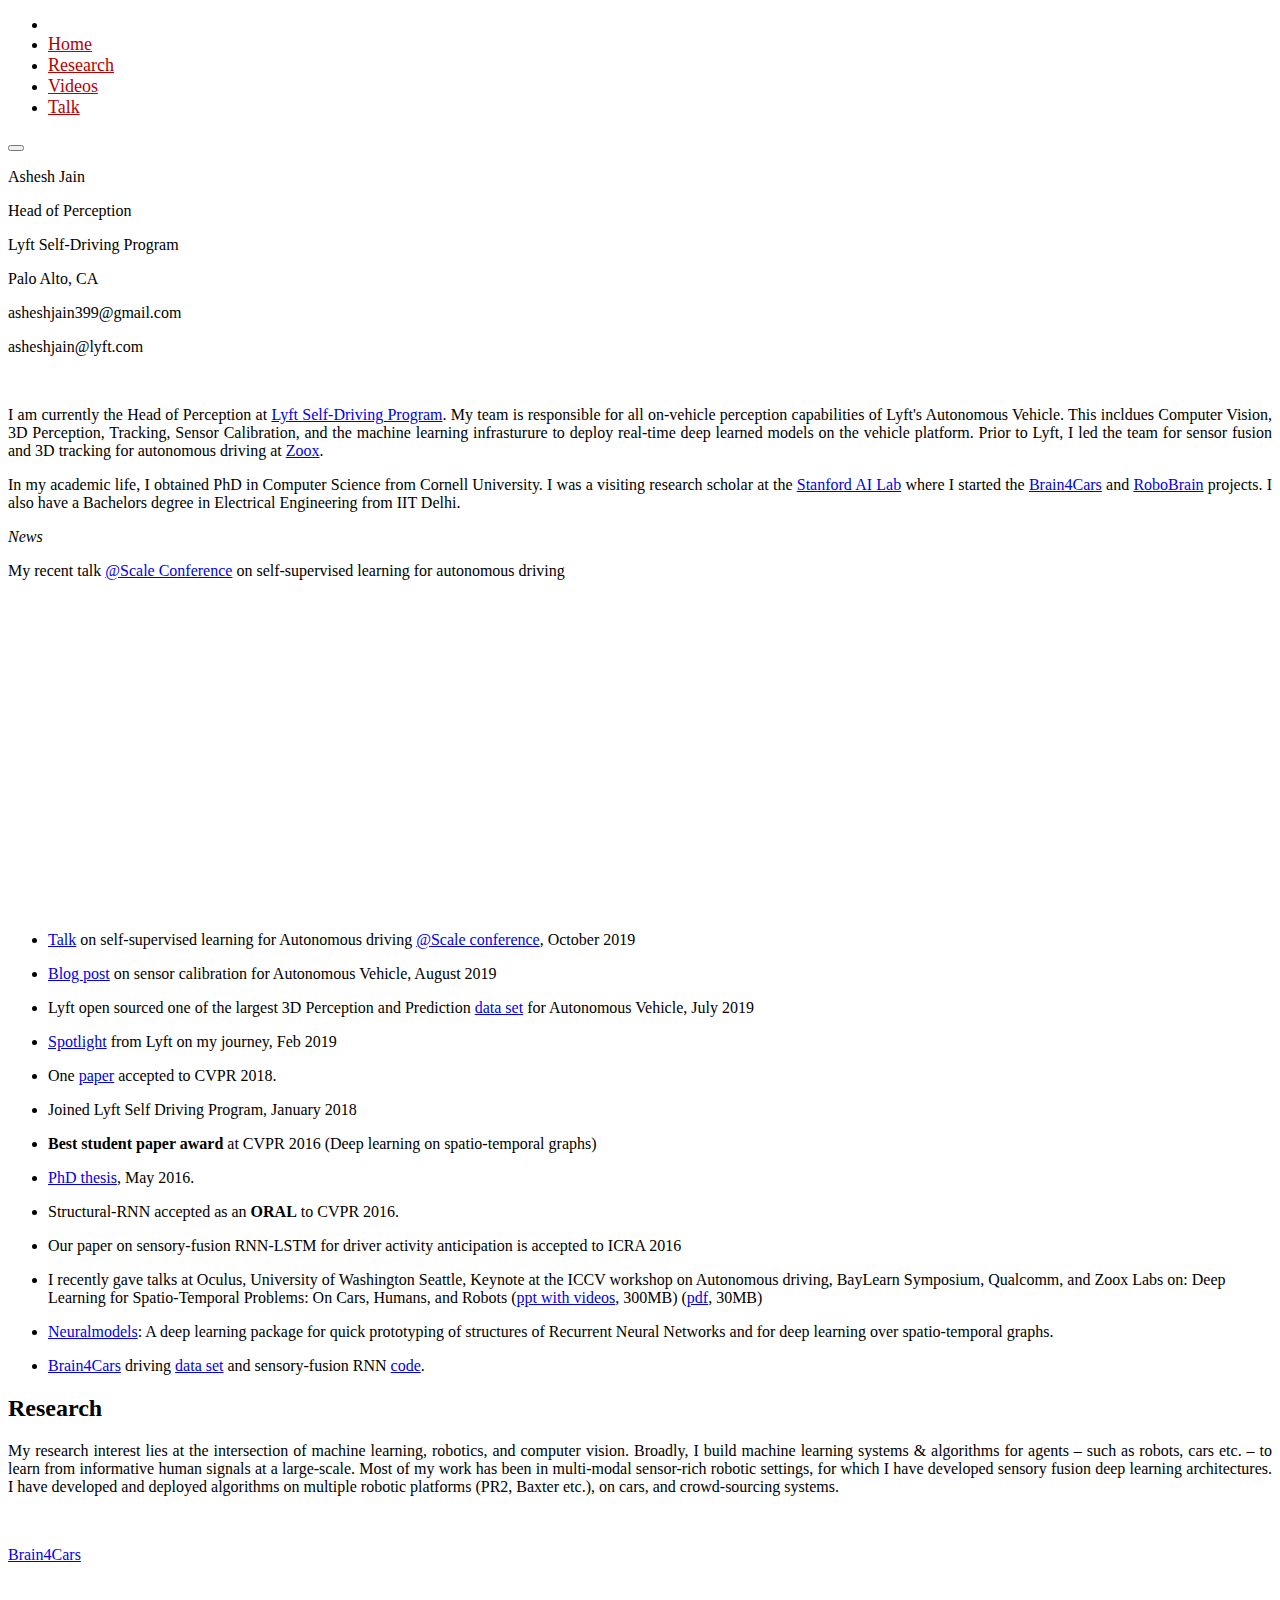
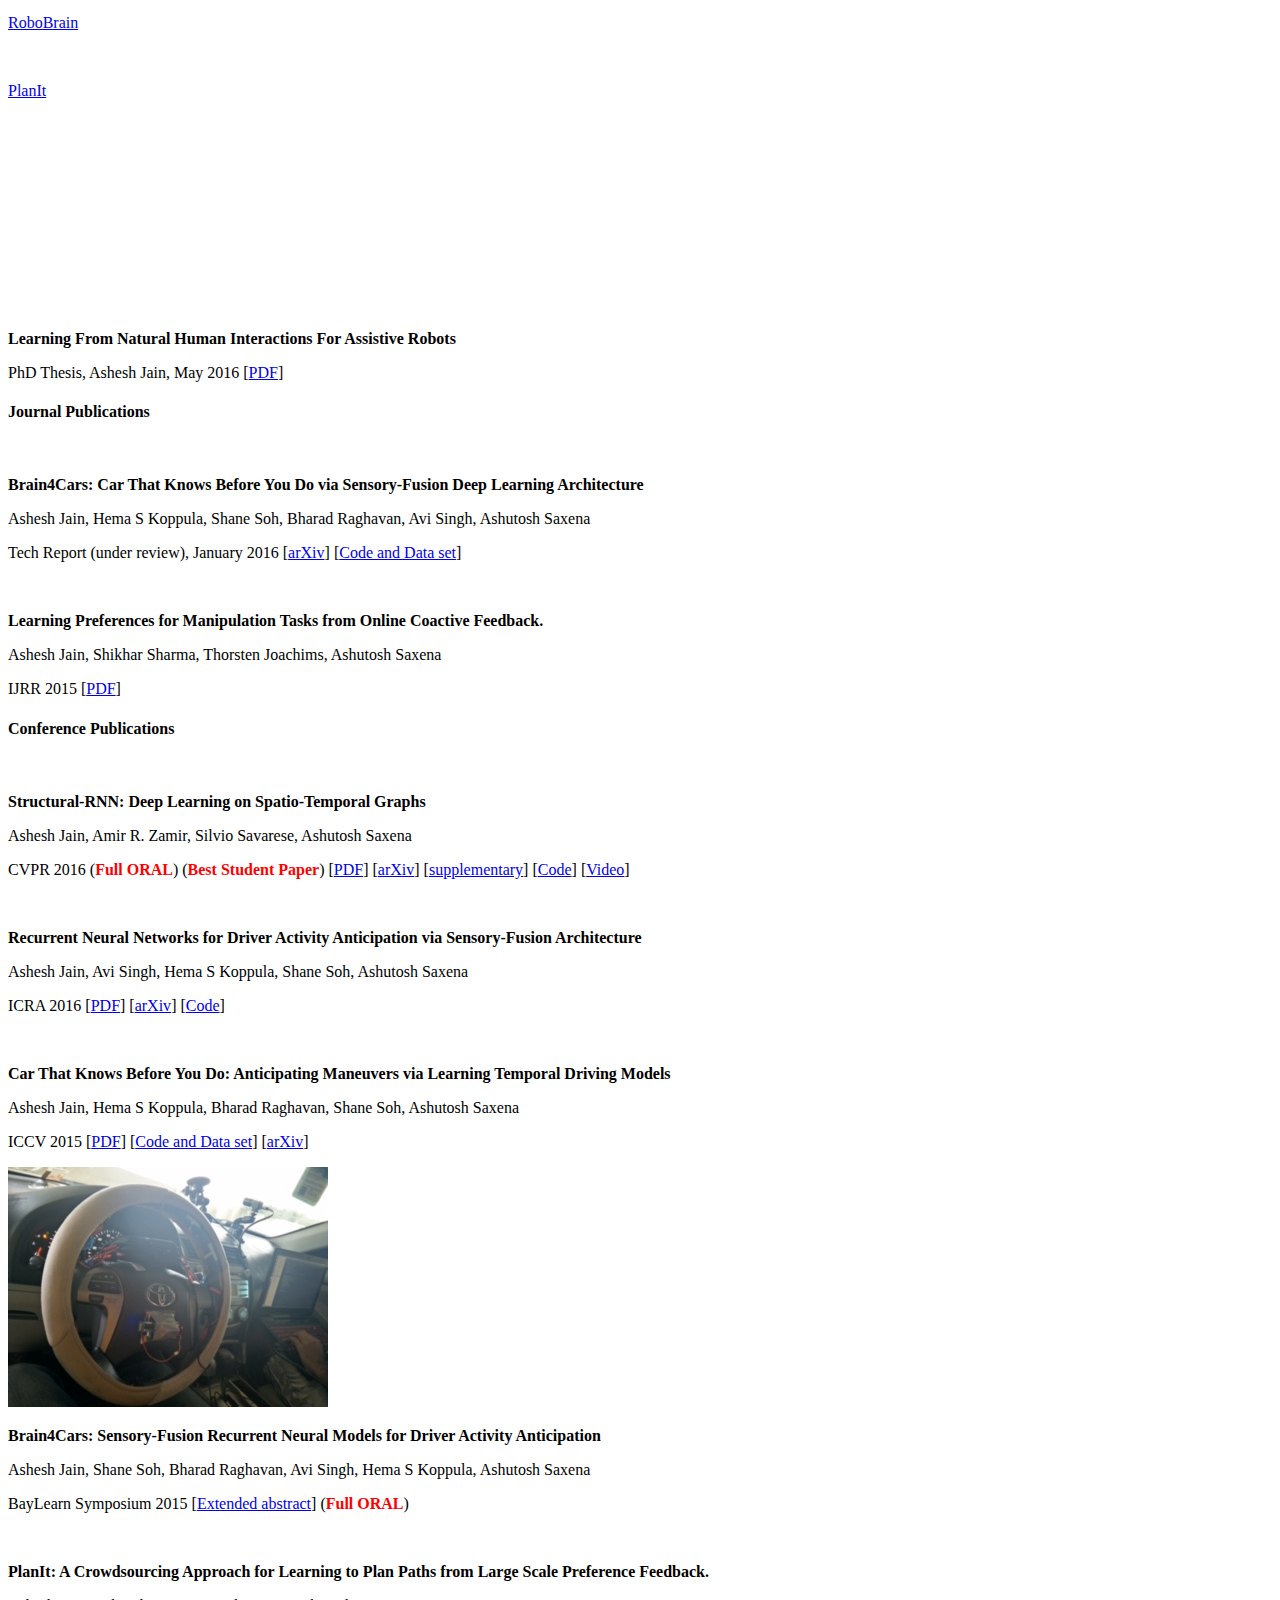
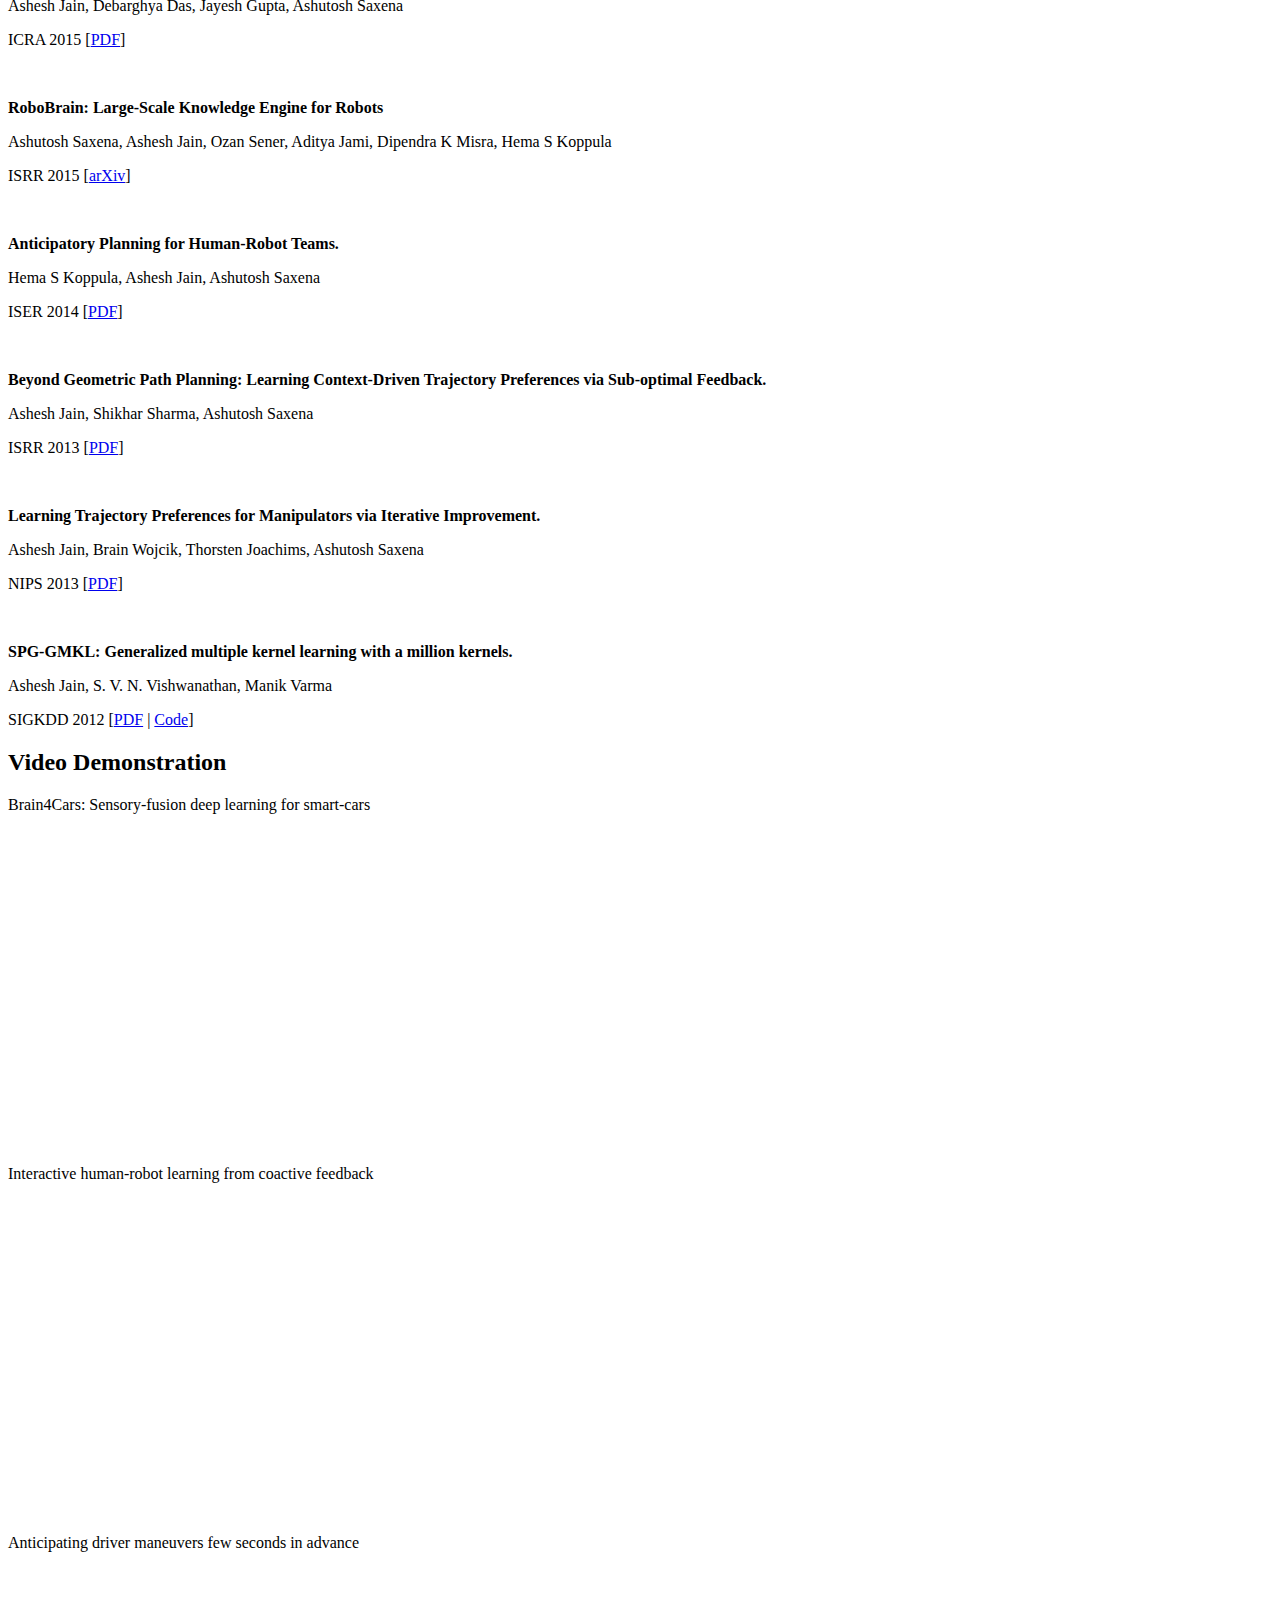
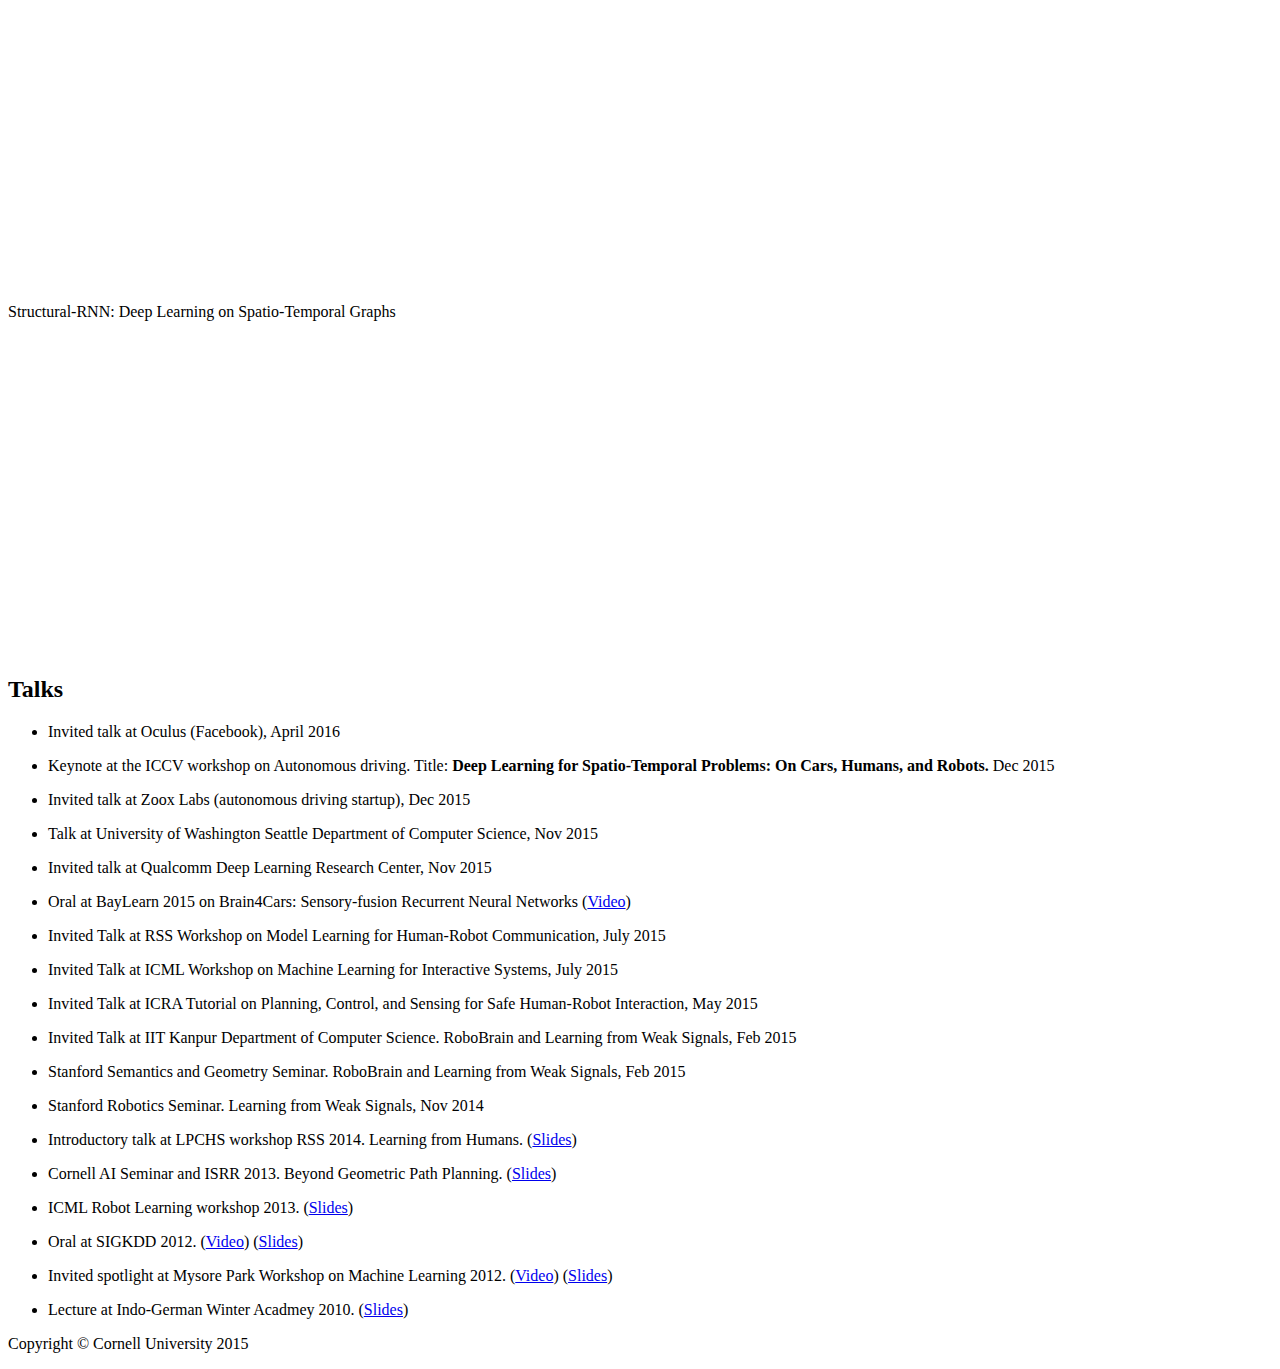
==== commit 12574d94: "Adds the talk from at scale" ====
--- a/index.html
+++ b/index.html
@@ -140,7 +140,7 @@
         <div class="row">
             <div class="col-md-8 col-md-offset-2">
                 <p style="text-align:justify;">
-                I am currently the Head of Perception at <a href="https://www.lyft.com/self-driving-vehicles" target="_blank">Lyft Self-Driving Program</a>.
+                I am currently the Head of Perception at <a href="https://level5.lyft.com/#ourteam" target="_blank">Lyft Self-Driving Program</a>.
                 My team is responsible for all on-vehicle perception capabilities
                 of Lyft's Autonomous Vehicle. This incldues Computer Vision, 3D
                 Perception, Tracking, Sensor Calibration, and the machine
@@ -179,8 +179,21 @@
             <p> <i class="fa fa-bomb fa-3x"> News </i> </p>
             <!--i class="fa fa-bomb fa-3x"></i-->
                 <!--p><i class="fa fa-bomb fa-3x"/></p-->
+                <div class="col-md-offset-2 col-md-8">
+                    <p>My recent talk <a href="https://atscaleconference.com/events/the-2019-scale-conference/"
+                      target="_blank">@Scale Conference</a> on self-supervised
+                    learning for autonomous driving</p>
+                    <div class="aspect-ratio">
+                      <iframe src="https://www.facebook.com/plugins/video.php?href=https%3A%2F%2Fwww.facebook.com%2Fatscaleevents%2Fvideos%2F455976911680297%2F&show_text=0&width=560" width="560" height="315" style="border:none;overflow:hidden" scrolling="no" frameborder="0" allowTransparency="true" allowFullScreen="true"></iframe>
+                    </div>
+
+                </div>
+
+
             <div class="col-md-8 col-md-offset-2">
                 <ul>
+                    <li><p style="text-align:left"> <a href="https://atscaleconference.com/videos/scale-2019-unique-challenges-and-opportunities-for-self-supervised-learning-in-autonomous-driving/" target="_blank">Talk</a> on self-supervised learning for
+                      Autonomous driving <a href="https://atscaleconference.com/events/the-2019-scale-conference/" target="_blank">@Scale conference</a>, October 2019</li>
                     <li><p style="text-align:left"> <a href="https://medium.com/lyftlevel5/high-fidelity-sensor-calibration-for-autonomous-vehicles-6af06eba4c26"
                         target="_blank">Blog post</a> on sensor calibration for
                       Autonomous Vehicle, August 2019</li>
@@ -202,14 +215,6 @@
                     <li><p style="text-align:left"> <a href="https://github.com/asheshjain399/NeuralModels" target="_blank">Neuralmodels</a>: A deep learning package for quick prototyping of structures of Recurrent Neural Networks and for deep learning over spatio-temporal graphs.</p></li>
                     <li><p style="text-align:left"><a href="http://brain4cars.com" target="_blank">Brain4Cars</a> driving <a href="https://github.com/asheshjain399/ICCV2015_Brain4Cars" target="_blank">data set</a> and sensory-fusion RNN <a href="https://github.com/asheshjain399/RNNexp" target="_blank">code</a>. </p></li>
                 </ul>
-
-                <div class="col-md-offset-2 col-md-8">
-                    <p>My recent talk at <a href="http://www.baylearn.org/" target="_blank">BayLearn 2015</a> on Brain4Cars</p>
-                    <div class="aspect-ratio">
-                        <iframe width="560px" height="315px" src="https://www.youtube.com/embed/b68PmiFjQ80" frameborder="0" allowfullscreen></iframe>
-                    </div>
-
-                </div>
 
             </div>
         </div>
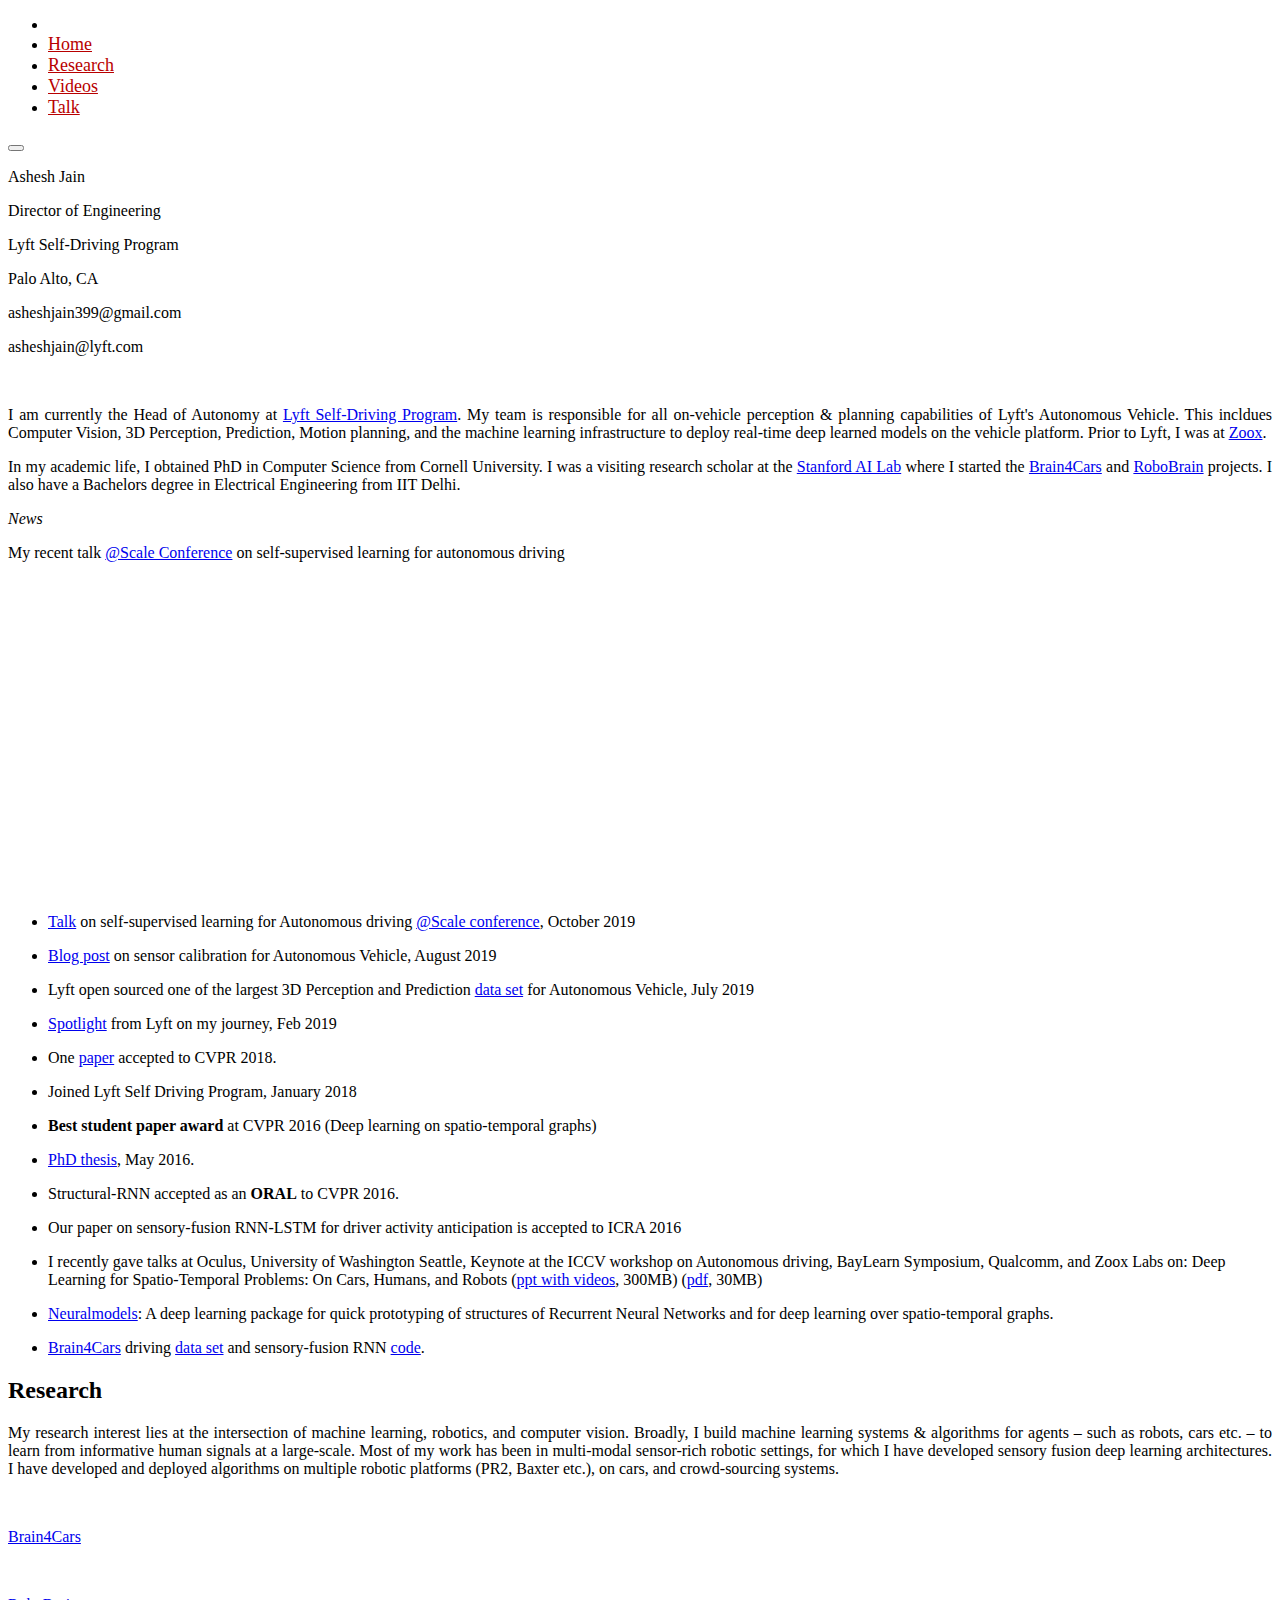
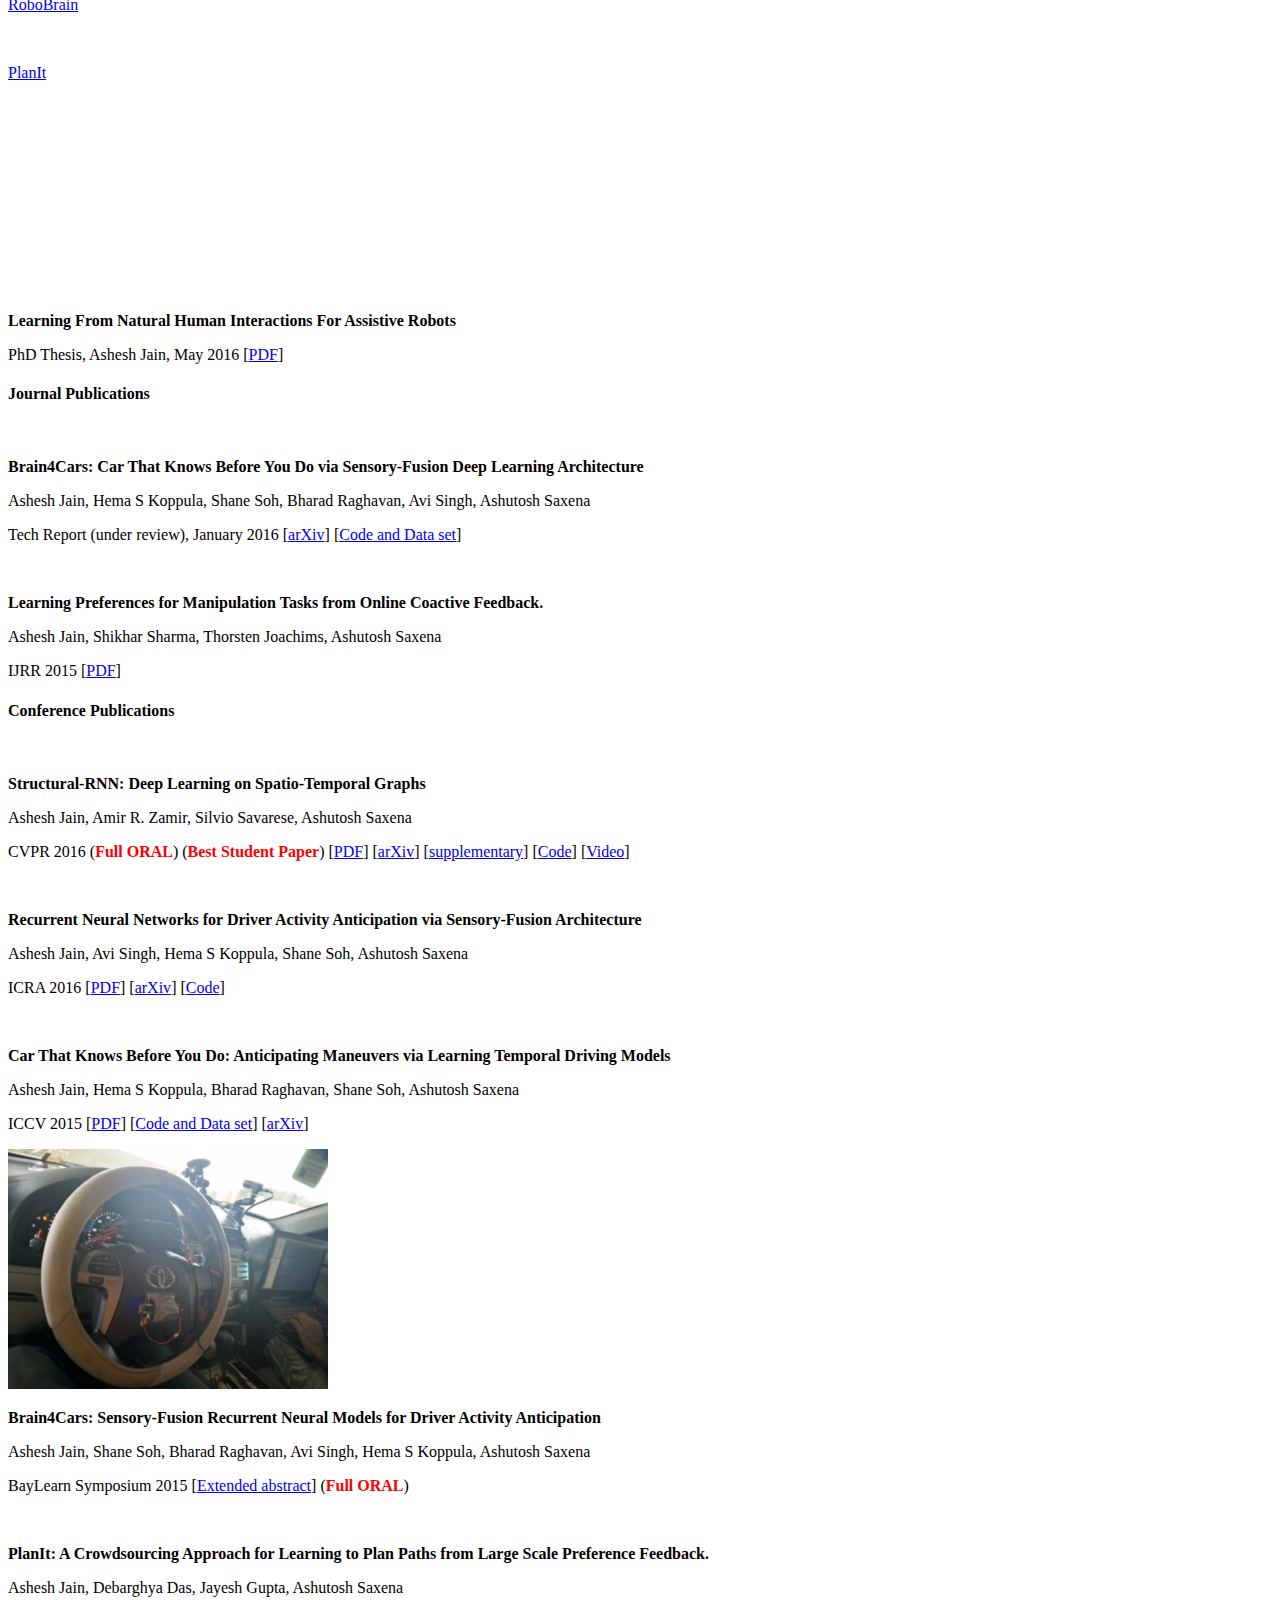
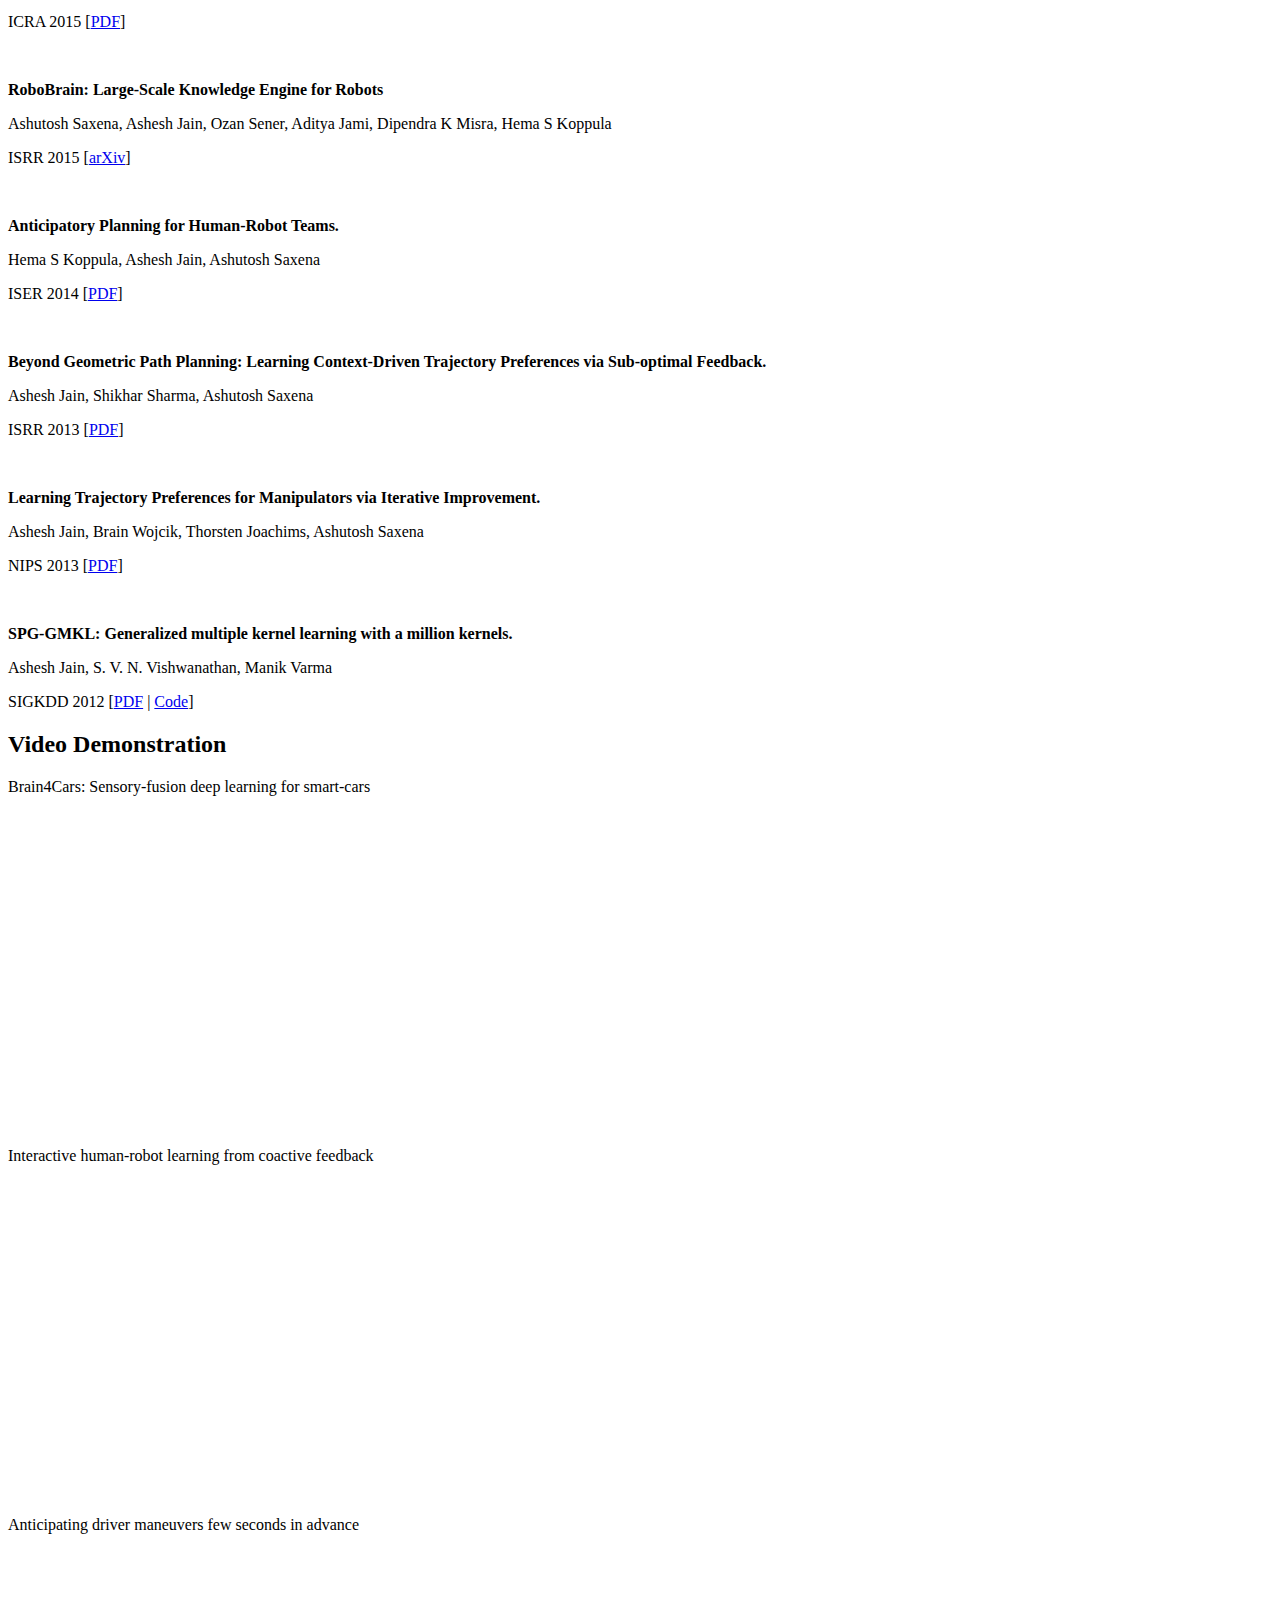
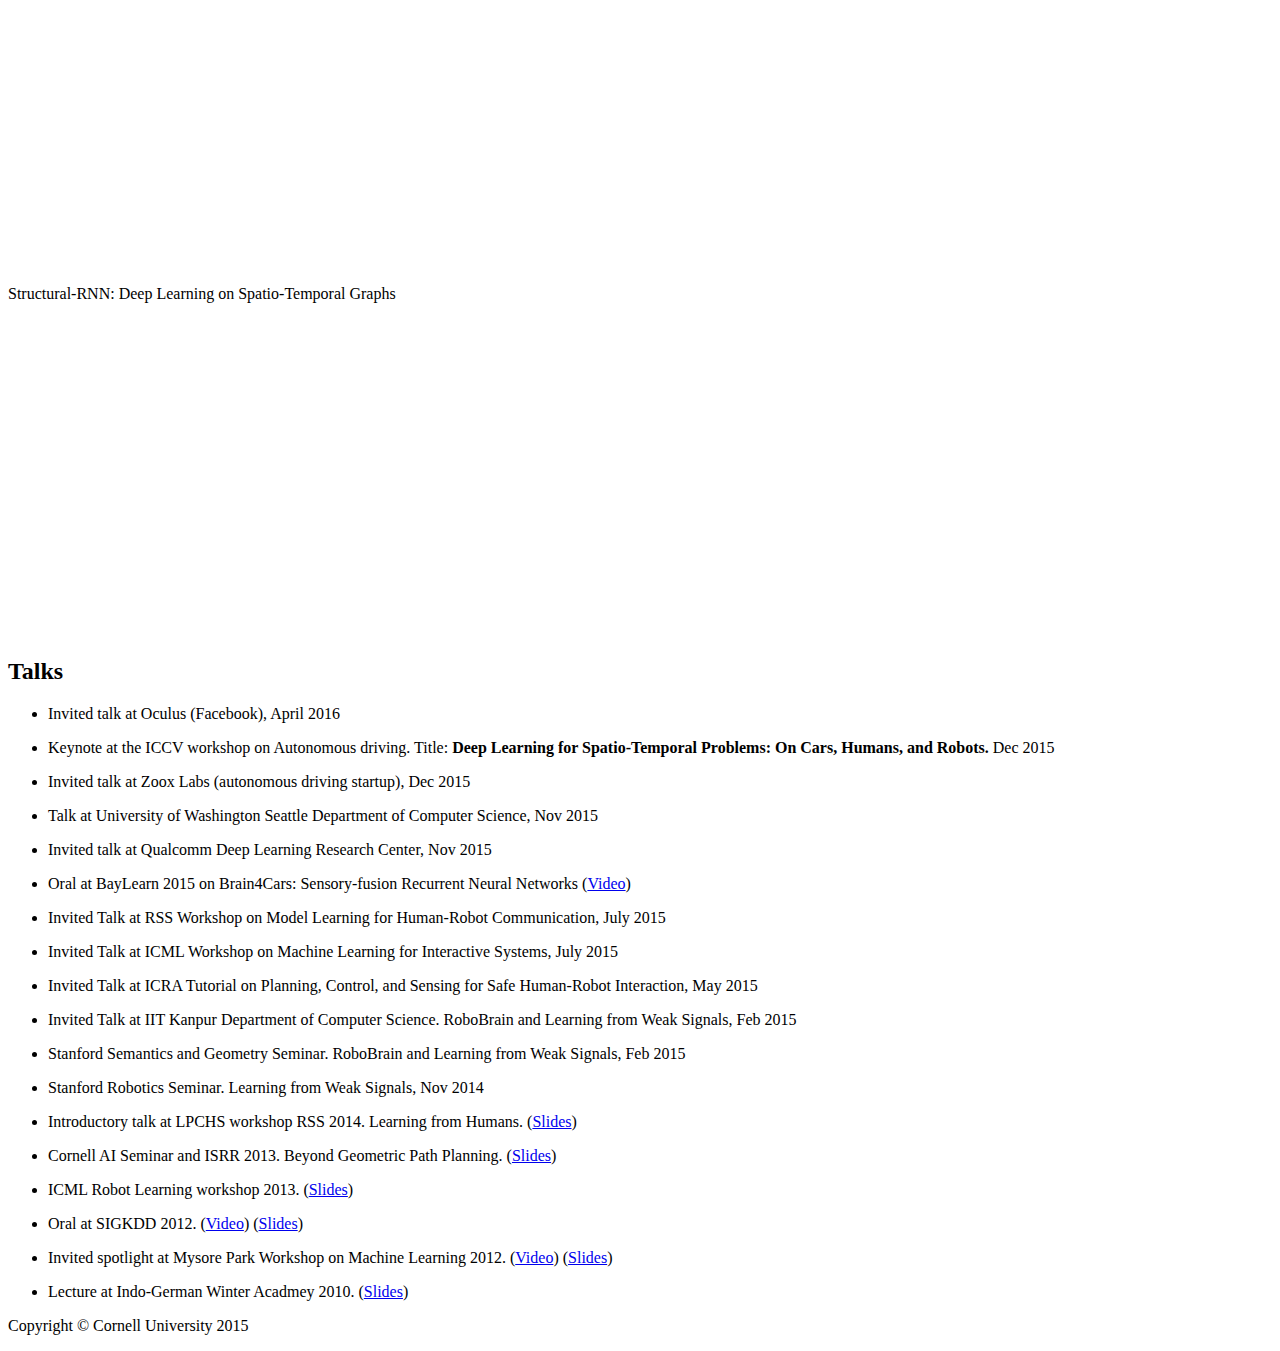
==== commit 3ca1ce01: "Update index.html" ====
--- a/index.html
+++ b/index.html
@@ -112,7 +112,7 @@
                 <div class="row ">
 					<div class="col-md-3 col-xs-6">
 						<p class="title">Ashesh Jain</p>
-						<p class="title">Head of Perception</p>
+						<p class="title">Director of Engineering</p>
 						<p class="title">Lyft Self-Driving Program</p>
 						<p class="title">Palo Alto, CA</p>
 						<p class="title">asheshjain399@gmail.com</p>
@@ -140,13 +140,13 @@
         <div class="row">
             <div class="col-md-8 col-md-offset-2">
                 <p style="text-align:justify;">
-                I am currently the Head of Perception at <a href="https://level5.lyft.com/#ourteam" target="_blank">Lyft Self-Driving Program</a>.
-                My team is responsible for all on-vehicle perception capabilities
+                I am currently the Head of Autonomy at <a href="https://level5.lyft.com/#ourteam" target="_blank">Lyft Self-Driving Program</a>.
+                My team is responsible for all on-vehicle perception & planning capabilities
                 of Lyft's Autonomous Vehicle. This incldues Computer Vision, 3D
-                Perception, Tracking, Sensor Calibration, and the machine
-                learning infrasturure to deploy real-time deep learned models
-                on the vehicle platform. Prior to Lyft, I led the team for sensor fusion and 3D tracking for
-                autonomous driving at <a href="https://techcrunch.com/2016/11/07/stealth-uber-competitor-zoox-valued-at-1-5-billion/" target="_blank">Zoox</a>.
+                Perception, Prediction, Motion planning, and the machine
+                learning infrastructure to deploy real-time deep learned models
+                on the vehicle platform. Prior to Lyft, I was at
+                <a href="https://techcrunch.com/2016/11/07/stealth-uber-competitor-zoox-valued-at-1-5-billion/" target="_blank">Zoox</a>.
                 </p>
                 <p style="text-align:justify;">
                 In my academic life, I obtained PhD in Computer Science from Cornell University.
